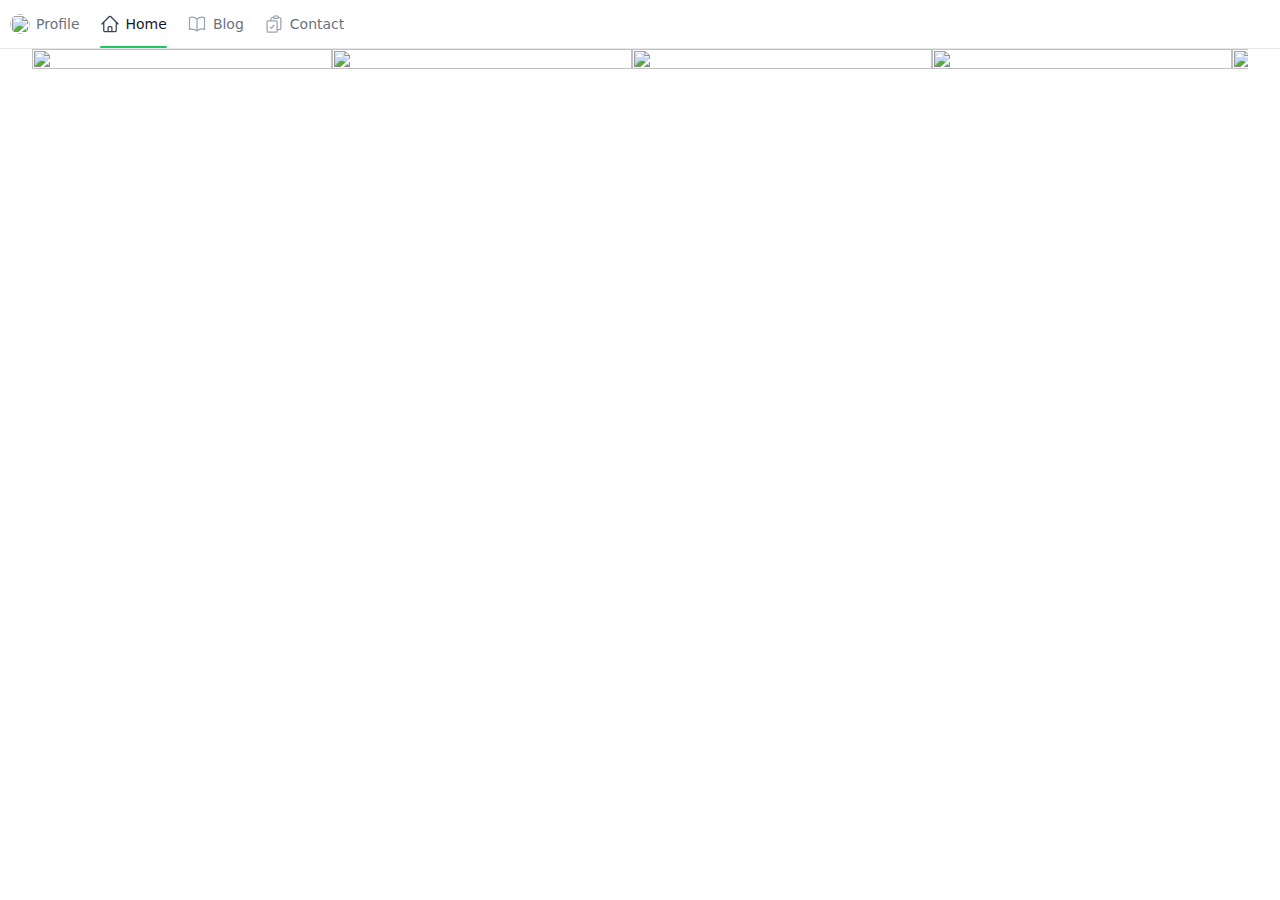
==== index.html @ e969627d "First frog" ====
<!DOCTYPE html><html  data-capo=""><head><meta charset="utf-8">
<meta name="viewport" content="width=device-width, initial-scale=1">
<style id="nuxt-ui-colors">:root {
--color-primary-50: 240 253 244;
--color-primary-100: 220 252 231;
--color-primary-200: 187 247 208;
--color-primary-300: 134 239 172;
--color-primary-400: 74 222 128;
--color-primary-500: 34 197 94;
--color-primary-600: 22 163 74;
--color-primary-700: 21 128 61;
--color-primary-800: 22 101 52;
--color-primary-900: 20 83 45;
--color-primary-950: 5 46 22;
--color-primary-DEFAULT: var(--color-primary-500);

--color-gray-50: 249 250 251;
--color-gray-100: 243 244 246;
--color-gray-200: 229 231 235;
--color-gray-300: 209 213 219;
--color-gray-400: 156 163 175;
--color-gray-500: 107 114 128;
--color-gray-600: 75 85 99;
--color-gray-700: 55 65 81;
--color-gray-800: 31 41 55;
--color-gray-900: 17 24 39;
--color-gray-950: 3 7 18;
}

.dark {
  --color-primary-DEFAULT: var(--color-primary-400);
}
</style>
<style>*,::backdrop,:after,:before{--tw-border-spacing-x:0;--tw-border-spacing-y:0;--tw-translate-x:0;--tw-translate-y:0;--tw-rotate:0;--tw-skew-x:0;--tw-skew-y:0;--tw-scale-x:1;--tw-scale-y:1;--tw-pan-x: ;--tw-pan-y: ;--tw-pinch-zoom: ;--tw-scroll-snap-strictness:proximity;--tw-gradient-from-position: ;--tw-gradient-via-position: ;--tw-gradient-to-position: ;--tw-ordinal: ;--tw-slashed-zero: ;--tw-numeric-figure: ;--tw-numeric-spacing: ;--tw-numeric-fraction: ;--tw-ring-inset: ;--tw-ring-offset-width:0px;--tw-ring-offset-color:#fff;--tw-ring-color:#3b82f680;--tw-ring-offset-shadow:0 0 #0000;--tw-ring-shadow:0 0 #0000;--tw-shadow:0 0 #0000;--tw-shadow-colored:0 0 #0000;--tw-blur: ;--tw-brightness: ;--tw-contrast: ;--tw-grayscale: ;--tw-hue-rotate: ;--tw-invert: ;--tw-saturate: ;--tw-sepia: ;--tw-drop-shadow: ;--tw-backdrop-blur: ;--tw-backdrop-brightness: ;--tw-backdrop-contrast: ;--tw-backdrop-grayscale: ;--tw-backdrop-hue-rotate: ;--tw-backdrop-invert: ;--tw-backdrop-opacity: ;--tw-backdrop-saturate: ;--tw-backdrop-sepia: ;--tw-contain-size: ;--tw-contain-layout: ;--tw-contain-paint: ;--tw-contain-style: }/*! tailwindcss v3.4.14 | MIT License | https://tailwindcss.com*/*,:after,:before{border-color:rgb(var(--color-gray-200)/1);border-style:solid;border-width:0;box-sizing:border-box}:after,:before{--tw-content:""}:host,html{line-height:1.5;-webkit-text-size-adjust:100%;font-family:ui-sans-serif,system-ui,sans-serif,Apple Color Emoji,Segoe UI Emoji,Segoe UI Symbol,Noto Color Emoji;font-feature-settings:normal;font-variation-settings:normal;tab-size:4;-webkit-tap-highlight-color:transparent}body{line-height:inherit;margin:0}hr{border-top-width:1px;color:inherit;height:0}abbr:where([title]){-webkit-text-decoration:underline dotted;text-decoration:underline dotted}h1,h2,h3,h4,h5,h6{font-size:inherit;font-weight:inherit}a{color:inherit;text-decoration:inherit}b,strong{font-weight:bolder}code,kbd,pre,samp{font-family:ui-monospace,SFMono-Regular,Menlo,Monaco,Consolas,Liberation Mono,Courier New,monospace;font-feature-settings:normal;font-size:1em;font-variation-settings:normal}small{font-size:80%}sub,sup{font-size:75%;line-height:0;position:relative;vertical-align:initial}sub{bottom:-.25em}sup{top:-.5em}table{border-collapse:collapse;border-color:inherit;text-indent:0}button,input,optgroup,select,textarea{color:inherit;font-family:inherit;font-feature-settings:inherit;font-size:100%;font-variation-settings:inherit;font-weight:inherit;letter-spacing:inherit;line-height:inherit;margin:0;padding:0}button,select{text-transform:none}button,input:where([type=button]),input:where([type=reset]),input:where([type=submit]){-webkit-appearance:button;background-color:initial;background-image:none}:-moz-focusring{outline:auto}:-moz-ui-invalid{box-shadow:none}progress{vertical-align:initial}::-webkit-inner-spin-button,::-webkit-outer-spin-button{height:auto}[type=search]{-webkit-appearance:textfield;outline-offset:-2px}::-webkit-search-decoration{-webkit-appearance:none}::-webkit-file-upload-button{-webkit-appearance:button;font:inherit}summary{display:list-item}blockquote,dd,dl,figure,h1,h2,h3,h4,h5,h6,hr,p,pre{margin:0}fieldset{margin:0}fieldset,legend{padding:0}menu,ol,ul{list-style:none;margin:0;padding:0}dialog{padding:0}textarea{resize:vertical}input::placeholder,textarea::placeholder{color:rgb(var(--color-gray-400)/1);opacity:1}[role=button],button{cursor:pointer}:disabled{cursor:default}audio,canvas,embed,iframe,img,object,svg,video{display:block;vertical-align:middle}img,video{height:auto;max-width:100%}[hidden]:where(:not([hidden=until-found])){display:none}.container{width:100%}@media (min-width:640px){.container{max-width:640px}}@media (min-width:768px){.container{max-width:768px}}@media (min-width:1024px){.container{max-width:1024px}}@media (min-width:1280px){.container{max-width:1280px}}@media (min-width:1536px){.container{max-width:1536px}}.form-input,.form-multiselect,.form-select,.form-textarea{appearance:none;background-color:#fff;border-color:rgb(var(--color-gray-500)/var(--tw-border-opacity,1));border-radius:0;border-width:1px;font-size:1rem;line-height:1.5rem;padding:.5rem .75rem;--tw-shadow:0 0 #0000}.form-input:focus,.form-multiselect:focus,.form-select:focus,.form-textarea:focus{outline:2px solid #0000;outline-offset:2px;--tw-ring-inset:var(--tw-empty,/*!*/ /*!*/);--tw-ring-offset-width:0px;--tw-ring-offset-color:#fff;--tw-ring-color:#2563eb;--tw-ring-offset-shadow:var(--tw-ring-inset) 0 0 0 var(--tw-ring-offset-width) var(--tw-ring-offset-color);--tw-ring-shadow:var(--tw-ring-inset) 0 0 0 calc(1px + var(--tw-ring-offset-width)) var(--tw-ring-color);border-color:#2563eb;box-shadow:var(--tw-ring-offset-shadow),var(--tw-ring-shadow),var(--tw-shadow)}.form-input::placeholder,.form-textarea::placeholder{color:rgb(var(--color-gray-500)/var(--tw-text-opacity,1));opacity:1}.form-input::-webkit-datetime-edit-fields-wrapper{padding:0}.form-input::-webkit-date-and-time-value{min-height:1.5em;text-align:inherit}.form-input::-webkit-datetime-edit{display:inline-flex}.form-input::-webkit-datetime-edit,.form-input::-webkit-datetime-edit-day-field,.form-input::-webkit-datetime-edit-hour-field,.form-input::-webkit-datetime-edit-meridiem-field,.form-input::-webkit-datetime-edit-millisecond-field,.form-input::-webkit-datetime-edit-minute-field,.form-input::-webkit-datetime-edit-month-field,.form-input::-webkit-datetime-edit-second-field,.form-input::-webkit-datetime-edit-year-field{padding-bottom:0;padding-top:0}.form-select{background-image:url("data:image/svg+xml;charset=utf-8,%3Csvg xmlns='http://www.w3.org/2000/svg' fill='none' viewBox='0 0 20 20'%3E%3Cpath stroke='%236b7280' stroke-linecap='round' stroke-linejoin='round' stroke-width='1.5' d='m6 8 4 4 4-4'/%3E%3C/svg%3E");background-position:right .5rem center;background-repeat:no-repeat;background-size:1.5em 1.5em;padding-right:2.5rem;-webkit-print-color-adjust:exact;print-color-adjust:exact}.form-select:where([size]:not([size="1"])){background-image:none;background-position:0 0;background-repeat:unset;background-size:initial;padding-right:.75rem;-webkit-print-color-adjust:unset;print-color-adjust:unset}.form-checkbox,.form-radio{appearance:none;background-color:#fff;background-origin:border-box;border-color:rgb(var(--color-gray-500)/var(--tw-border-opacity,1));border-width:1px;color:#2563eb;display:inline-block;flex-shrink:0;height:1rem;padding:0;-webkit-print-color-adjust:exact;print-color-adjust:exact;-webkit-user-select:none;user-select:none;vertical-align:middle;width:1rem;--tw-shadow:0 0 #0000}.form-checkbox{border-radius:0}.form-radio{border-radius:100%}.form-checkbox:focus,.form-radio:focus{outline:2px solid #0000;outline-offset:2px;--tw-ring-inset:var(--tw-empty,/*!*/ /*!*/);--tw-ring-offset-width:2px;--tw-ring-offset-color:#fff;--tw-ring-color:#2563eb;--tw-ring-offset-shadow:var(--tw-ring-inset) 0 0 0 var(--tw-ring-offset-width) var(--tw-ring-offset-color);--tw-ring-shadow:var(--tw-ring-inset) 0 0 0 calc(2px + var(--tw-ring-offset-width)) var(--tw-ring-color);box-shadow:var(--tw-ring-offset-shadow),var(--tw-ring-shadow),var(--tw-shadow)}.form-checkbox:checked,.form-radio:checked{background-color:currentColor;background-position:50%;background-repeat:no-repeat;background-size:100% 100%;border-color:#0000}.form-checkbox:checked{background-image:url("data:image/svg+xml;charset=utf-8,%3Csvg xmlns='http://www.w3.org/2000/svg' fill='%23fff' viewBox='0 0 16 16'%3E%3Cpath d='M12.207 4.793a1 1 0 0 1 0 1.414l-5 5a1 1 0 0 1-1.414 0l-2-2a1 1 0 0 1 1.414-1.414L6.5 9.086l4.293-4.293a1 1 0 0 1 1.414 0'/%3E%3C/svg%3E")}@media (forced-colors:active) {.form-checkbox:checked{appearance:auto}}.form-radio:checked{background-image:url("data:image/svg+xml;charset=utf-8,%3Csvg xmlns='http://www.w3.org/2000/svg' fill='%23fff' viewBox='0 0 16 16'%3E%3Ccircle cx='8' cy='8' r='3'/%3E%3C/svg%3E")}@media (forced-colors:active) {.form-radio:checked{appearance:auto}}.form-checkbox:checked:focus,.form-checkbox:checked:hover,.form-checkbox:indeterminate,.form-radio:checked:focus,.form-radio:checked:hover{background-color:currentColor;border-color:#0000}.form-checkbox:indeterminate{background-image:url("data:image/svg+xml;charset=utf-8,%3Csvg xmlns='http://www.w3.org/2000/svg' fill='none' viewBox='0 0 16 16'%3E%3Cpath stroke='%23fff' stroke-linecap='round' stroke-linejoin='round' stroke-width='2' d='M4 8h8'/%3E%3C/svg%3E");background-position:50%;background-repeat:no-repeat;background-size:100% 100%}@media (forced-colors:active) {.form-checkbox:indeterminate{appearance:auto}}.form-checkbox:indeterminate:focus,.form-checkbox:indeterminate:hover{background-color:currentColor;border-color:#0000}.sr-only{height:1px;margin:-1px;overflow:hidden;padding:0;position:absolute;width:1px;clip:rect(0,0,0,0);border-width:0;white-space:nowrap}.pointer-events-none{pointer-events:none}.pointer-events-auto{pointer-events:auto}.invisible{visibility:hidden}.static{position:static}.fixed{position:fixed}.absolute{position:absolute}.relative{position:relative}.sticky{position:sticky}.inset-0{inset:0}.inset-x-0{left:0;right:0}.inset-y-0{bottom:0;top:0}.-bottom-1{bottom:-.25rem}.-bottom-\[0\.5px\]{bottom:-.5px}.-left-1{left:-.25rem}.-right-1{right:-.25rem}.-top-1{top:-.25rem}.bottom-0{bottom:0}.bottom-4{bottom:1rem}.end-0{inset-inline-end:0}.end-4{inset-inline-end:1rem}.left-0{left:0}.left-\[4px\]{left:4px}.right-0{right:0}.start-0{inset-inline-start:0}.start-4{inset-inline-start:1rem}.top-0{top:0}.top-1\/2{top:50%}.top-\[4px\]{top:4px}.z-10{z-index:10}.z-20{z-index:20}.z-50{z-index:50}.z-\[1\]{z-index:1}.z-\[55\]{z-index:55}.col-start-1{grid-column-start:1}.row-start-1{grid-row-start:1}.-m-1\.5{margin:-.375rem}.-mx-1{margin-left:-.25rem;margin-right:-.25rem}.-my-1\.5{margin-bottom:-.375rem;margin-top:-.375rem}.mx-1{margin-left:.25rem;margin-right:.25rem}.mx-3{margin-left:.75rem;margin-right:.75rem}.mx-auto{margin-left:auto;margin-right:auto}.my-2{margin-bottom:.5rem;margin-top:.5rem}.-me-1\.5{margin-inline-end:-.375rem}.-mt-1{margin-top:-.25rem}.mb-1{margin-bottom:.25rem}.mb-1\.5{margin-bottom:.375rem}.mb-4{margin-bottom:1rem}.me-2{margin-inline-end:.5rem}.ml-auto{margin-left:auto}.ms-3{margin-inline-start:.75rem}.ms-auto{margin-inline-start:auto}.mt-0{margin-top:0}.mt-1{margin-top:.25rem}.mt-2{margin-top:.5rem}.mt-3{margin-top:.75rem}.line-clamp-1{display:-webkit-box;overflow:hidden;-webkit-box-orient:vertical;-webkit-line-clamp:1}.block{display:block}.inline-block{display:inline-block}.inline{display:inline}.flex{display:flex}.inline-flex{display:inline-flex}.table{display:table}.grid{display:grid}.inline-grid{display:inline-grid}.hidden{display:none}.h-0\.5{height:.125rem}.h-1{height:.25rem}.h-1\.5{height:.375rem}.h-10{height:2.5rem}.h-12{height:3rem}.h-14{height:3.5rem}.h-16{height:4rem}.h-2{height:.5rem}.h-2\.5{height:.625rem}.h-20{height:5rem}.h-3{height:.75rem}.h-3\.5{height:.875rem}.h-32{height:8rem}.h-4{height:1rem}.h-5{height:1.25rem}.h-6{height:1.5rem}.h-7{height:1.75rem}.h-8{height:2rem}.h-\[4px\]{height:4px}.h-\[5px\]{height:5px}.h-full{height:100%}.h-px{height:1px}.h-screen{height:100vh}.max-h-60{max-height:15rem}.max-h-96{max-height:24rem}.min-h-0{min-height:0}.min-h-full{min-height:100%}.w-0{width:0}.w-10{width:2.5rem}.w-11{width:2.75rem}.w-12{width:3rem}.w-14{width:3.5rem}.w-16{width:4rem}.w-2{width:.5rem}.w-2\.5{width:.625rem}.w-20{width:5rem}.w-3{width:.75rem}.w-4{width:1rem}.w-48{width:12rem}.w-5{width:1.25rem}.w-6{width:1.5rem}.w-7{width:1.75rem}.w-8{width:2rem}.w-9{width:2.25rem}.w-\[3\.25rem\]{width:3.25rem}.w-\[3\.75rem\]{width:3.75rem}.w-\[calc\(100\%\+0\.5rem\)\]{width:calc(100% + .5rem)}.w-fit{width:fit-content}.w-full{width:100%}.w-px{width:1px}.w-screen{width:100vw}.min-w-0{min-width:0}.min-w-\[0\.375rem\]{min-width:.375rem}.min-w-\[0\.5rem\]{min-width:.5rem}.min-w-\[0\.625rem\]{min-width:.625rem}.min-w-\[0\.75rem\]{min-width:.75rem}.min-w-\[0\.875rem\]{min-width:.875rem}.min-w-\[1\.25rem\]{min-width:1.25rem}.min-w-\[16px\]{min-width:16px}.min-w-\[1rem\]{min-width:1rem}.min-w-\[20px\]{min-width:20px}.min-w-\[24px\]{min-width:24px}.min-w-\[4px\]{min-width:4px}.min-w-\[5px\]{min-width:5px}.min-w-fit{min-width:fit-content}.min-w-full{min-width:100%}.max-w-7xl{max-width:80rem}.max-w-md{max-width:28rem}.max-w-xs{max-width:20rem}.flex-1{flex:1 1 0%}.flex-none{flex:none}.flex-shrink{flex-shrink:1}.flex-shrink-0{flex-shrink:0}.table-fixed{table-layout:fixed}.-translate-x-1\/2{--tw-translate-x:-50%}.-translate-x-1\/2,.-translate-x-full{transform:translate(var(--tw-translate-x),var(--tw-translate-y)) rotate(var(--tw-rotate)) skewX(var(--tw-skew-x)) skewY(var(--tw-skew-y)) scaleX(var(--tw-scale-x)) scaleY(var(--tw-scale-y))}.-translate-x-full{--tw-translate-x:-100%}.-translate-y-1\/2{--tw-translate-y:-50%}.-translate-y-1\/2,.-translate-y-full{transform:translate(var(--tw-translate-x),var(--tw-translate-y)) rotate(var(--tw-rotate)) skewX(var(--tw-skew-x)) skewY(var(--tw-skew-y)) scaleX(var(--tw-scale-x)) scaleY(var(--tw-scale-y))}.-translate-y-full{--tw-translate-y:-100%}.translate-x-0{--tw-translate-x:0px}.translate-x-0,.translate-x-1\/2{transform:translate(var(--tw-translate-x),var(--tw-translate-y)) rotate(var(--tw-rotate)) skewX(var(--tw-skew-x)) skewY(var(--tw-skew-y)) scaleX(var(--tw-scale-x)) scaleY(var(--tw-scale-y))}.translate-x-1\/2{--tw-translate-x:50%}.translate-x-2{--tw-translate-x:0.5rem}.translate-x-2,.translate-x-2\.5{transform:translate(var(--tw-translate-x),var(--tw-translate-y)) rotate(var(--tw-rotate)) skewX(var(--tw-skew-x)) skewY(var(--tw-skew-y)) scaleX(var(--tw-scale-x)) scaleY(var(--tw-scale-y))}.translate-x-2\.5{--tw-translate-x:0.625rem}.translate-x-3{--tw-translate-x:0.75rem}.translate-x-3,.translate-x-4{transform:translate(var(--tw-translate-x),var(--tw-translate-y)) rotate(var(--tw-rotate)) skewX(var(--tw-skew-x)) skewY(var(--tw-skew-y)) scaleX(var(--tw-scale-x)) scaleY(var(--tw-scale-y))}.translate-x-4{--tw-translate-x:1rem}.translate-x-5{--tw-translate-x:1.25rem}.translate-x-5,.translate-x-6{transform:translate(var(--tw-translate-x),var(--tw-translate-y)) rotate(var(--tw-rotate)) skewX(var(--tw-skew-x)) skewY(var(--tw-skew-y)) scaleX(var(--tw-scale-x)) scaleY(var(--tw-scale-y))}.translate-x-6{--tw-translate-x:1.5rem}.translate-x-7{--tw-translate-x:1.75rem}.translate-x-7,.translate-x-full{transform:translate(var(--tw-translate-x),var(--tw-translate-y)) rotate(var(--tw-rotate)) skewX(var(--tw-skew-x)) skewY(var(--tw-skew-y)) scaleX(var(--tw-scale-x)) scaleY(var(--tw-scale-y))}.translate-x-full{--tw-translate-x:100%}.translate-y-0{--tw-translate-y:0px}.translate-y-0,.translate-y-1{transform:translate(var(--tw-translate-x),var(--tw-translate-y)) rotate(var(--tw-rotate)) skewX(var(--tw-skew-x)) skewY(var(--tw-skew-y)) scaleX(var(--tw-scale-x)) scaleY(var(--tw-scale-y))}.translate-y-1{--tw-translate-y:0.25rem}.translate-y-1\/2{--tw-translate-y:50%}.translate-y-1\/2,.translate-y-2{transform:translate(var(--tw-translate-x),var(--tw-translate-y)) rotate(var(--tw-rotate)) skewX(var(--tw-skew-x)) skewY(var(--tw-skew-y)) scaleX(var(--tw-scale-x)) scaleY(var(--tw-scale-y))}.translate-y-2{--tw-translate-y:0.5rem}.translate-y-4{--tw-translate-y:1rem}.translate-y-4,.translate-y-full{transform:translate(var(--tw-translate-x),var(--tw-translate-y)) rotate(var(--tw-rotate)) skewX(var(--tw-skew-x)) skewY(var(--tw-skew-y)) scaleX(var(--tw-scale-x)) scaleY(var(--tw-scale-y))}.translate-y-full{--tw-translate-y:100%}.-rotate-180{--tw-rotate:-180deg}.-rotate-180,.rotate-180{transform:translate(var(--tw-translate-x),var(--tw-translate-y)) rotate(var(--tw-rotate)) skewX(var(--tw-skew-x)) skewY(var(--tw-skew-y)) scaleX(var(--tw-scale-x)) scaleY(var(--tw-scale-y))}.rotate-180{--tw-rotate:180deg}.scale-100{--tw-scale-x:1;--tw-scale-y:1}.scale-100,.scale-95{transform:translate(var(--tw-translate-x),var(--tw-translate-y)) rotate(var(--tw-rotate)) skewX(var(--tw-skew-x)) skewY(var(--tw-skew-y)) scaleX(var(--tw-scale-x)) scaleY(var(--tw-scale-y))}.scale-95{--tw-scale-x:.95;--tw-scale-y:.95}.transform{transform:translate(var(--tw-translate-x),var(--tw-translate-y)) rotate(var(--tw-rotate)) skewX(var(--tw-skew-x)) skewY(var(--tw-skew-y)) scaleX(var(--tw-scale-x)) scaleY(var(--tw-scale-y))}@keyframes pulse{50%{opacity:.5}}.animate-pulse{animation:pulse 2s cubic-bezier(.4,0,.6,1) infinite}@keyframes spin{to{transform:rotate(1turn)}}.animate-spin{animation:spin 1s linear infinite}.cursor-default{cursor:default}.cursor-not-allowed{cursor:not-allowed}.cursor-pointer{cursor:pointer}.select-none{-webkit-user-select:none;user-select:none}.resize-none{resize:none}.resize{resize:both}.snap-x{scroll-snap-type:x var(--tw-scroll-snap-strictness)}.snap-mandatory{--tw-scroll-snap-strictness:mandatory}.snap-center{scroll-snap-align:center}.scroll-py-1{scroll-padding-bottom:.25rem;scroll-padding-top:.25rem}.scroll-py-2{scroll-padding-bottom:.5rem;scroll-padding-top:.5rem}.list-inside{list-style-position:inside}.list-disc{list-style-type:disc}.appearance-none{appearance:none}.grid-cols-1{grid-template-columns:repeat(1,minmax(0,1fr))}.flex-row{flex-direction:row}.flex-row-reverse{flex-direction:row-reverse}.flex-col{flex-direction:column}.flex-nowrap{flex-wrap:nowrap}.content-center{align-content:center}.items-start{align-items:flex-start}.items-end{align-items:flex-end}.items-center{align-items:center}.justify-end{justify-content:flex-end}.justify-center{justify-content:center}.justify-between{justify-content:space-between}.gap-0\.5{gap:.125rem}.gap-1{gap:.25rem}.gap-1\.5{gap:.375rem}.gap-2{gap:.5rem}.gap-3{gap:.75rem}.gap-x-1{column-gap:.25rem}.gap-x-1\.5{column-gap:.375rem}.gap-x-2{column-gap:.5rem}.gap-x-2\.5{column-gap:.625rem}.-space-x-px>:not([hidden])~:not([hidden]){--tw-space-x-reverse:0;margin-left:calc(-1px*(1 - var(--tw-space-x-reverse)));margin-right:calc(-1px*var(--tw-space-x-reverse))}.-space-y-px>:not([hidden])~:not([hidden]){--tw-space-y-reverse:0;margin-bottom:calc(-1px*var(--tw-space-y-reverse));margin-top:calc(-1px*(1 - var(--tw-space-y-reverse)))}.space-y-2>:not([hidden])~:not([hidden]){--tw-space-y-reverse:0;margin-bottom:calc(.5rem*var(--tw-space-y-reverse));margin-top:calc(.5rem*(1 - var(--tw-space-y-reverse)))}.space-y-3>:not([hidden])~:not([hidden]){--tw-space-y-reverse:0;margin-bottom:calc(.75rem*var(--tw-space-y-reverse));margin-top:calc(.75rem*(1 - var(--tw-space-y-reverse)))}.divide-y>:not([hidden])~:not([hidden]){--tw-divide-y-reverse:0;border-bottom-width:calc(1px*var(--tw-divide-y-reverse));border-top-width:calc(1px*(1 - var(--tw-divide-y-reverse)))}.divide-gray-100>:not([hidden])~:not([hidden]){--tw-divide-opacity:1;border-color:rgb(var(--color-gray-100)/var(--tw-divide-opacity))}.divide-gray-200>:not([hidden])~:not([hidden]){--tw-divide-opacity:1;border-color:rgb(var(--color-gray-200)/var(--tw-divide-opacity))}.divide-gray-300>:not([hidden])~:not([hidden]){--tw-divide-opacity:1;border-color:rgb(var(--color-gray-300)/var(--tw-divide-opacity))}.self-center{align-self:center}.overflow-hidden{overflow:hidden}.overflow-x-auto{overflow-x:auto}.overflow-y-auto{overflow-y:auto}.overflow-y-hidden{overflow-y:hidden}.scroll-smooth{scroll-behavior:smooth}.truncate{overflow:hidden;text-overflow:ellipsis}.truncate,.whitespace-nowrap{white-space:nowrap}.break-all{word-break:break-all}.rounded{border-radius:.25rem}.rounded-2xl{border-radius:1rem}.rounded-3xl{border-radius:1.5rem}.rounded-full{border-radius:9999px}.rounded-lg{border-radius:.5rem}.rounded-md{border-radius:.375rem}.rounded-none{border-radius:0}.rounded-sm{border-radius:.125rem}.rounded-xl{border-radius:.75rem}.rounded-b{border-bottom-left-radius:.25rem;border-bottom-right-radius:.25rem}.rounded-b-2xl{border-bottom-left-radius:1rem;border-bottom-right-radius:1rem}.rounded-b-3xl{border-bottom-left-radius:1.5rem;border-bottom-right-radius:1.5rem}.rounded-b-full{border-bottom-left-radius:9999px;border-bottom-right-radius:9999px}.rounded-b-lg{border-bottom-left-radius:.5rem;border-bottom-right-radius:.5rem}.rounded-b-md{border-bottom-left-radius:.375rem;border-bottom-right-radius:.375rem}.rounded-b-none{border-bottom-left-radius:0;border-bottom-right-radius:0}.rounded-b-sm{border-bottom-left-radius:.125rem;border-bottom-right-radius:.125rem}.rounded-b-xl{border-bottom-left-radius:.75rem;border-bottom-right-radius:.75rem}.rounded-e{border-end-end-radius:.25rem;border-start-end-radius:.25rem}.rounded-e-2xl{border-end-end-radius:1rem;border-start-end-radius:1rem}.rounded-e-3xl{border-end-end-radius:1.5rem;border-start-end-radius:1.5rem}.rounded-e-full{border-end-end-radius:9999px;border-start-end-radius:9999px}.rounded-e-lg{border-end-end-radius:.5rem;border-start-end-radius:.5rem}.rounded-e-md{border-end-end-radius:.375rem;border-start-end-radius:.375rem}.rounded-e-none{border-end-end-radius:0;border-start-end-radius:0}.rounded-e-sm{border-end-end-radius:.125rem;border-start-end-radius:.125rem}.rounded-e-xl{border-end-end-radius:.75rem;border-start-end-radius:.75rem}.rounded-s{border-end-start-radius:.25rem;border-start-start-radius:.25rem}.rounded-s-2xl{border-end-start-radius:1rem;border-start-start-radius:1rem}.rounded-s-3xl{border-end-start-radius:1.5rem;border-start-start-radius:1.5rem}.rounded-s-full{border-end-start-radius:9999px;border-start-start-radius:9999px}.rounded-s-lg{border-end-start-radius:.5rem;border-start-start-radius:.5rem}.rounded-s-md{border-end-start-radius:.375rem;border-start-start-radius:.375rem}.rounded-s-none{border-end-start-radius:0;border-start-start-radius:0}.rounded-s-sm{border-end-start-radius:.125rem;border-start-start-radius:.125rem}.rounded-s-xl{border-end-start-radius:.75rem;border-start-start-radius:.75rem}.rounded-t{border-top-left-radius:.25rem;border-top-right-radius:.25rem}.rounded-t-2xl{border-top-left-radius:1rem;border-top-right-radius:1rem}.rounded-t-3xl{border-top-left-radius:1.5rem;border-top-right-radius:1.5rem}.rounded-t-full{border-top-left-radius:9999px;border-top-right-radius:9999px}.rounded-t-lg{border-top-left-radius:.5rem;border-top-right-radius:.5rem}.rounded-t-md{border-top-left-radius:.375rem;border-top-right-radius:.375rem}.rounded-t-none{border-top-left-radius:0;border-top-right-radius:0}.rounded-t-sm{border-top-left-radius:.125rem;border-top-right-radius:.125rem}.rounded-t-xl{border-top-left-radius:.75rem;border-top-right-radius:.75rem}.border{border-width:1px}.border-0{border-width:0}.border-2{border-width:2px}.border-b{border-bottom-width:1px}.border-s{border-inline-start-width:1px}.border-s-\[2px\]{border-inline-start-width:2px}.border-s-\[3px\]{border-inline-start-width:3px}.border-s-\[4px\]{border-inline-start-width:4px}.border-s-\[5px\]{border-inline-start-width:5px}.border-s-\[6px\]{border-inline-start-width:6px}.border-t{border-top-width:1px}.border-t-\[2px\]{border-top-width:2px}.border-t-\[3px\]{border-top-width:3px}.border-t-\[4px\]{border-top-width:4px}.border-t-\[5px\]{border-top-width:5px}.border-t-\[6px\]{border-top-width:6px}.border-solid{border-style:solid}.border-dashed{border-style:dashed}.border-dotted{border-style:dotted}.border-none{border-style:none}.border-gray-200{--tw-border-opacity:1;border-color:rgb(var(--color-gray-200)/var(--tw-border-opacity))}.border-gray-300{--tw-border-opacity:1;border-color:rgb(var(--color-gray-300)/var(--tw-border-opacity))}.border-transparent{border-color:#0000}.bg-amber-400{--tw-bg-opacity:1;background-color:rgb(251 191 36/var(--tw-bg-opacity))}.bg-amber-500{--tw-bg-opacity:1;background-color:rgb(245 158 11/var(--tw-bg-opacity))}.bg-blue-400{--tw-bg-opacity:1;background-color:rgb(96 165 250/var(--tw-bg-opacity))}.bg-blue-500{--tw-bg-opacity:1;background-color:rgb(59 130 246/var(--tw-bg-opacity))}.bg-current{background-color:currentColor}.bg-cyan-400{--tw-bg-opacity:1;background-color:rgb(34 211 238/var(--tw-bg-opacity))}.bg-cyan-500{--tw-bg-opacity:1;background-color:rgb(6 182 212/var(--tw-bg-opacity))}.bg-emerald-400{--tw-bg-opacity:1;background-color:rgb(52 211 153/var(--tw-bg-opacity))}.bg-emerald-500{--tw-bg-opacity:1;background-color:rgb(16 185 129/var(--tw-bg-opacity))}.bg-fuchsia-400{--tw-bg-opacity:1;background-color:rgb(232 121 249/var(--tw-bg-opacity))}.bg-fuchsia-500{--tw-bg-opacity:1;background-color:rgb(217 70 239/var(--tw-bg-opacity))}.bg-gray-100{--tw-bg-opacity:1;background-color:rgb(var(--color-gray-100)/var(--tw-bg-opacity))}.bg-gray-200{--tw-bg-opacity:1;background-color:rgb(var(--color-gray-200)/var(--tw-bg-opacity))}.bg-gray-200\/75{background-color:rgb(var(--color-gray-200)/.75)}.bg-gray-50{--tw-bg-opacity:1;background-color:rgb(var(--color-gray-50)/var(--tw-bg-opacity))}.bg-gray-500{--tw-bg-opacity:1;background-color:rgb(var(--color-gray-500)/var(--tw-bg-opacity))}.bg-gray-900{--tw-bg-opacity:1;background-color:rgb(var(--color-gray-900)/var(--tw-bg-opacity))}.bg-green-400{--tw-bg-opacity:1;background-color:rgb(74 222 128/var(--tw-bg-opacity))}.bg-green-500{--tw-bg-opacity:1;background-color:rgb(34 197 94/var(--tw-bg-opacity))}.bg-indigo-400{--tw-bg-opacity:1;background-color:rgb(129 140 248/var(--tw-bg-opacity))}.bg-indigo-500{--tw-bg-opacity:1;background-color:rgb(99 102 241/var(--tw-bg-opacity))}.bg-lime-400{--tw-bg-opacity:1;background-color:rgb(163 230 53/var(--tw-bg-opacity))}.bg-lime-500{--tw-bg-opacity:1;background-color:rgb(132 204 22/var(--tw-bg-opacity))}.bg-orange-400{--tw-bg-opacity:1;background-color:rgb(251 146 60/var(--tw-bg-opacity))}.bg-orange-500{--tw-bg-opacity:1;background-color:rgb(249 115 22/var(--tw-bg-opacity))}.bg-pink-400{--tw-bg-opacity:1;background-color:rgb(244 114 182/var(--tw-bg-opacity))}.bg-pink-500{--tw-bg-opacity:1;background-color:rgb(236 72 153/var(--tw-bg-opacity))}.bg-primary-100{--tw-bg-opacity:1;background-color:rgb(var(--color-primary-100)/var(--tw-bg-opacity))}.bg-primary-400{--tw-bg-opacity:1;background-color:rgb(var(--color-primary-400)/var(--tw-bg-opacity))}.bg-primary-50{--tw-bg-opacity:1;background-color:rgb(var(--color-primary-50)/var(--tw-bg-opacity))}.bg-primary-500{--tw-bg-opacity:1;background-color:rgb(var(--color-primary-500)/var(--tw-bg-opacity))}.bg-primary-600{--tw-bg-opacity:1;background-color:rgb(var(--color-primary-600)/var(--tw-bg-opacity))}.bg-primary-900{--tw-bg-opacity:1;background-color:rgb(var(--color-primary-900)/var(--tw-bg-opacity))}.bg-primary-950{--tw-bg-opacity:1;background-color:rgb(var(--color-primary-950)/var(--tw-bg-opacity))}.bg-purple-400{--tw-bg-opacity:1;background-color:rgb(192 132 252/var(--tw-bg-opacity))}.bg-purple-500{--tw-bg-opacity:1;background-color:rgb(168 85 247/var(--tw-bg-opacity))}.bg-red-400{--tw-bg-opacity:1;background-color:rgb(248 113 113/var(--tw-bg-opacity))}.bg-red-500{--tw-bg-opacity:1;background-color:rgb(239 68 68/var(--tw-bg-opacity))}.bg-rose-400{--tw-bg-opacity:1;background-color:rgb(251 113 133/var(--tw-bg-opacity))}.bg-rose-500{--tw-bg-opacity:1;background-color:rgb(244 63 94/var(--tw-bg-opacity))}.bg-sky-400{--tw-bg-opacity:1;background-color:rgb(56 189 248/var(--tw-bg-opacity))}.bg-sky-500{--tw-bg-opacity:1;background-color:rgb(14 165 233/var(--tw-bg-opacity))}.bg-teal-400{--tw-bg-opacity:1;background-color:rgb(45 212 191/var(--tw-bg-opacity))}.bg-teal-500{--tw-bg-opacity:1;background-color:rgb(20 184 166/var(--tw-bg-opacity))}.bg-transparent{background-color:initial}.bg-violet-400{--tw-bg-opacity:1;background-color:rgb(167 139 250/var(--tw-bg-opacity))}.bg-violet-500{--tw-bg-opacity:1;background-color:rgb(139 92 246/var(--tw-bg-opacity))}.bg-white{--tw-bg-opacity:1;background-color:rgb(255 255 255/var(--tw-bg-opacity))}.bg-yellow-400{--tw-bg-opacity:1;background-color:rgb(250 204 21/var(--tw-bg-opacity))}.bg-yellow-500{--tw-bg-opacity:1;background-color:rgb(234 179 8/var(--tw-bg-opacity))}.bg-none{background-image:none}.p-0{padding:0}.p-0\.5{padding:.125rem}.p-1{padding:.25rem}.p-1\.5{padding:.375rem}.p-2{padding:.5rem}.p-2\.5{padding:.625rem}.p-4{padding:1rem}.p-px{padding:1px}.px-1{padding-left:.25rem;padding-right:.25rem}.px-1\.5{padding-left:.375rem;padding-right:.375rem}.px-2{padding-left:.5rem;padding-right:.5rem}.px-2\.5{padding-left:.625rem;padding-right:.625rem}.px-3{padding-left:.75rem;padding-right:.75rem}.px-3\.5{padding-left:.875rem;padding-right:.875rem}.px-4{padding-left:1rem;padding-right:1rem}.px-6{padding-left:1.5rem;padding-right:1.5rem}.py-0\.5{padding-bottom:.125rem;padding-top:.125rem}.py-1{padding-bottom:.25rem;padding-top:.25rem}.py-1\.5{padding-bottom:.375rem;padding-top:.375rem}.py-14{padding-bottom:3.5rem;padding-top:3.5rem}.py-2{padding-bottom:.5rem;padding-top:.5rem}.py-2\.5{padding-bottom:.625rem;padding-top:.625rem}.py-3\.5{padding-bottom:.875rem;padding-top:.875rem}.py-4{padding-bottom:1rem;padding-top:1rem}.py-5{padding-bottom:1.25rem;padding-top:1.25rem}.py-6{padding-bottom:1.5rem;padding-top:1.5rem}.pb-3{padding-bottom:.75rem}.pe-10{padding-inline-end:2.5rem}.pe-11{padding-inline-end:2.75rem}.pe-12{padding-inline-end:3rem}.pe-2{padding-inline-end:.5rem}.pe-7{padding-inline-end:1.75rem}.pe-8{padding-inline-end:2rem}.pe-9{padding-inline-end:2.25rem}.ps-10{padding-inline-start:2.5rem}.ps-11{padding-inline-start:2.75rem}.ps-12{padding-inline-start:3rem}.ps-4{padding-inline-start:1rem}.ps-7{padding-inline-start:1.75rem}.ps-8{padding-inline-start:2rem}.ps-9{padding-inline-start:2.25rem}.pt-1\.5{padding-top:.375rem}.text-left{text-align:left}.text-center{text-align:center}.text-end{text-align:end}.align-middle{vertical-align:middle}.font-sans{font-family:ui-sans-serif,system-ui,sans-serif,Apple Color Emoji,Segoe UI Emoji,Segoe UI Symbol,Noto Color Emoji}.text-2xl{font-size:1.5rem;line-height:2rem}.text-3xl{font-size:1.875rem;line-height:2.25rem}.text-\[10px\]{font-size:10px}.text-\[11px\]{font-size:11px}.text-\[12px\]{font-size:12px}.text-\[14px\]{font-size:14px}.text-\[4px\]{font-size:4px}.text-\[5px\]{font-size:5px}.text-\[6px\]{font-size:6px}.text-\[7px\]{font-size:7px}.text-\[8px\]{font-size:8px}.text-base{font-size:1rem;line-height:1.5rem}.text-lg{font-size:1.125rem;line-height:1.75rem}.text-sm{font-size:.875rem;line-height:1.25rem}.text-xl{font-size:1.25rem;line-height:1.75rem}.text-xs{font-size:.75rem;line-height:1rem}.font-medium{font-weight:500}.font-normal{font-weight:400}.font-semibold{font-weight:600}.leading-4{line-height:1rem}.leading-5{line-height:1.25rem}.leading-6{line-height:1.5rem}.leading-none{line-height:1}.text-amber-400{--tw-text-opacity:1;color:rgb(251 191 36/var(--tw-text-opacity))}.text-amber-500{--tw-text-opacity:1;color:rgb(245 158 11/var(--tw-text-opacity))}.text-black{--tw-text-opacity:1;color:rgb(0 0 0/var(--tw-text-opacity))}.text-blue-400{--tw-text-opacity:1;color:rgb(96 165 250/var(--tw-text-opacity))}.text-blue-500{--tw-text-opacity:1;color:rgb(59 130 246/var(--tw-text-opacity))}.text-cyan-400{--tw-text-opacity:1;color:rgb(34 211 238/var(--tw-text-opacity))}.text-cyan-500{--tw-text-opacity:1;color:rgb(6 182 212/var(--tw-text-opacity))}.text-emerald-400{--tw-text-opacity:1;color:rgb(52 211 153/var(--tw-text-opacity))}.text-emerald-500{--tw-text-opacity:1;color:rgb(16 185 129/var(--tw-text-opacity))}.text-fuchsia-400{--tw-text-opacity:1;color:rgb(232 121 249/var(--tw-text-opacity))}.text-fuchsia-500{--tw-text-opacity:1;color:rgb(217 70 239/var(--tw-text-opacity))}.text-gray-400{--tw-text-opacity:1;color:rgb(var(--color-gray-400)/var(--tw-text-opacity))}.text-gray-500{--tw-text-opacity:1;color:rgb(var(--color-gray-500)/var(--tw-text-opacity))}.text-gray-700{--tw-text-opacity:1;color:rgb(var(--color-gray-700)/var(--tw-text-opacity))}.text-gray-900{--tw-text-opacity:1;color:rgb(var(--color-gray-900)/var(--tw-text-opacity))}.text-green-400{--tw-text-opacity:1;color:rgb(74 222 128/var(--tw-text-opacity))}.text-green-500{--tw-text-opacity:1;color:rgb(34 197 94/var(--tw-text-opacity))}.text-indigo-400{--tw-text-opacity:1;color:rgb(129 140 248/var(--tw-text-opacity))}.text-indigo-500{--tw-text-opacity:1;color:rgb(99 102 241/var(--tw-text-opacity))}.text-lime-400{--tw-text-opacity:1;color:rgb(163 230 53/var(--tw-text-opacity))}.text-lime-500{--tw-text-opacity:1;color:rgb(132 204 22/var(--tw-text-opacity))}.text-orange-400{--tw-text-opacity:1;color:rgb(251 146 60/var(--tw-text-opacity))}.text-orange-500{--tw-text-opacity:1;color:rgb(249 115 22/var(--tw-text-opacity))}.text-pink-400{--tw-text-opacity:1;color:rgb(244 114 182/var(--tw-text-opacity))}.text-pink-500{--tw-text-opacity:1;color:rgb(236 72 153/var(--tw-text-opacity))}.text-primary-400{--tw-text-opacity:1;color:rgb(var(--color-primary-400)/var(--tw-text-opacity))}.text-primary-500{--tw-text-opacity:1;color:rgb(var(--color-primary-500)/var(--tw-text-opacity))}.text-primary-600{--tw-text-opacity:1;color:rgb(var(--color-primary-600)/var(--tw-text-opacity))}.text-purple-400{--tw-text-opacity:1;color:rgb(192 132 252/var(--tw-text-opacity))}.text-purple-500{--tw-text-opacity:1;color:rgb(168 85 247/var(--tw-text-opacity))}.text-red-400{--tw-text-opacity:1;color:rgb(248 113 113/var(--tw-text-opacity))}.text-red-500{--tw-text-opacity:1;color:rgb(239 68 68/var(--tw-text-opacity))}.text-rose-400{--tw-text-opacity:1;color:rgb(251 113 133/var(--tw-text-opacity))}.text-rose-500{--tw-text-opacity:1;color:rgb(244 63 94/var(--tw-text-opacity))}.text-sky-400{--tw-text-opacity:1;color:rgb(56 189 248/var(--tw-text-opacity))}.text-sky-500{--tw-text-opacity:1;color:rgb(14 165 233/var(--tw-text-opacity))}.text-teal-400{--tw-text-opacity:1;color:rgb(45 212 191/var(--tw-text-opacity))}.text-teal-500{--tw-text-opacity:1;color:rgb(20 184 166/var(--tw-text-opacity))}.text-violet-400{--tw-text-opacity:1;color:rgb(167 139 250/var(--tw-text-opacity))}.text-violet-500{--tw-text-opacity:1;color:rgb(139 92 246/var(--tw-text-opacity))}.text-white{--tw-text-opacity:1;color:rgb(255 255 255/var(--tw-text-opacity))}.text-yellow-400{--tw-text-opacity:1;color:rgb(250 204 21/var(--tw-text-opacity))}.text-yellow-500{--tw-text-opacity:1;color:rgb(234 179 8/var(--tw-text-opacity))}.underline-offset-4{text-underline-offset:4px}.placeholder-gray-400::placeholder{--tw-placeholder-opacity:1;color:rgb(var(--color-gray-400)/var(--tw-placeholder-opacity))}.opacity-0{opacity:0}.opacity-100{opacity:1}.opacity-50{opacity:.5}.opacity-90{opacity:.9}.shadow{--tw-shadow:0 1px 3px 0 #0000001a,0 1px 2px -1px #0000001a;--tw-shadow-colored:0 1px 3px 0 var(--tw-shadow-color),0 1px 2px -1px var(--tw-shadow-color)}.shadow,.shadow-lg{box-shadow:var(--tw-ring-offset-shadow,0 0 #0000),var(--tw-ring-shadow,0 0 #0000),var(--tw-shadow)}.shadow-lg{--tw-shadow:0 10px 15px -3px #0000001a,0 4px 6px -4px #0000001a;--tw-shadow-colored:0 10px 15px -3px var(--tw-shadow-color),0 4px 6px -4px var(--tw-shadow-color)}.shadow-sm{--tw-shadow:0 1px 2px 0 #0000000d;--tw-shadow-colored:0 1px 2px 0 var(--tw-shadow-color)}.shadow-sm,.shadow-xl{box-shadow:var(--tw-ring-offset-shadow,0 0 #0000),var(--tw-ring-shadow,0 0 #0000),var(--tw-shadow)}.shadow-xl{--tw-shadow:0 20px 25px -5px #0000001a,0 8px 10px -6px #0000001a;--tw-shadow-colored:0 20px 25px -5px var(--tw-shadow-color),0 8px 10px -6px var(--tw-shadow-color)}.outline{outline-style:solid}.outline-primary-400{outline-color:rgb(var(--color-primary-400)/1)}.outline-primary-500{outline-color:rgb(var(--color-primary-500)/1)}.ring{--tw-ring-offset-shadow:var(--tw-ring-inset) 0 0 0 var(--tw-ring-offset-width) var(--tw-ring-offset-color);--tw-ring-shadow:var(--tw-ring-inset) 0 0 0 calc(3px + var(--tw-ring-offset-width)) var(--tw-ring-color)}.ring,.ring-0{box-shadow:var(--tw-ring-offset-shadow),var(--tw-ring-shadow),var(--tw-shadow,0 0 #0000)}.ring-0{--tw-ring-offset-shadow:var(--tw-ring-inset) 0 0 0 var(--tw-ring-offset-width) var(--tw-ring-offset-color);--tw-ring-shadow:var(--tw-ring-inset) 0 0 0 calc(var(--tw-ring-offset-width)) var(--tw-ring-color)}.ring-1{--tw-ring-offset-shadow:var(--tw-ring-inset) 0 0 0 var(--tw-ring-offset-width) var(--tw-ring-offset-color);--tw-ring-shadow:var(--tw-ring-inset) 0 0 0 calc(1px + var(--tw-ring-offset-width)) var(--tw-ring-color)}.ring-1,.ring-2{box-shadow:var(--tw-ring-offset-shadow),var(--tw-ring-shadow),var(--tw-shadow,0 0 #0000)}.ring-2{--tw-ring-offset-shadow:var(--tw-ring-inset) 0 0 0 var(--tw-ring-offset-width) var(--tw-ring-offset-color);--tw-ring-shadow:var(--tw-ring-inset) 0 0 0 calc(2px + var(--tw-ring-offset-width)) var(--tw-ring-color)}.ring-inset{--tw-ring-inset:inset}.ring-current{--tw-ring-color:currentColor}.ring-gray-200{--tw-ring-opacity:1;--tw-ring-color:rgb(var(--color-gray-200)/var(--tw-ring-opacity))}.ring-gray-300{--tw-ring-opacity:1;--tw-ring-color:rgb(var(--color-gray-300)/var(--tw-ring-opacity))}.ring-primary-400{--tw-ring-opacity:1;--tw-ring-color:rgb(var(--color-primary-400)/var(--tw-ring-opacity))}.ring-primary-500{--tw-ring-opacity:1;--tw-ring-color:rgb(var(--color-primary-500)/var(--tw-ring-opacity))}.ring-red-400{--tw-ring-opacity:1;--tw-ring-color:rgb(248 113 113/var(--tw-ring-opacity))}.ring-red-500{--tw-ring-opacity:1;--tw-ring-color:rgb(239 68 68/var(--tw-ring-opacity))}.ring-white{--tw-ring-opacity:1;--tw-ring-color:rgb(255 255 255/var(--tw-ring-opacity))}.ring-opacity-25{--tw-ring-opacity:0.25}.blur{--tw-blur:blur(8px)}.blur,.filter{filter:var(--tw-blur) var(--tw-brightness) var(--tw-contrast) var(--tw-grayscale) var(--tw-hue-rotate) var(--tw-invert) var(--tw-saturate) var(--tw-sepia) var(--tw-drop-shadow)}.transition{transition-duration:.15s;transition-property:color,background-color,border-color,text-decoration-color,fill,stroke,opacity,box-shadow,transform,filter,-webkit-backdrop-filter;transition-property:color,background-color,border-color,text-decoration-color,fill,stroke,opacity,box-shadow,transform,filter,backdrop-filter;transition-property:color,background-color,border-color,text-decoration-color,fill,stroke,opacity,box-shadow,transform,filter,backdrop-filter,-webkit-backdrop-filter;transition-timing-function:cubic-bezier(.4,0,.2,1)}.transition-\[height\]{transition-duration:.15s;transition-property:height;transition-timing-function:cubic-bezier(.4,0,.2,1)}.transition-all{transition-duration:.15s;transition-property:all;transition-timing-function:cubic-bezier(.4,0,.2,1)}.transition-colors{transition-duration:.15s;transition-property:color,background-color,border-color,text-decoration-color,fill,stroke;transition-timing-function:cubic-bezier(.4,0,.2,1)}.transition-opacity{transition-duration:.15s;transition-property:opacity;transition-timing-function:cubic-bezier(.4,0,.2,1)}.transition-transform{transition-duration:.15s;transition-property:transform;transition-timing-function:cubic-bezier(.4,0,.2,1)}.duration-100{transition-duration:.1s}.duration-150{transition-duration:.15s}.duration-200{transition-duration:.2s}.duration-300{transition-duration:.3s}.duration-500{transition-duration:.5s}.duration-75{transition-duration:75ms}.ease-in{transition-timing-function:cubic-bezier(.4,0,1,1)}.ease-in-out{transition-timing-function:cubic-bezier(.4,0,.2,1)}.ease-out{transition-timing-function:cubic-bezier(0,0,.2,1)}.content-\[\"\"\]{--tw-content:"";content:var(--tw-content)}.file\:mr-1\.5::file-selector-button{margin-right:.375rem}.file\:border-0::file-selector-button{border-width:0}.file\:bg-transparent::file-selector-button{background-color:initial}.file\:p-0::file-selector-button{padding:0}.file\:font-medium::file-selector-button{font-weight:500}.file\:text-gray-500::file-selector-button{--tw-text-opacity:1;color:rgb(var(--color-gray-500)/var(--tw-text-opacity))}.file\:outline-none::file-selector-button{outline:2px solid #0000;outline-offset:2px}.before\:visible:before{content:var(--tw-content);visibility:visible}.before\:absolute:before{content:var(--tw-content);position:absolute}.before\:inset-px:before{content:var(--tw-content);inset:1px}.before\:inset-x-0:before{content:var(--tw-content);left:0;right:0}.before\:inset-y-2:before{bottom:.5rem;content:var(--tw-content);top:.5rem}.before\:z-\[-1\]:before{content:var(--tw-content);z-index:-1}.before\:block:before{content:var(--tw-content);display:block}.before\:h-2:before{content:var(--tw-content);height:.5rem}.before\:w-2:before{content:var(--tw-content);width:.5rem}.before\:rotate-45:before{content:var(--tw-content);--tw-rotate:45deg;transform:translate(var(--tw-translate-x),var(--tw-translate-y)) rotate(var(--tw-rotate)) skewX(var(--tw-skew-x)) skewY(var(--tw-skew-y)) scaleX(var(--tw-scale-x)) scaleY(var(--tw-scale-y))}.before\:rounded-md:before{border-radius:.375rem;content:var(--tw-content)}.before\:rounded-sm:before{border-radius:.125rem;content:var(--tw-content)}.before\:bg-gray-100:before{content:var(--tw-content);--tw-bg-opacity:1;background-color:rgb(var(--color-gray-100)/var(--tw-bg-opacity))}.before\:bg-gray-200:before{content:var(--tw-content);--tw-bg-opacity:1;background-color:rgb(var(--color-gray-200)/var(--tw-bg-opacity))}.before\:bg-white:before{content:var(--tw-content);--tw-bg-opacity:1;background-color:rgb(255 255 255/var(--tw-bg-opacity))}.before\:shadow:before{content:var(--tw-content);--tw-shadow:0 1px 3px 0 #0000001a,0 1px 2px -1px #0000001a;--tw-shadow-colored:0 1px 3px 0 var(--tw-shadow-color),0 1px 2px -1px var(--tw-shadow-color);box-shadow:var(--tw-ring-offset-shadow,0 0 #0000),var(--tw-ring-shadow,0 0 #0000),var(--tw-shadow)}.before\:ring-1:before{content:var(--tw-content);--tw-ring-offset-shadow:var(--tw-ring-inset) 0 0 0 var(--tw-ring-offset-width) var(--tw-ring-offset-color);--tw-ring-shadow:var(--tw-ring-inset) 0 0 0 calc(1px + var(--tw-ring-offset-width)) var(--tw-ring-color);box-shadow:var(--tw-ring-offset-shadow),var(--tw-ring-shadow),var(--tw-shadow,0 0 #0000)}.before\:ring-gray-200:before{content:var(--tw-content);--tw-ring-opacity:1;--tw-ring-color:rgb(var(--color-gray-200)/var(--tw-ring-opacity))}.after\:absolute:after{content:var(--tw-content);position:absolute}.after\:inset-x-2\.5:after{content:var(--tw-content);left:.625rem;right:.625rem}.after\:bottom-0:after{bottom:0;content:var(--tw-content)}.after\:ms-0\.5:after{content:var(--tw-content);margin-inline-start:.125rem}.after\:mt-2:after{content:var(--tw-content);margin-top:.5rem}.after\:block:after{content:var(--tw-content);display:block}.after\:h-\[2px\]:after{content:var(--tw-content);height:2px}.after\:rounded-full:after{border-radius:9999px;content:var(--tw-content)}.after\:bg-primary-500:after{content:var(--tw-content);--tw-bg-opacity:1;background-color:rgb(var(--color-primary-500)/var(--tw-bg-opacity))}.after\:text-red-500:after{content:var(--tw-content);--tw-text-opacity:1;color:rgb(239 68 68/var(--tw-text-opacity))}.after\:content-\[\'\*\'\]:after{--tw-content:"*";content:var(--tw-content)}.first\:me-0:first-child{margin-inline-end:0}.first\:rounded-s-md:first-child{border-end-start-radius:.375rem;border-start-start-radius:.375rem}.last\:rounded-e-md:last-child{border-end-end-radius:.375rem;border-start-end-radius:.375rem}.indeterminate\:relative:indeterminate{position:relative}.indeterminate\:after\:rounded-full:indeterminate:after{border-radius:9999px;content:var(--tw-content)}.hover\:bg-gray-100:hover{--tw-bg-opacity:1;background-color:rgb(var(--color-gray-100)/var(--tw-bg-opacity))}.hover\:bg-gray-50:hover{--tw-bg-opacity:1;background-color:rgb(var(--color-gray-50)/var(--tw-bg-opacity))}.hover\:bg-gray-800:hover{--tw-bg-opacity:1;background-color:rgb(var(--color-gray-800)/var(--tw-bg-opacity))}.hover\:bg-primary-100:hover{--tw-bg-opacity:1;background-color:rgb(var(--color-primary-100)/var(--tw-bg-opacity))}.hover\:bg-primary-50:hover{--tw-bg-opacity:1;background-color:rgb(var(--color-primary-50)/var(--tw-bg-opacity))}.hover\:bg-primary-600:hover{--tw-bg-opacity:1;background-color:rgb(var(--color-primary-600)/var(--tw-bg-opacity))}.hover\:bg-white:hover{--tw-bg-opacity:1;background-color:rgb(255 255 255/var(--tw-bg-opacity))}.hover\:text-gray-700:hover{--tw-text-opacity:1;color:rgb(var(--color-gray-700)/var(--tw-text-opacity))}.hover\:text-gray-900:hover{--tw-text-opacity:1;color:rgb(var(--color-gray-900)/var(--tw-text-opacity))}.hover\:text-primary-600:hover{--tw-text-opacity:1;color:rgb(var(--color-primary-600)/var(--tw-text-opacity))}.hover\:underline:hover{text-decoration-line:underline}.hover\:before\:bg-gray-50:hover:before{content:var(--tw-content);--tw-bg-opacity:1;background-color:rgb(var(--color-gray-50)/var(--tw-bg-opacity))}.focus\:shadow-none:focus{--tw-shadow:0 0 #0000;--tw-shadow-colored:0 0 #0000;box-shadow:var(--tw-ring-offset-shadow,0 0 #0000),var(--tw-ring-shadow,0 0 #0000),var(--tw-shadow)}.focus\:outline-none:focus{outline:2px solid #0000;outline-offset:2px}.focus\:ring-0:focus{--tw-ring-offset-shadow:var(--tw-ring-inset) 0 0 0 var(--tw-ring-offset-width) var(--tw-ring-offset-color);--tw-ring-shadow:var(--tw-ring-inset) 0 0 0 calc(var(--tw-ring-offset-width)) var(--tw-ring-color)}.focus\:ring-0:focus,.focus\:ring-2:focus{box-shadow:var(--tw-ring-offset-shadow),var(--tw-ring-shadow),var(--tw-shadow,0 0 #0000)}.focus\:ring-2:focus{--tw-ring-offset-shadow:var(--tw-ring-inset) 0 0 0 var(--tw-ring-offset-width) var(--tw-ring-offset-color);--tw-ring-shadow:var(--tw-ring-inset) 0 0 0 calc(2px + var(--tw-ring-offset-width)) var(--tw-ring-color)}.focus\:ring-primary-500:focus{--tw-ring-opacity:1;--tw-ring-color:rgb(var(--color-primary-500)/var(--tw-ring-opacity))}.focus\:ring-red-500:focus{--tw-ring-opacity:1;--tw-ring-color:rgb(239 68 68/var(--tw-ring-opacity))}.focus\:ring-transparent:focus{--tw-ring-color:#0000}.focus\:ring-offset-transparent:focus{--tw-ring-offset-color:#0000}.focus-visible\:outline-none:focus-visible{outline:2px solid #0000;outline-offset:2px}.focus-visible\:outline:focus-visible{outline-style:solid}.focus-visible\:outline-0:focus-visible{outline-width:0}.focus-visible\:outline-2:focus-visible{outline-width:2px}.focus-visible\:outline-offset-2:focus-visible{outline-offset:2px}.focus-visible\:outline-primary-500:focus-visible{outline-color:rgb(var(--color-primary-500)/1)}.focus-visible\:ring-2:focus-visible{--tw-ring-offset-shadow:var(--tw-ring-inset) 0 0 0 var(--tw-ring-offset-width) var(--tw-ring-offset-color);--tw-ring-shadow:var(--tw-ring-inset) 0 0 0 calc(2px + var(--tw-ring-offset-width)) var(--tw-ring-color);box-shadow:var(--tw-ring-offset-shadow),var(--tw-ring-shadow),var(--tw-shadow,0 0 #0000)}.focus-visible\:ring-inset:focus-visible{--tw-ring-inset:inset}.focus-visible\:ring-primary-500:focus-visible{--tw-ring-opacity:1;--tw-ring-color:rgb(var(--color-primary-500)/var(--tw-ring-opacity))}.focus-visible\:ring-red-500:focus-visible{--tw-ring-opacity:1;--tw-ring-color:rgb(239 68 68/var(--tw-ring-opacity))}.focus-visible\:ring-offset-2:focus-visible{--tw-ring-offset-width:2px}.focus-visible\:ring-offset-white:focus-visible{--tw-ring-offset-color:#fff}.focus-visible\:before\:ring-1:focus-visible:before{content:var(--tw-content);--tw-ring-offset-shadow:var(--tw-ring-inset) 0 0 0 var(--tw-ring-offset-width) var(--tw-ring-offset-color);--tw-ring-shadow:var(--tw-ring-inset) 0 0 0 calc(1px + var(--tw-ring-offset-width)) var(--tw-ring-color);box-shadow:var(--tw-ring-offset-shadow),var(--tw-ring-shadow),var(--tw-shadow,0 0 #0000)}.focus-visible\:before\:ring-inset:focus-visible:before{content:var(--tw-content);--tw-ring-inset:inset}.focus-visible\:before\:ring-primary-500:focus-visible:before{content:var(--tw-content);--tw-ring-opacity:1;--tw-ring-color:rgb(var(--color-primary-500)/var(--tw-ring-opacity))}.disabled\:cursor-not-allowed:disabled{cursor:not-allowed}.disabled\:bg-gray-50:disabled{--tw-bg-opacity:1;background-color:rgb(var(--color-gray-50)/var(--tw-bg-opacity))}.disabled\:bg-gray-900:disabled{--tw-bg-opacity:1;background-color:rgb(var(--color-gray-900)/var(--tw-bg-opacity))}.disabled\:bg-primary-50:disabled{--tw-bg-opacity:1;background-color:rgb(var(--color-primary-50)/var(--tw-bg-opacity))}.disabled\:bg-primary-500:disabled{--tw-bg-opacity:1;background-color:rgb(var(--color-primary-500)/var(--tw-bg-opacity))}.disabled\:bg-transparent:disabled{background-color:initial}.disabled\:bg-white:disabled{--tw-bg-opacity:1;background-color:rgb(255 255 255/var(--tw-bg-opacity))}.disabled\:bg-opacity-50:disabled{--tw-bg-opacity:0.5}.disabled\:text-primary-500:disabled{--tw-text-opacity:1;color:rgb(var(--color-primary-500)/var(--tw-text-opacity))}.disabled\:opacity-50:disabled{opacity:.5}.disabled\:opacity-75:disabled{opacity:.75}.group:hover .group-hover\:text-gray-700{--tw-text-opacity:1;color:rgb(var(--color-gray-700)/var(--tw-text-opacity))}.peer:disabled~.peer-disabled\:bg-opacity-50{--tw-bg-opacity:0.5}.aria-disabled\:cursor-not-allowed[aria-disabled=true]{cursor:not-allowed}.aria-disabled\:bg-gray-50[aria-disabled=true]{--tw-bg-opacity:1;background-color:rgb(var(--color-gray-50)/var(--tw-bg-opacity))}.aria-disabled\:bg-gray-900[aria-disabled=true]{--tw-bg-opacity:1;background-color:rgb(var(--color-gray-900)/var(--tw-bg-opacity))}.aria-disabled\:bg-transparent[aria-disabled=true]{background-color:initial}.aria-disabled\:bg-white[aria-disabled=true]{--tw-bg-opacity:1;background-color:rgb(255 255 255/var(--tw-bg-opacity))}.aria-disabled\:opacity-75[aria-disabled=true]{opacity:.75}.group[data-popper-placement*=bottom] .group-data-\[popper-placement\*\=\'bottom\'\]\:-top-1{top:-.25rem}.group[data-popper-placement*=left] .group-data-\[popper-placement\*\=\'left\'\]\:-right-1{right:-.25rem}.group[data-popper-placement*=right] .group-data-\[popper-placement\*\=\'right\'\]\:-left-1{left:-.25rem}.group[data-popper-placement*=top] .group-data-\[popper-placement\*\=\'top\'\]\:-bottom-1{bottom:-.25rem}:where([data-headlessui-focus-visible]) .ui-focus-visible\:outline-0:focus{outline-width:0}:where([data-headlessui-focus-visible]) .ui-focus-visible\:ring-2:focus{--tw-ring-offset-shadow:var(--tw-ring-inset) 0 0 0 var(--tw-ring-offset-width) var(--tw-ring-offset-color);--tw-ring-shadow:var(--tw-ring-inset) 0 0 0 calc(2px + var(--tw-ring-offset-width)) var(--tw-ring-color);box-shadow:var(--tw-ring-offset-shadow),var(--tw-ring-shadow),var(--tw-shadow,0 0 #0000)}:where([data-headlessui-focus-visible]) .ui-focus-visible\:ring-primary-500:focus{--tw-ring-opacity:1;--tw-ring-color:rgb(var(--color-primary-500)/var(--tw-ring-opacity))}.ui-not-focus-visible\:outline-none:focus:where(:not([data-headlessui-focus-visible] .ui-not-focus-visible\:outline-none)){outline:2px solid #0000;outline-offset:2px}.dark\:divide-gray-700:is(.dark *)>:not([hidden])~:not([hidden]){--tw-divide-opacity:1;border-color:rgb(var(--color-gray-700)/var(--tw-divide-opacity))}.dark\:divide-gray-800:is(.dark *)>:not([hidden])~:not([hidden]){--tw-divide-opacity:1;border-color:rgb(var(--color-gray-800)/var(--tw-divide-opacity))}.dark\:border-gray-700:is(.dark *){--tw-border-opacity:1;border-color:rgb(var(--color-gray-700)/var(--tw-border-opacity))}.dark\:border-gray-800:is(.dark *){--tw-border-opacity:1;border-color:rgb(var(--color-gray-800)/var(--tw-border-opacity))}.dark\:bg-amber-400:is(.dark *){--tw-bg-opacity:1;background-color:rgb(251 191 36/var(--tw-bg-opacity))}.dark\:bg-blue-400:is(.dark *){--tw-bg-opacity:1;background-color:rgb(96 165 250/var(--tw-bg-opacity))}.dark\:bg-cyan-400:is(.dark *){--tw-bg-opacity:1;background-color:rgb(34 211 238/var(--tw-bg-opacity))}.dark\:bg-emerald-400:is(.dark *){--tw-bg-opacity:1;background-color:rgb(52 211 153/var(--tw-bg-opacity))}.dark\:bg-fuchsia-400:is(.dark *){--tw-bg-opacity:1;background-color:rgb(232 121 249/var(--tw-bg-opacity))}.dark\:bg-gray-400:is(.dark *){--tw-bg-opacity:1;background-color:rgb(var(--color-gray-400)/var(--tw-bg-opacity))}.dark\:bg-gray-700:is(.dark *){--tw-bg-opacity:1;background-color:rgb(var(--color-gray-700)/var(--tw-bg-opacity))}.dark\:bg-gray-800:is(.dark *){--tw-bg-opacity:1;background-color:rgb(var(--color-gray-800)/var(--tw-bg-opacity))}.dark\:bg-gray-800\/50:is(.dark *){background-color:rgb(var(--color-gray-800)/.5)}.dark\:bg-gray-800\/75:is(.dark *){background-color:rgb(var(--color-gray-800)/.75)}.dark\:bg-gray-900:is(.dark *){--tw-bg-opacity:1;background-color:rgb(var(--color-gray-900)/var(--tw-bg-opacity))}.dark\:bg-green-400:is(.dark *){--tw-bg-opacity:1;background-color:rgb(74 222 128/var(--tw-bg-opacity))}.dark\:bg-indigo-400:is(.dark *){--tw-bg-opacity:1;background-color:rgb(129 140 248/var(--tw-bg-opacity))}.dark\:bg-lime-400:is(.dark *){--tw-bg-opacity:1;background-color:rgb(163 230 53/var(--tw-bg-opacity))}.dark\:bg-orange-400:is(.dark *){--tw-bg-opacity:1;background-color:rgb(251 146 60/var(--tw-bg-opacity))}.dark\:bg-pink-400:is(.dark *){--tw-bg-opacity:1;background-color:rgb(244 114 182/var(--tw-bg-opacity))}.dark\:bg-primary-400:is(.dark *){--tw-bg-opacity:1;background-color:rgb(var(--color-primary-400)/var(--tw-bg-opacity))}.dark\:bg-primary-950:is(.dark *){--tw-bg-opacity:1;background-color:rgb(var(--color-primary-950)/var(--tw-bg-opacity))}.dark\:bg-purple-400:is(.dark *){--tw-bg-opacity:1;background-color:rgb(192 132 252/var(--tw-bg-opacity))}.dark\:bg-red-400:is(.dark *){--tw-bg-opacity:1;background-color:rgb(248 113 113/var(--tw-bg-opacity))}.dark\:bg-rose-400:is(.dark *){--tw-bg-opacity:1;background-color:rgb(251 113 133/var(--tw-bg-opacity))}.dark\:bg-sky-400:is(.dark *){--tw-bg-opacity:1;background-color:rgb(56 189 248/var(--tw-bg-opacity))}.dark\:bg-teal-400:is(.dark *){--tw-bg-opacity:1;background-color:rgb(45 212 191/var(--tw-bg-opacity))}.dark\:bg-violet-400:is(.dark *){--tw-bg-opacity:1;background-color:rgb(167 139 250/var(--tw-bg-opacity))}.dark\:bg-white:is(.dark *){--tw-bg-opacity:1;background-color:rgb(255 255 255/var(--tw-bg-opacity))}.dark\:bg-yellow-400:is(.dark *){--tw-bg-opacity:1;background-color:rgb(250 204 21/var(--tw-bg-opacity))}.dark\:bg-opacity-10:is(.dark *){--tw-bg-opacity:0.1}.dark\:text-amber-400:is(.dark *){--tw-text-opacity:1;color:rgb(251 191 36/var(--tw-text-opacity))}.dark\:text-black:is(.dark *){--tw-text-opacity:1;color:rgb(0 0 0/var(--tw-text-opacity))}.dark\:text-blue-400:is(.dark *){--tw-text-opacity:1;color:rgb(96 165 250/var(--tw-text-opacity))}.dark\:text-cyan-400:is(.dark *){--tw-text-opacity:1;color:rgb(34 211 238/var(--tw-text-opacity))}.dark\:text-emerald-400:is(.dark *){--tw-text-opacity:1;color:rgb(52 211 153/var(--tw-text-opacity))}.dark\:text-fuchsia-400:is(.dark *){--tw-text-opacity:1;color:rgb(232 121 249/var(--tw-text-opacity))}.dark\:text-gray-200:is(.dark *){--tw-text-opacity:1;color:rgb(var(--color-gray-200)/var(--tw-text-opacity))}.dark\:text-gray-400:is(.dark *){--tw-text-opacity:1;color:rgb(var(--color-gray-400)/var(--tw-text-opacity))}.dark\:text-gray-500:is(.dark *){--tw-text-opacity:1;color:rgb(var(--color-gray-500)/var(--tw-text-opacity))}.dark\:text-gray-900:is(.dark *){--tw-text-opacity:1;color:rgb(var(--color-gray-900)/var(--tw-text-opacity))}.dark\:text-green-400:is(.dark *){--tw-text-opacity:1;color:rgb(74 222 128/var(--tw-text-opacity))}.dark\:text-indigo-400:is(.dark *){--tw-text-opacity:1;color:rgb(129 140 248/var(--tw-text-opacity))}.dark\:text-lime-400:is(.dark *){--tw-text-opacity:1;color:rgb(163 230 53/var(--tw-text-opacity))}.dark\:text-orange-400:is(.dark *){--tw-text-opacity:1;color:rgb(251 146 60/var(--tw-text-opacity))}.dark\:text-pink-400:is(.dark *){--tw-text-opacity:1;color:rgb(244 114 182/var(--tw-text-opacity))}.dark\:text-primary-400:is(.dark *){--tw-text-opacity:1;color:rgb(var(--color-primary-400)/var(--tw-text-opacity))}.dark\:text-purple-400:is(.dark *){--tw-text-opacity:1;color:rgb(192 132 252/var(--tw-text-opacity))}.dark\:text-red-400:is(.dark *){--tw-text-opacity:1;color:rgb(248 113 113/var(--tw-text-opacity))}.dark\:text-rose-400:is(.dark *){--tw-text-opacity:1;color:rgb(251 113 133/var(--tw-text-opacity))}.dark\:text-sky-400:is(.dark *){--tw-text-opacity:1;color:rgb(56 189 248/var(--tw-text-opacity))}.dark\:text-teal-400:is(.dark *){--tw-text-opacity:1;color:rgb(45 212 191/var(--tw-text-opacity))}.dark\:text-violet-400:is(.dark *){--tw-text-opacity:1;color:rgb(167 139 250/var(--tw-text-opacity))}.dark\:text-white:is(.dark *){--tw-text-opacity:1;color:rgb(255 255 255/var(--tw-text-opacity))}.dark\:text-yellow-400:is(.dark *){--tw-text-opacity:1;color:rgb(250 204 21/var(--tw-text-opacity))}.dark\:placeholder-gray-500:is(.dark *)::placeholder{--tw-placeholder-opacity:1;color:rgb(var(--color-gray-500)/var(--tw-placeholder-opacity))}.dark\:ring-gray-700:is(.dark *){--tw-ring-opacity:1;--tw-ring-color:rgb(var(--color-gray-700)/var(--tw-ring-opacity))}.dark\:ring-gray-800:is(.dark *){--tw-ring-opacity:1;--tw-ring-color:rgb(var(--color-gray-800)/var(--tw-ring-opacity))}.dark\:ring-gray-900:is(.dark *){--tw-ring-opacity:1;--tw-ring-color:rgb(var(--color-gray-900)/var(--tw-ring-opacity))}.dark\:ring-primary-400:is(.dark *){--tw-ring-opacity:1;--tw-ring-color:rgb(var(--color-primary-400)/var(--tw-ring-opacity))}.dark\:ring-red-400:is(.dark *){--tw-ring-opacity:1;--tw-ring-color:rgb(248 113 113/var(--tw-ring-opacity))}.dark\:ring-opacity-25:is(.dark *){--tw-ring-opacity:0.25}.dark\:file\:text-gray-400:is(.dark *)::file-selector-button{--tw-text-opacity:1;color:rgb(var(--color-gray-400)/var(--tw-text-opacity))}.dark\:before\:bg-gray-700:is(.dark *):before{content:var(--tw-content);--tw-bg-opacity:1;background-color:rgb(var(--color-gray-700)/var(--tw-bg-opacity))}.dark\:before\:bg-gray-800:is(.dark *):before{content:var(--tw-content);--tw-bg-opacity:1;background-color:rgb(var(--color-gray-800)/var(--tw-bg-opacity))}.dark\:before\:ring-gray-700:is(.dark *):before{content:var(--tw-content);--tw-ring-opacity:1;--tw-ring-color:rgb(var(--color-gray-700)/var(--tw-ring-opacity))}.dark\:before\:ring-gray-800:is(.dark *):before{content:var(--tw-content);--tw-ring-opacity:1;--tw-ring-color:rgb(var(--color-gray-800)/var(--tw-ring-opacity))}.dark\:after\:bg-primary-400:is(.dark *):after{content:var(--tw-content);--tw-bg-opacity:1;background-color:rgb(var(--color-primary-400)/var(--tw-bg-opacity))}.dark\:after\:text-red-400:is(.dark *):after{content:var(--tw-content);--tw-text-opacity:1;color:rgb(248 113 113/var(--tw-text-opacity))}.dark\:checked\:border-transparent:checked:is(.dark *){border-color:#0000}.dark\:checked\:bg-current:checked:is(.dark *){background-color:currentColor}.dark\:indeterminate\:border-transparent:indeterminate:is(.dark *){border-color:#0000}.dark\:indeterminate\:bg-current:indeterminate:is(.dark *){background-color:currentColor}.dark\:hover\:bg-gray-100:hover:is(.dark *){--tw-bg-opacity:1;background-color:rgb(var(--color-gray-100)/var(--tw-bg-opacity))}.dark\:hover\:bg-gray-700\/50:hover:is(.dark *){background-color:rgb(var(--color-gray-700)/.5)}.dark\:hover\:bg-gray-800:hover:is(.dark *){--tw-bg-opacity:1;background-color:rgb(var(--color-gray-800)/var(--tw-bg-opacity))}.dark\:hover\:bg-gray-800\/50:hover:is(.dark *){background-color:rgb(var(--color-gray-800)/.5)}.dark\:hover\:bg-gray-900:hover:is(.dark *){--tw-bg-opacity:1;background-color:rgb(var(--color-gray-900)/var(--tw-bg-opacity))}.dark\:hover\:bg-primary-500:hover:is(.dark *){--tw-bg-opacity:1;background-color:rgb(var(--color-primary-500)/var(--tw-bg-opacity))}.dark\:hover\:bg-primary-900:hover:is(.dark *){--tw-bg-opacity:1;background-color:rgb(var(--color-primary-900)/var(--tw-bg-opacity))}.dark\:hover\:bg-primary-950:hover:is(.dark *){--tw-bg-opacity:1;background-color:rgb(var(--color-primary-950)/var(--tw-bg-opacity))}.dark\:hover\:text-gray-200:hover:is(.dark *){--tw-text-opacity:1;color:rgb(var(--color-gray-200)/var(--tw-text-opacity))}.dark\:hover\:text-primary-500:hover:is(.dark *){--tw-text-opacity:1;color:rgb(var(--color-primary-500)/var(--tw-text-opacity))}.dark\:hover\:text-white:hover:is(.dark *){--tw-text-opacity:1;color:rgb(255 255 255/var(--tw-text-opacity))}.dark\:hover\:before\:bg-gray-800\/50:hover:is(.dark *):before{background-color:rgb(var(--color-gray-800)/.5);content:var(--tw-content)}.dark\:focus\:ring-primary-400:focus:is(.dark *){--tw-ring-opacity:1;--tw-ring-color:rgb(var(--color-primary-400)/var(--tw-ring-opacity))}.dark\:focus\:ring-red-400:focus:is(.dark *){--tw-ring-opacity:1;--tw-ring-color:rgb(248 113 113/var(--tw-ring-opacity))}.dark\:focus-visible\:outline-none:focus-visible:is(.dark *){outline:2px solid #0000;outline-offset:2px}.dark\:focus-visible\:outline-primary-400:focus-visible:is(.dark *){outline-color:rgb(var(--color-primary-400)/1)}.dark\:focus-visible\:ring-primary-400:focus-visible:is(.dark *){--tw-ring-opacity:1;--tw-ring-color:rgb(var(--color-primary-400)/var(--tw-ring-opacity))}.dark\:focus-visible\:ring-red-400:focus-visible:is(.dark *){--tw-ring-opacity:1;--tw-ring-color:rgb(248 113 113/var(--tw-ring-opacity))}.dark\:focus-visible\:ring-offset-gray-900:focus-visible:is(.dark *){--tw-ring-offset-color:rgb(var(--color-gray-900)/1)}.dark\:focus-visible\:before\:ring-primary-400:focus-visible:is(.dark *):before{content:var(--tw-content);--tw-ring-opacity:1;--tw-ring-color:rgb(var(--color-primary-400)/var(--tw-ring-opacity))}.dark\:disabled\:bg-gray-800:disabled:is(.dark *){--tw-bg-opacity:1;background-color:rgb(var(--color-gray-800)/var(--tw-bg-opacity))}.dark\:disabled\:bg-gray-900:disabled:is(.dark *){--tw-bg-opacity:1;background-color:rgb(var(--color-gray-900)/var(--tw-bg-opacity))}.dark\:disabled\:bg-primary-400:disabled:is(.dark *){--tw-bg-opacity:1;background-color:rgb(var(--color-primary-400)/var(--tw-bg-opacity))}.dark\:disabled\:bg-primary-950:disabled:is(.dark *){--tw-bg-opacity:1;background-color:rgb(var(--color-primary-950)/var(--tw-bg-opacity))}.dark\:disabled\:bg-transparent:disabled:is(.dark *){background-color:initial}.dark\:disabled\:bg-white:disabled:is(.dark *){--tw-bg-opacity:1;background-color:rgb(255 255 255/var(--tw-bg-opacity))}.dark\:disabled\:text-primary-400:disabled:is(.dark *){--tw-text-opacity:1;color:rgb(var(--color-primary-400)/var(--tw-text-opacity))}.group:hover .dark\:group-hover\:text-gray-200:is(.dark *){--tw-text-opacity:1;color:rgb(var(--color-gray-200)/var(--tw-text-opacity))}.dark\:aria-disabled\:bg-gray-800[aria-disabled=true]:is(.dark *){--tw-bg-opacity:1;background-color:rgb(var(--color-gray-800)/var(--tw-bg-opacity))}.dark\:aria-disabled\:bg-gray-900[aria-disabled=true]:is(.dark *){--tw-bg-opacity:1;background-color:rgb(var(--color-gray-900)/var(--tw-bg-opacity))}.dark\:aria-disabled\:bg-transparent[aria-disabled=true]:is(.dark *){background-color:initial}.dark\:aria-disabled\:bg-white[aria-disabled=true]:is(.dark *){--tw-bg-opacity:1;background-color:rgb(255 255 255/var(--tw-bg-opacity))}:where([data-headlessui-focus-visible]) .dark\:ui-focus-visible\:ring-primary-400:focus:is(.dark *){--tw-ring-opacity:1;--tw-ring-color:rgb(var(--color-primary-400)/var(--tw-ring-opacity))}@media (min-width:640px){.sm\:my-8{margin-bottom:2rem;margin-top:2rem}.sm\:w-96{width:24rem}.sm\:max-w-lg{max-width:32rem}.sm\:translate-x-0{--tw-translate-x:0px}.sm\:translate-x-0,.sm\:translate-x-2{transform:translate(var(--tw-translate-x),var(--tw-translate-y)) rotate(var(--tw-rotate)) skewX(var(--tw-skew-x)) skewY(var(--tw-skew-y)) scaleX(var(--tw-scale-x)) scaleY(var(--tw-scale-y))}.sm\:translate-x-2{--tw-translate-x:0.5rem}.sm\:translate-y-0{--tw-translate-y:0px}.sm\:scale-100,.sm\:translate-y-0{transform:translate(var(--tw-translate-x),var(--tw-translate-y)) rotate(var(--tw-rotate)) skewX(var(--tw-skew-x)) skewY(var(--tw-skew-y)) scaleX(var(--tw-scale-x)) scaleY(var(--tw-scale-y))}.sm\:scale-100{--tw-scale-x:1;--tw-scale-y:1}.sm\:scale-95{--tw-scale-x:.95;--tw-scale-y:.95;transform:translate(var(--tw-translate-x),var(--tw-translate-y)) rotate(var(--tw-rotate)) skewX(var(--tw-skew-x)) skewY(var(--tw-skew-y)) scaleX(var(--tw-scale-x)) scaleY(var(--tw-scale-y))}.sm\:items-center{align-items:center}.sm\:p-0{padding:0}.sm\:p-6{padding:1.5rem}.sm\:px-14{padding-left:3.5rem;padding-right:3.5rem}.sm\:px-6{padding-left:1.5rem;padding-right:1.5rem}.sm\:text-sm{font-size:.875rem;line-height:1.25rem}}@media (min-width:768px){.md\:inline-flex{display:inline-flex}}@media (min-width:1024px){.lg\:px-8{padding-left:2rem;padding-right:2rem}}.rtl\:-translate-x-0:where([dir=rtl],[dir=rtl] *){--tw-translate-x:-0px;transform:translate(var(--tw-translate-x),var(--tw-translate-y)) rotate(var(--tw-rotate)) skewX(var(--tw-skew-x)) skewY(var(--tw-skew-y)) scaleX(var(--tw-scale-x)) scaleY(var(--tw-scale-y))}.rtl\:-translate-x-2:where([dir=rtl],[dir=rtl] *){--tw-translate-x:-0.5rem;transform:translate(var(--tw-translate-x),var(--tw-translate-y)) rotate(var(--tw-rotate)) skewX(var(--tw-skew-x)) skewY(var(--tw-skew-y)) scaleX(var(--tw-scale-x)) scaleY(var(--tw-scale-y))}.rtl\:-translate-x-2\.5:where([dir=rtl],[dir=rtl] *){--tw-translate-x:-0.625rem;transform:translate(var(--tw-translate-x),var(--tw-translate-y)) rotate(var(--tw-rotate)) skewX(var(--tw-skew-x)) skewY(var(--tw-skew-y)) scaleX(var(--tw-scale-x)) scaleY(var(--tw-scale-y))}.rtl\:-translate-x-3:where([dir=rtl],[dir=rtl] *){--tw-translate-x:-0.75rem;transform:translate(var(--tw-translate-x),var(--tw-translate-y)) rotate(var(--tw-rotate)) skewX(var(--tw-skew-x)) skewY(var(--tw-skew-y)) scaleX(var(--tw-scale-x)) scaleY(var(--tw-scale-y))}.rtl\:-translate-x-4:where([dir=rtl],[dir=rtl] *){--tw-translate-x:-1rem;transform:translate(var(--tw-translate-x),var(--tw-translate-y)) rotate(var(--tw-rotate)) skewX(var(--tw-skew-x)) skewY(var(--tw-skew-y)) scaleX(var(--tw-scale-x)) scaleY(var(--tw-scale-y))}.rtl\:-translate-x-5:where([dir=rtl],[dir=rtl] *){--tw-translate-x:-1.25rem;transform:translate(var(--tw-translate-x),var(--tw-translate-y)) rotate(var(--tw-rotate)) skewX(var(--tw-skew-x)) skewY(var(--tw-skew-y)) scaleX(var(--tw-scale-x)) scaleY(var(--tw-scale-y))}.rtl\:-translate-x-6:where([dir=rtl],[dir=rtl] *){--tw-translate-x:-1.5rem;transform:translate(var(--tw-translate-x),var(--tw-translate-y)) rotate(var(--tw-rotate)) skewX(var(--tw-skew-x)) skewY(var(--tw-skew-y)) scaleX(var(--tw-scale-x)) scaleY(var(--tw-scale-y))}.rtl\:-translate-x-7:where([dir=rtl],[dir=rtl] *){--tw-translate-x:-1.75rem;transform:translate(var(--tw-translate-x),var(--tw-translate-y)) rotate(var(--tw-rotate)) skewX(var(--tw-skew-x)) skewY(var(--tw-skew-y)) scaleX(var(--tw-scale-x)) scaleY(var(--tw-scale-y))}.rtl\:-translate-x-full:where([dir=rtl],[dir=rtl] *){--tw-translate-x:-100%;transform:translate(var(--tw-translate-x),var(--tw-translate-y)) rotate(var(--tw-rotate)) skewX(var(--tw-skew-x)) skewY(var(--tw-skew-y)) scaleX(var(--tw-scale-x)) scaleY(var(--tw-scale-y))}.rtl\:translate-x-full:where([dir=rtl],[dir=rtl] *){--tw-translate-x:100%;transform:translate(var(--tw-translate-x),var(--tw-translate-y)) rotate(var(--tw-rotate)) skewX(var(--tw-skew-x)) skewY(var(--tw-skew-y)) scaleX(var(--tw-scale-x)) scaleY(var(--tw-scale-y))}.rtl\:rotate-180:where([dir=rtl],[dir=rtl] *){--tw-rotate:180deg;transform:translate(var(--tw-translate-x),var(--tw-translate-y)) rotate(var(--tw-rotate)) skewX(var(--tw-skew-x)) skewY(var(--tw-skew-y)) scaleX(var(--tw-scale-x)) scaleY(var(--tw-scale-y))}.rtl\:text-right:where([dir=rtl],[dir=rtl] *){text-align:right}.\[\&\:\:-moz-meter-bar\]\:h-0\.5::-moz-meter-bar{height:.125rem}.\[\&\:\:-moz-meter-bar\]\:h-1::-moz-meter-bar{height:.25rem}.\[\&\:\:-moz-meter-bar\]\:h-2::-moz-meter-bar{height:.5rem}.\[\&\:\:-moz-meter-bar\]\:h-3::-moz-meter-bar{height:.75rem}.\[\&\:\:-moz-meter-bar\]\:h-4::-moz-meter-bar{height:1rem}.\[\&\:\:-moz-meter-bar\]\:h-5::-moz-meter-bar{height:1.25rem}.\[\&\:\:-moz-meter-bar\]\:h-px::-moz-meter-bar{height:1px}.\[\&\:\:-moz-meter-bar\]\:rounded-full::-moz-meter-bar{border-radius:9999px}.\[\&\:\:-moz-meter-bar\]\:border-none::-moz-meter-bar{border-style:none}.\[\&\:\:-moz-meter-bar\]\:bg-current::-moz-meter-bar{background-color:currentColor}.\[\&\:\:-moz-meter-bar\]\:bg-none::-moz-meter-bar{background-image:none}.\[\&\:\:-moz-meter-bar\]\:transition-all::-moz-meter-bar{transition-duration:.15s;-moz-transition-property:all;transition-property:all;transition-timing-function:cubic-bezier(.4,0,.2,1)}.\[\&\:\:-moz-progress-bar\]\:rounded-full::-moz-progress-bar{border-radius:9999px}.\[\&\:\:-moz-progress-bar\]\:bg-current::-moz-progress-bar{background-color:currentColor}.\[\&\:\:-moz-range-thumb\]\:relative::-moz-range-thumb{position:relative}.\[\&\:\:-moz-range-thumb\]\:z-\[1\]::-moz-range-thumb{z-index:1}.\[\&\:\:-moz-range-thumb\]\:-mt-1::-moz-range-thumb{margin-top:-.25rem}.\[\&\:\:-moz-range-thumb\]\:mt-\[-2\.5px\]::-moz-range-thumb{margin-top:-2.5px}.\[\&\:\:-moz-range-thumb\]\:mt-\[-3px\]::-moz-range-thumb{margin-top:-3px}.\[\&\:\:-moz-range-thumb\]\:h-1\.5::-moz-range-thumb{height:.375rem}.\[\&\:\:-moz-range-thumb\]\:h-2::-moz-range-thumb{height:.5rem}.\[\&\:\:-moz-range-thumb\]\:h-3::-moz-range-thumb{height:.75rem}.\[\&\:\:-moz-range-thumb\]\:h-4::-moz-range-thumb{height:1rem}.\[\&\:\:-moz-range-thumb\]\:h-5::-moz-range-thumb{height:1.25rem}.\[\&\:\:-moz-range-thumb\]\:h-6::-moz-range-thumb{height:1.5rem}.\[\&\:\:-moz-range-thumb\]\:h-7::-moz-range-thumb{height:1.75rem}.\[\&\:\:-moz-range-thumb\]\:w-1\.5::-moz-range-thumb{width:.375rem}.\[\&\:\:-moz-range-thumb\]\:w-2::-moz-range-thumb{width:.5rem}.\[\&\:\:-moz-range-thumb\]\:w-3::-moz-range-thumb{width:.75rem}.\[\&\:\:-moz-range-thumb\]\:w-4::-moz-range-thumb{width:1rem}.\[\&\:\:-moz-range-thumb\]\:w-5::-moz-range-thumb{width:1.25rem}.\[\&\:\:-moz-range-thumb\]\:w-6::-moz-range-thumb{width:1.5rem}.\[\&\:\:-moz-range-thumb\]\:w-7::-moz-range-thumb{width:1.75rem}.\[\&\:\:-moz-range-thumb\]\:appearance-none::-moz-range-thumb{appearance:none}.\[\&\:\:-moz-range-thumb\]\:rounded-full::-moz-range-thumb{border-radius:9999px}.\[\&\:\:-moz-range-thumb\]\:border-0::-moz-range-thumb{border-width:0}.\[\&\:\:-moz-range-thumb\]\:bg-current::-moz-range-thumb{background-color:currentColor}.\[\&\:\:-moz-range-track\]\:h-0\.5::-moz-range-track{height:.125rem}.\[\&\:\:-moz-range-track\]\:h-1::-moz-range-track{height:.25rem}.\[\&\:\:-moz-range-track\]\:h-2::-moz-range-track{height:.5rem}.\[\&\:\:-moz-range-track\]\:h-3::-moz-range-track{height:.75rem}.\[\&\:\:-moz-range-track\]\:h-4::-moz-range-track{height:1rem}.\[\&\:\:-moz-range-track\]\:h-5::-moz-range-track{height:1.25rem}.\[\&\:\:-moz-range-track\]\:h-px::-moz-range-track{height:1px}.\[\&\:\:-moz-range-track\]\:rounded-lg::-moz-range-track{border-radius:.5rem}.\[\&\:\:-moz-range-track\]\:bg-gray-200::-moz-range-track{--tw-bg-opacity:1;background-color:rgb(var(--color-gray-200)/var(--tw-bg-opacity))}.group:disabled .\[\&\:\:-moz-range-track\]\:group-disabled\:bg-opacity-50::-moz-range-track{--tw-bg-opacity:0.5}.\[\&\:\:-moz-range-track\]\:dark\:bg-gray-700:is(.dark *)::-moz-range-track{--tw-bg-opacity:1;background-color:rgb(var(--color-gray-700)/var(--tw-bg-opacity))}.\[\&\:\:-webkit-meter-bar\]\:border-none::-webkit-meter-bar{border-style:none}.\[\&\:\:-webkit-meter-bar\]\:bg-transparent::-webkit-meter-bar{background-color:initial}.\[\&\:\:-webkit-meter-bar\]\:bg-none::-webkit-meter-bar{background-image:none}.\[\&\:\:-webkit-meter-inner-element\]\:relative::-webkit-meter-inner-element{position:relative}.\[\&\:\:-webkit-meter-inner-element\]\:block::-webkit-meter-inner-element{display:block}.\[\&\:\:-webkit-meter-inner-element\]\:border-none::-webkit-meter-inner-element{border-style:none}.\[\&\:\:-webkit-meter-inner-element\]\:bg-transparent::-webkit-meter-inner-element{background-color:initial}.\[\&\:\:-webkit-meter-inner-element\]\:bg-none::-webkit-meter-inner-element{background-image:none}.\[\&\:\:-webkit-meter-optimum-value\]\:h-0\.5::-webkit-meter-optimum-value{height:.125rem}.\[\&\:\:-webkit-meter-optimum-value\]\:h-1::-webkit-meter-optimum-value{height:.25rem}.\[\&\:\:-webkit-meter-optimum-value\]\:h-2::-webkit-meter-optimum-value{height:.5rem}.\[\&\:\:-webkit-meter-optimum-value\]\:h-3::-webkit-meter-optimum-value{height:.75rem}.\[\&\:\:-webkit-meter-optimum-value\]\:h-4::-webkit-meter-optimum-value{height:1rem}.\[\&\:\:-webkit-meter-optimum-value\]\:h-5::-webkit-meter-optimum-value{height:1.25rem}.\[\&\:\:-webkit-meter-optimum-value\]\:h-px::-webkit-meter-optimum-value{height:1px}.\[\&\:\:-webkit-meter-optimum-value\]\:rounded-full::-webkit-meter-optimum-value{border-radius:9999px}.\[\&\:\:-webkit-meter-optimum-value\]\:border-none::-webkit-meter-optimum-value{border-style:none}.\[\&\:\:-webkit-meter-optimum-value\]\:bg-current::-webkit-meter-optimum-value{background-color:currentColor}.\[\&\:\:-webkit-meter-optimum-value\]\:bg-none::-webkit-meter-optimum-value{background-image:none}.\[\&\:\:-webkit-meter-optimum-value\]\:transition-all::-webkit-meter-optimum-value{transition-duration:.15s;-webkit-transition-property:all;transition-property:all;transition-timing-function:cubic-bezier(.4,0,.2,1)}.\[\&\:\:-webkit-progress-bar\]\:w-full::-webkit-progress-bar{width:100%}.\[\&\:\:-webkit-progress-bar\]\:rounded-full::-webkit-progress-bar{border-radius:9999px}.\[\&\:\:-webkit-progress-bar\]\:bg-gray-200::-webkit-progress-bar{--tw-bg-opacity:1;background-color:rgb(var(--color-gray-200)/var(--tw-bg-opacity))}.\[\&\:\:-webkit-progress-bar\]\:dark\:bg-gray-700:is(.dark *)::-webkit-progress-bar{--tw-bg-opacity:1;background-color:rgb(var(--color-gray-700)/var(--tw-bg-opacity))}.\[\&\:\:-webkit-progress-value\]\:rounded-full::-webkit-progress-value{border-radius:9999px}.\[\&\:\:-webkit-progress-value\]\:bg-current::-webkit-progress-value{background-color:currentColor}.\[\&\:\:-webkit-progress-value\]\:transition-all::-webkit-progress-value{transition-duration:.15s;-webkit-transition-property:all;transition-property:all;transition-timing-function:cubic-bezier(.4,0,.2,1)}.\[\&\:\:-webkit-progress-value\]\:ease-in-out::-webkit-progress-value{transition-timing-function:cubic-bezier(.4,0,.2,1)}.\[\&\:\:-webkit-slider-runnable-track\]\:h-0\.5::-webkit-slider-runnable-track{height:.125rem}.\[\&\:\:-webkit-slider-runnable-track\]\:h-1::-webkit-slider-runnable-track{height:.25rem}.\[\&\:\:-webkit-slider-runnable-track\]\:h-2::-webkit-slider-runnable-track{height:.5rem}.\[\&\:\:-webkit-slider-runnable-track\]\:h-3::-webkit-slider-runnable-track{height:.75rem}.\[\&\:\:-webkit-slider-runnable-track\]\:h-4::-webkit-slider-runnable-track{height:1rem}.\[\&\:\:-webkit-slider-runnable-track\]\:h-5::-webkit-slider-runnable-track{height:1.25rem}.\[\&\:\:-webkit-slider-runnable-track\]\:h-px::-webkit-slider-runnable-track{height:1px}.\[\&\:\:-webkit-slider-runnable-track\]\:rounded-lg::-webkit-slider-runnable-track{border-radius:.5rem}.\[\&\:\:-webkit-slider-runnable-track\]\:bg-gray-200::-webkit-slider-runnable-track{--tw-bg-opacity:1;background-color:rgb(var(--color-gray-200)/var(--tw-bg-opacity))}.group:disabled .\[\&\:\:-webkit-slider-runnable-track\]\:group-disabled\:bg-opacity-50::-webkit-slider-runnable-track{--tw-bg-opacity:0.5}.\[\&\:\:-webkit-slider-runnable-track\]\:dark\:bg-gray-700:is(.dark *)::-webkit-slider-runnable-track{--tw-bg-opacity:1;background-color:rgb(var(--color-gray-700)/var(--tw-bg-opacity))}.\[\&\:\:-webkit-slider-thumb\]\:relative::-webkit-slider-thumb{position:relative}.\[\&\:\:-webkit-slider-thumb\]\:z-\[1\]::-webkit-slider-thumb{z-index:1}.\[\&\:\:-webkit-slider-thumb\]\:-mt-1::-webkit-slider-thumb{margin-top:-.25rem}.\[\&\:\:-webkit-slider-thumb\]\:mt-\[-2\.5px\]::-webkit-slider-thumb{margin-top:-2.5px}.\[\&\:\:-webkit-slider-thumb\]\:mt-\[-3px\]::-webkit-slider-thumb{margin-top:-3px}.\[\&\:\:-webkit-slider-thumb\]\:h-1\.5::-webkit-slider-thumb{height:.375rem}.\[\&\:\:-webkit-slider-thumb\]\:h-2::-webkit-slider-thumb{height:.5rem}.\[\&\:\:-webkit-slider-thumb\]\:h-3::-webkit-slider-thumb{height:.75rem}.\[\&\:\:-webkit-slider-thumb\]\:h-4::-webkit-slider-thumb{height:1rem}.\[\&\:\:-webkit-slider-thumb\]\:h-5::-webkit-slider-thumb{height:1.25rem}.\[\&\:\:-webkit-slider-thumb\]\:h-6::-webkit-slider-thumb{height:1.5rem}.\[\&\:\:-webkit-slider-thumb\]\:h-7::-webkit-slider-thumb{height:1.75rem}.\[\&\:\:-webkit-slider-thumb\]\:w-1\.5::-webkit-slider-thumb{width:.375rem}.\[\&\:\:-webkit-slider-thumb\]\:w-2::-webkit-slider-thumb{width:.5rem}.\[\&\:\:-webkit-slider-thumb\]\:w-3::-webkit-slider-thumb{width:.75rem}.\[\&\:\:-webkit-slider-thumb\]\:w-4::-webkit-slider-thumb{width:1rem}.\[\&\:\:-webkit-slider-thumb\]\:w-5::-webkit-slider-thumb{width:1.25rem}.\[\&\:\:-webkit-slider-thumb\]\:w-6::-webkit-slider-thumb{width:1.5rem}.\[\&\:\:-webkit-slider-thumb\]\:w-7::-webkit-slider-thumb{width:1.75rem}.\[\&\:\:-webkit-slider-thumb\]\:appearance-none::-webkit-slider-thumb{appearance:none}.\[\&\:\:-webkit-slider-thumb\]\:rounded-full::-webkit-slider-thumb{border-radius:9999px}.\[\&\:\:-webkit-slider-thumb\]\:bg-white::-webkit-slider-thumb{--tw-bg-opacity:1;background-color:rgb(255 255 255/var(--tw-bg-opacity))}.\[\&\:\:-webkit-slider-thumb\]\:ring-2::-webkit-slider-thumb{--tw-ring-offset-shadow:var(--tw-ring-inset) 0 0 0 var(--tw-ring-offset-width) var(--tw-ring-offset-color);--tw-ring-shadow:var(--tw-ring-inset) 0 0 0 calc(2px + var(--tw-ring-offset-width)) var(--tw-ring-color);box-shadow:var(--tw-ring-offset-shadow),var(--tw-ring-shadow),var(--tw-shadow,0 0 #0000)}.\[\&\:\:-webkit-slider-thumb\]\:ring-current::-webkit-slider-thumb{--tw-ring-color:currentColor}.\[\&\:\:-webkit-slider-thumb\]\:dark\:bg-gray-900:is(.dark *)::-webkit-slider-thumb{--tw-bg-opacity:1;background-color:rgb(var(--color-gray-900)/var(--tw-bg-opacity))}.\[\&\:indeterminate\:\:-moz-progress-bar\]\:rounded-full:indeterminate::-moz-progress-bar{border-radius:9999px}.\[\&\:indeterminate\:\:-webkit-progress-value\]\:rounded-full:indeterminate::-webkit-progress-value{border-radius:9999px}.rtl\:\[\&_span\:first-child\]\:rotate-180 span:first-child:where([dir=rtl],[dir=rtl] *){--tw-rotate:180deg;transform:translate(var(--tw-translate-x),var(--tw-translate-y)) rotate(var(--tw-rotate)) skewX(var(--tw-skew-x)) skewY(var(--tw-skew-y)) scaleX(var(--tw-scale-x)) scaleY(var(--tw-scale-y))}.rtl\:\[\&_span\:last-child\]\:rotate-180 span:last-child:where([dir=rtl],[dir=rtl] *){--tw-rotate:180deg;transform:translate(var(--tw-translate-x),var(--tw-translate-y)) rotate(var(--tw-rotate)) skewX(var(--tw-skew-x)) skewY(var(--tw-skew-y)) scaleX(var(--tw-scale-x)) scaleY(var(--tw-scale-y))}@media(pointer:coarse){.\[\@media\(pointer\:coarse\)\]\:hidden{display:none}}@supports(selector(&::-moz-progress-bar)){.\[\@supports\(selector\(\&\:\:-moz-progress-bar\)\)\]\:bg-gray-200{--tw-bg-opacity:1;background-color:rgb(var(--color-gray-200)/var(--tw-bg-opacity))}.\[\@supports\(selector\(\&\:\:-moz-progress-bar\)\)\]\:dark\:bg-gray-700:is(.dark *){--tw-bg-opacity:1;background-color:rgb(var(--color-gray-700)/var(--tw-bg-opacity))}}</style>
<style>.dark{color-scheme:dark}a:focus-visible{outline-color:rgb(var(--color-primary-DEFAULT)/1)}::-moz-selection{background-color:rgb(var(--color-primary-DEFAULT)/.4)}::selection{background-color:rgb(var(--color-primary-DEFAULT)/.4)}</style>
<style>.no-scrollbar[data-v-95b82712]::-webkit-scrollbar{display:none}.no-scrollbar[data-v-95b82712]{-ms-overflow-style:none;scrollbar-width:none}</style>
<link rel="stylesheet" href="/_nuxt/index.VOesXfeO.css">
<link rel="preload" as="fetch" crossorigin="anonymous" href="/_payload.json?cb7827d8-343c-4b2a-99fd-f55de2c4c2ad">
<link rel="modulepreload" as="script" crossorigin href="/_nuxt/CASETPd-.js">
<link rel="modulepreload" as="script" crossorigin href="/_nuxt/cEYvzlea.js">
<link rel="modulepreload" as="script" crossorigin href="/_nuxt/CdP_EStY.js">
<link rel="modulepreload" as="script" crossorigin href="/_nuxt/Dg0xtUU4.js">
<link rel="modulepreload" as="script" crossorigin href="/_nuxt/DA_EJG5r.js">
<link rel="modulepreload" as="script" crossorigin href="/_nuxt/IShi1APO.js">
<link rel="modulepreload" as="script" crossorigin href="/_nuxt/CkvVkR0O.js">
<link rel="modulepreload" as="script" crossorigin href="/_nuxt/DdkfFyG9.js">
<link rel="modulepreload" as="script" crossorigin href="/_nuxt/B4qhWKcR.js">
<link rel="modulepreload" as="script" crossorigin href="/_nuxt/r2zUDdNq.js">
<link rel="prefetch" as="script" crossorigin href="/_nuxt/l89pk8t8.js">
<link rel="prefetch" as="script" crossorigin href="/_nuxt/ln2sxq_X.js">
<script type="module" src="/_nuxt/CASETPd-.js" crossorigin></script>
<style>:where(.i-heroicons\:book-open){display:inline-block;width:1em;height:1em;background-color:currentColor;-webkit-mask-image:var(--svg);mask-image:var(--svg);-webkit-mask-repeat:no-repeat;mask-repeat:no-repeat;-webkit-mask-size:100% 100%;mask-size:100% 100%;--svg:url("data:image/svg+xml,%3Csvg xmlns='http://www.w3.org/2000/svg' viewBox='0 0 24 24' width='24' height='24'%3E%3Cpath fill='none' stroke='black' stroke-linecap='round' stroke-linejoin='round' stroke-width='1.5' d='M12 6.042A8.97 8.97 0 0 0 6 3.75c-1.052 0-2.062.18-3 .512v14.25A9 9 0 0 1 6 18c2.305 0 4.408.867 6 2.292m0-14.25a8.97 8.97 0 0 1 6-2.292c1.052 0 2.062.18 3 .512v14.25A9 9 0 0 0 18 18a8.97 8.97 0 0 0-6 2.292m0-14.25v14.25'/%3E%3C/svg%3E")}:where(.i-heroicons\:clipboard-document-check){display:inline-block;width:1em;height:1em;background-color:currentColor;-webkit-mask-image:var(--svg);mask-image:var(--svg);-webkit-mask-repeat:no-repeat;mask-repeat:no-repeat;-webkit-mask-size:100% 100%;mask-size:100% 100%;--svg:url("data:image/svg+xml,%3Csvg xmlns='http://www.w3.org/2000/svg' viewBox='0 0 24 24' width='24' height='24'%3E%3Cpath fill='none' stroke='black' stroke-linecap='round' stroke-linejoin='round' stroke-width='1.5' d='M11.35 3.836q-.099.316-.1.664c0 .414.336.75.75.75h4.5a.75.75 0 0 0 .75-.75a2.3 2.3 0 0 0-.1-.664m-5.8 0A2.25 2.25 0 0 1 13.5 2.25H15a2.25 2.25 0 0 1 2.15 1.586m-5.8 0q-.563.035-1.124.08C9.095 4.01 8.25 4.973 8.25 6.108V8.25m8.9-4.414q.564.035 1.124.08c1.131.094 1.976 1.057 1.976 2.192V16.5A2.25 2.25 0 0 1 18 18.75h-2.25m-7.5-10.5H4.875c-.621 0-1.125.504-1.125 1.125v11.25c0 .621.504 1.125 1.125 1.125h9.75c.621 0 1.125-.504 1.125-1.125V18.75m-7.5-10.5h6.375c.621 0 1.125.504 1.125 1.125v9.375m-8.25-3l1.5 1.5l3-3.75'/%3E%3C/svg%3E")}:where(.i-heroicons\:home){display:inline-block;width:1em;height:1em;background-color:currentColor;-webkit-mask-image:var(--svg);mask-image:var(--svg);-webkit-mask-repeat:no-repeat;mask-repeat:no-repeat;-webkit-mask-size:100% 100%;mask-size:100% 100%;--svg:url("data:image/svg+xml,%3Csvg xmlns='http://www.w3.org/2000/svg' viewBox='0 0 24 24' width='24' height='24'%3E%3Cpath fill='none' stroke='black' stroke-linecap='round' stroke-linejoin='round' stroke-width='1.5' d='m2.25 12l8.955-8.955a1.124 1.124 0 0 1 1.59 0L21.75 12M4.5 9.75v10.125c0 .621.504 1.125 1.125 1.125H9.75v-4.875c0-.621.504-1.125 1.125-1.125h2.25c.621 0 1.125.504 1.125 1.125V21h4.125c.621 0 1.125-.504 1.125-1.125V9.75M8.25 21h8.25'/%3E%3C/svg%3E")}</style><script>"use strict";(()=>{const t=window,e=document.documentElement,c=["dark","light"],n=getStorageValue("localStorage","nuxt-color-mode")||"system";let i=n==="system"?u():n;const r=e.getAttribute("data-color-mode-forced");r&&(i=r),l(i),t["__NUXT_COLOR_MODE__"]={preference:n,value:i,getColorScheme:u,addColorScheme:l,removeColorScheme:d};function l(o){const s=""+o+"",a="";e.classList?e.classList.add(s):e.className+=" "+s,a&&e.setAttribute("data-"+a,o)}function d(o){const s=""+o+"",a="";e.classList?e.classList.remove(s):e.className=e.className.replace(new RegExp(s,"g"),""),a&&e.removeAttribute("data-"+a)}function f(o){return t.matchMedia("(prefers-color-scheme"+o+")")}function u(){if(t.matchMedia&&f("").media!=="not all"){for(const o of c)if(f(":"+o).matches)return o}return"light"}})();function getStorageValue(t,e){switch(t){case"localStorage":return window.localStorage.getItem(e);case"sessionStorage":return window.sessionStorage.getItem(e);case"cookie":return getCookie(e);default:return null}}function getCookie(t){const c=("; "+window.document.cookie).split("; "+t+"=");if(c.length===2)return c.pop()?.split(";").shift()}</script></head><body><div id="__nuxt"><div><div><nav class="relative w-full flex items-center justify-between border-b border-gray-200 dark:border-gray-800"><!--[--><ul class="flex items-center min-w-0"><!--[--><li class="min-w-0"><!--[--><a class="group relative w-full flex items-center gap-1.5 px-2.5 py-3.5 rounded-md font-medium text-sm focus:outline-none focus-visible:outline-none dark:focus-visible:outline-none focus-visible:ring-inset focus-visible:ring-2 focus-visible:ring-primary-500 dark:focus-visible:ring-primary-400 disabled:cursor-not-allowed disabled:opacity-75 before:absolute before:inset-x-0 before:inset-y-2 before:inset-px before:rounded-md hover:before:bg-gray-50 dark:hover:before:bg-gray-800/50 after:absolute after:bottom-0 after:inset-x-2.5 after:block after:h-[2px] after:mt-2 text-gray-500 dark:text-gray-400 hover:text-gray-900 dark:hover:text-white" href="/profile"><!--[--><!--[--><span class="relative inline-flex items-center justify-center flex-shrink-0 rounded-full h-5 w-5 text-[10px] flex-shrink-0"><img class="rounded-full h-5 w-5 text-[10px]" src="https://avatars.githubusercontent.com/u/739984?v=4"><!----><!--[--><!--]--></span><!--]--><!--[--><!----><!--]--><!--[--><span class="truncate relative"><!----> Profile</span><!--]--><!--[--><!----><!--]--><!--]--></a><!--]--></li><li class="min-w-0"><!--[--><a class="group relative w-full flex items-center gap-1.5 px-2.5 py-3.5 rounded-md font-medium text-sm focus:outline-none focus-visible:outline-none dark:focus-visible:outline-none focus-visible:ring-inset focus-visible:ring-2 focus-visible:ring-primary-500 dark:focus-visible:ring-primary-400 disabled:cursor-not-allowed disabled:opacity-75 before:absolute before:inset-x-0 before:inset-y-2 before:inset-px before:rounded-md hover:before:bg-gray-50 dark:hover:before:bg-gray-800/50 after:absolute after:bottom-0 after:inset-x-2.5 after:block after:h-[2px] after:mt-2 text-gray-900 dark:text-white after:bg-primary-500 dark:after:bg-primary-400 after:rounded-full" href="/"><!--[--><!--[--><!----><!--]--><!--[--><span class="iconify i-heroicons:home flex-shrink-0 w-5 h-5 relative text-gray-700 dark:text-gray-200" aria-hidden="true" style=""></span><!--]--><!--[--><span class="truncate relative"><span class="sr-only"> Current page: </span> Home</span><!--]--><!--[--><!----><!--]--><!--]--></a><!--]--></li><li class="min-w-0"><!--[--><a class="group relative w-full flex items-center gap-1.5 px-2.5 py-3.5 rounded-md font-medium text-sm focus:outline-none focus-visible:outline-none dark:focus-visible:outline-none focus-visible:ring-inset focus-visible:ring-2 focus-visible:ring-primary-500 dark:focus-visible:ring-primary-400 disabled:cursor-not-allowed disabled:opacity-75 before:absolute before:inset-x-0 before:inset-y-2 before:inset-px before:rounded-md hover:before:bg-gray-50 dark:hover:before:bg-gray-800/50 after:absolute after:bottom-0 after:inset-x-2.5 after:block after:h-[2px] after:mt-2 text-gray-500 dark:text-gray-400 hover:text-gray-900 dark:hover:text-white" href="/blog"><!--[--><!--[--><!----><!--]--><!--[--><span class="iconify i-heroicons:book-open flex-shrink-0 w-5 h-5 relative text-gray-400 dark:text-gray-500 group-hover:text-gray-700 dark:group-hover:text-gray-200" aria-hidden="true" style=""></span><!--]--><!--[--><span class="truncate relative"><!----> Blog</span><!--]--><!--[--><!----><!--]--><!--]--></a><!--]--></li><li class="min-w-0"><!--[--><a class="group relative w-full flex items-center gap-1.5 px-2.5 py-3.5 rounded-md font-medium text-sm focus:outline-none focus-visible:outline-none dark:focus-visible:outline-none focus-visible:ring-inset focus-visible:ring-2 focus-visible:ring-primary-500 dark:focus-visible:ring-primary-400 disabled:cursor-not-allowed disabled:opacity-75 before:absolute before:inset-x-0 before:inset-y-2 before:inset-px before:rounded-md hover:before:bg-gray-50 dark:hover:before:bg-gray-800/50 after:absolute after:bottom-0 after:inset-x-2.5 after:block after:h-[2px] after:mt-2 text-gray-500 dark:text-gray-400 hover:text-gray-900 dark:hover:text-white" href="/contact"><!--[--><!--[--><!----><!--]--><!--[--><span class="iconify i-heroicons:clipboard-document-check flex-shrink-0 w-5 h-5 relative text-gray-400 dark:text-gray-500 group-hover:text-gray-700 dark:group-hover:text-gray-200" aria-hidden="true" style=""></span><!--]--><!--[--><span class="truncate relative"><!----> Contact</span><!--]--><!--[--><!----><!--]--><!--]--></a><!--]--></li><!--]--></ul><!--]--></nav><!--[--><div><div class="mx-auto px-4 sm:px-6 lg:px-8 max-w-7xl"><!--[--><div class="relative" dir="ltr" data-v-95b82712><div class="relative w-full flex overflow-x-auto snap-x snap-mandatory scroll-smooth no-scrollbar" data-v-95b82712><!--[--><div class="flex flex-none snap-center" data-v-95b82712><!--[--><img src="https://picsum.photos/600/800?random=1" width="300" height="400" draggable="false"><!--]--></div><div class="flex flex-none snap-center" data-v-95b82712><!--[--><img src="https://picsum.photos/600/800?random=2" width="300" height="400" draggable="false"><!--]--></div><div class="flex flex-none snap-center" data-v-95b82712><!--[--><img src="https://picsum.photos/600/800?random=3" width="300" height="400" draggable="false"><!--]--></div><div class="flex flex-none snap-center" data-v-95b82712><!--[--><img src="https://picsum.photos/600/800?random=4" width="300" height="400" draggable="false"><!--]--></div><div class="flex flex-none snap-center" data-v-95b82712><!--[--><img src="https://picsum.photos/600/800?random=5" width="300" height="400" draggable="false"><!--]--></div><div class="flex flex-none snap-center" data-v-95b82712><!--[--><img src="https://picsum.photos/600/800?random=6" width="300" height="400" draggable="false"><!--]--></div><!--]--></div><!----><!----></div><!--]--></div></div><!--]--></div></div></div><div id="teleports"></div><script type="application/json" data-nuxt-data="nuxt-app" data-ssr="true" id="__NUXT_DATA__" data-src="/_payload.json?cb7827d8-343c-4b2a-99fd-f55de2c4c2ad">[{"state":1,"once":7,"_errors":8,"serverRendered":5,"path":10,"prerenderedAt":11},["Reactive",2],{"$scolor-mode":3},{"preference":4,"value":4,"unknown":5,"forced":6},"system",true,false,["Set"],["ShallowReactive",9],{},"/",1729027853299]</script>
<script>window.__NUXT__={};window.__NUXT__.config={public:{mdc:{components:{prose:true,map:{p:"prose-p",a:"prose-a",blockquote:"prose-blockquote","code-inline":"prose-code-inline",code:"ProseCodeInline",em:"prose-em",h1:"prose-h1",h2:"prose-h2",h3:"prose-h3",h4:"prose-h4",h5:"prose-h5",h6:"prose-h6",hr:"prose-hr",img:"prose-img",ul:"prose-ul",ol:"prose-ol",li:"prose-li",strong:"prose-strong",table:"prose-table",thead:"prose-thead",tbody:"prose-tbody",td:"prose-td",th:"prose-th",tr:"prose-tr"}},headings:{anchorLinks:{h1:false,h2:true,h3:true,h4:true,h5:false,h6:false}}},content:{locales:[],defaultLocale:"",integrity:1729027845843,experimental:{stripQueryParameters:false,advanceQuery:false,clientDB:false},respectPathCase:false,api:{baseURL:"/api/_content"},navigation:{fields:[]},tags:{p:"prose-p",a:"prose-a",blockquote:"prose-blockquote","code-inline":"prose-code-inline",code:"ProseCodeInline",em:"prose-em",h1:"prose-h1",h2:"prose-h2",h3:"prose-h3",h4:"prose-h4",h5:"prose-h5",h6:"prose-h6",hr:"prose-hr",img:"prose-img",ul:"prose-ul",ol:"prose-ol",li:"prose-li",strong:"prose-strong",table:"prose-table",thead:"prose-thead",tbody:"prose-tbody",td:"prose-td",th:"prose-th",tr:"prose-tr"},highlight:false,wsUrl:"",documentDriven:false,host:"",trailingSlash:false,search:"",contentHead:true,anchorLinks:{depth:4,exclude:[1]}}},app:{baseURL:"/",buildId:"cb7827d8-343c-4b2a-99fd-f55de2c4c2ad",buildAssetsDir:"/_nuxt/",cdnURL:""}}</script></body></html>
---- _nuxt/index.VOesXfeO.css ----
.no-scrollbar[data-v-95b82712]::-webkit-scrollbar{display:none}.no-scrollbar[data-v-95b82712]{-ms-overflow-style:none;scrollbar-width:none}
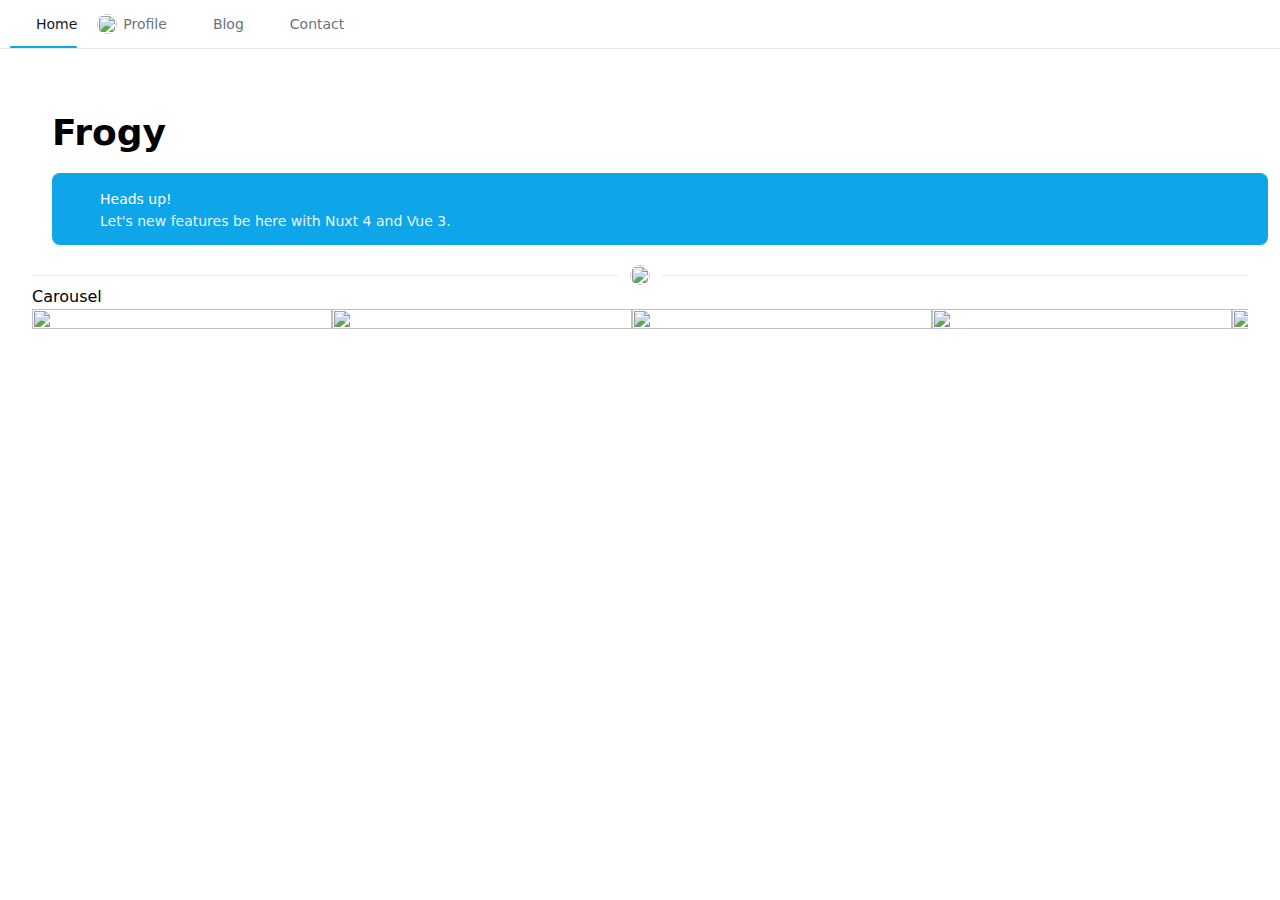
==== commit d17915dc: "frog reactivation" ====
--- a/index.html
+++ b/index.html
@@ -1,17 +1,17 @@
 <!DOCTYPE html><html  data-capo=""><head><meta charset="utf-8">
 <meta name="viewport" content="width=device-width, initial-scale=1">
 <style id="nuxt-ui-colors">:root {
---color-primary-50: 240 253 244;
---color-primary-100: 220 252 231;
---color-primary-200: 187 247 208;
---color-primary-300: 134 239 172;
---color-primary-400: 74 222 128;
---color-primary-500: 34 197 94;
---color-primary-600: 22 163 74;
---color-primary-700: 21 128 61;
---color-primary-800: 22 101 52;
---color-primary-900: 20 83 45;
---color-primary-950: 5 46 22;
+--color-primary-50: 240 249 255;
+--color-primary-100: 224 242 254;
+--color-primary-200: 186 230 253;
+--color-primary-300: 125 211 252;
+--color-primary-400: 56 189 248;
+--color-primary-500: 14 165 233;
+--color-primary-600: 2 132 199;
+--color-primary-700: 3 105 161;
+--color-primary-800: 7 89 133;
+--color-primary-900: 12 74 110;
+--color-primary-950: 8 47 73;
 --color-primary-DEFAULT: var(--color-primary-500);
 
 --color-gray-50: 249 250 251;
@@ -31,23 +31,29 @@
   --color-primary-DEFAULT: var(--color-primary-400);
 }
 </style>
-<style>*,::backdrop,:after,:before{--tw-border-spacing-x:0;--tw-border-spacing-y:0;--tw-translate-x:0;--tw-translate-y:0;--tw-rotate:0;--tw-skew-x:0;--tw-skew-y:0;--tw-scale-x:1;--tw-scale-y:1;--tw-pan-x: ;--tw-pan-y: ;--tw-pinch-zoom: ;--tw-scroll-snap-strictness:proximity;--tw-gradient-from-position: ;--tw-gradient-via-position: ;--tw-gradient-to-position: ;--tw-ordinal: ;--tw-slashed-zero: ;--tw-numeric-figure: ;--tw-numeric-spacing: ;--tw-numeric-fraction: ;--tw-ring-inset: ;--tw-ring-offset-width:0px;--tw-ring-offset-color:#fff;--tw-ring-color:#3b82f680;--tw-ring-offset-shadow:0 0 #0000;--tw-ring-shadow:0 0 #0000;--tw-shadow:0 0 #0000;--tw-shadow-colored:0 0 #0000;--tw-blur: ;--tw-brightness: ;--tw-contrast: ;--tw-grayscale: ;--tw-hue-rotate: ;--tw-invert: ;--tw-saturate: ;--tw-sepia: ;--tw-drop-shadow: ;--tw-backdrop-blur: ;--tw-backdrop-brightness: ;--tw-backdrop-contrast: ;--tw-backdrop-grayscale: ;--tw-backdrop-hue-rotate: ;--tw-backdrop-invert: ;--tw-backdrop-opacity: ;--tw-backdrop-saturate: ;--tw-backdrop-sepia: ;--tw-contain-size: ;--tw-contain-layout: ;--tw-contain-paint: ;--tw-contain-style: }/*! tailwindcss v3.4.14 | MIT License | https://tailwindcss.com*/*,:after,:before{border-color:rgb(var(--color-gray-200)/1);border-style:solid;border-width:0;box-sizing:border-box}:after,:before{--tw-content:""}:host,html{line-height:1.5;-webkit-text-size-adjust:100%;font-family:ui-sans-serif,system-ui,sans-serif,Apple Color Emoji,Segoe UI Emoji,Segoe UI Symbol,Noto Color Emoji;font-feature-settings:normal;font-variation-settings:normal;tab-size:4;-webkit-tap-highlight-color:transparent}body{line-height:inherit;margin:0}hr{border-top-width:1px;color:inherit;height:0}abbr:where([title]){-webkit-text-decoration:underline dotted;text-decoration:underline dotted}h1,h2,h3,h4,h5,h6{font-size:inherit;font-weight:inherit}a{color:inherit;text-decoration:inherit}b,strong{font-weight:bolder}code,kbd,pre,samp{font-family:ui-monospace,SFMono-Regular,Menlo,Monaco,Consolas,Liberation Mono,Courier New,monospace;font-feature-settings:normal;font-size:1em;font-variation-settings:normal}small{font-size:80%}sub,sup{font-size:75%;line-height:0;position:relative;vertical-align:initial}sub{bottom:-.25em}sup{top:-.5em}table{border-collapse:collapse;border-color:inherit;text-indent:0}button,input,optgroup,select,textarea{color:inherit;font-family:inherit;font-feature-settings:inherit;font-size:100%;font-variation-settings:inherit;font-weight:inherit;letter-spacing:inherit;line-height:inherit;margin:0;padding:0}button,select{text-transform:none}button,input:where([type=button]),input:where([type=reset]),input:where([type=submit]){-webkit-appearance:button;background-color:initial;background-image:none}:-moz-focusring{outline:auto}:-moz-ui-invalid{box-shadow:none}progress{vertical-align:initial}::-webkit-inner-spin-button,::-webkit-outer-spin-button{height:auto}[type=search]{-webkit-appearance:textfield;outline-offset:-2px}::-webkit-search-decoration{-webkit-appearance:none}::-webkit-file-upload-button{-webkit-appearance:button;font:inherit}summary{display:list-item}blockquote,dd,dl,figure,h1,h2,h3,h4,h5,h6,hr,p,pre{margin:0}fieldset{margin:0}fieldset,legend{padding:0}menu,ol,ul{list-style:none;margin:0;padding:0}dialog{padding:0}textarea{resize:vertical}input::placeholder,textarea::placeholder{color:rgb(var(--color-gray-400)/1);opacity:1}[role=button],button{cursor:pointer}:disabled{cursor:default}audio,canvas,embed,iframe,img,object,svg,video{display:block;vertical-align:middle}img,video{height:auto;max-width:100%}[hidden]:where(:not([hidden=until-found])){display:none}.container{width:100%}@media (min-width:640px){.container{max-width:640px}}@media (min-width:768px){.container{max-width:768px}}@media (min-width:1024px){.container{max-width:1024px}}@media (min-width:1280px){.container{max-width:1280px}}@media (min-width:1536px){.container{max-width:1536px}}.form-input,.form-multiselect,.form-select,.form-textarea{appearance:none;background-color:#fff;border-color:rgb(var(--color-gray-500)/var(--tw-border-opacity,1));border-radius:0;border-width:1px;font-size:1rem;line-height:1.5rem;padding:.5rem .75rem;--tw-shadow:0 0 #0000}.form-input:focus,.form-multiselect:focus,.form-select:focus,.form-textarea:focus{outline:2px solid #0000;outline-offset:2px;--tw-ring-inset:var(--tw-empty,/*!*/ /*!*/);--tw-ring-offset-width:0px;--tw-ring-offset-color:#fff;--tw-ring-color:#2563eb;--tw-ring-offset-shadow:var(--tw-ring-inset) 0 0 0 var(--tw-ring-offset-width) var(--tw-ring-offset-color);--tw-ring-shadow:var(--tw-ring-inset) 0 0 0 calc(1px + var(--tw-ring-offset-width)) var(--tw-ring-color);border-color:#2563eb;box-shadow:var(--tw-ring-offset-shadow),var(--tw-ring-shadow),var(--tw-shadow)}.form-input::placeholder,.form-textarea::placeholder{color:rgb(var(--color-gray-500)/var(--tw-text-opacity,1));opacity:1}.form-input::-webkit-datetime-edit-fields-wrapper{padding:0}.form-input::-webkit-date-and-time-value{min-height:1.5em;text-align:inherit}.form-input::-webkit-datetime-edit{display:inline-flex}.form-input::-webkit-datetime-edit,.form-input::-webkit-datetime-edit-day-field,.form-input::-webkit-datetime-edit-hour-field,.form-input::-webkit-datetime-edit-meridiem-field,.form-input::-webkit-datetime-edit-millisecond-field,.form-input::-webkit-datetime-edit-minute-field,.form-input::-webkit-datetime-edit-month-field,.form-input::-webkit-datetime-edit-second-field,.form-input::-webkit-datetime-edit-year-field{padding-bottom:0;padding-top:0}.form-select{background-image:url("data:image/svg+xml;charset=utf-8,%3Csvg xmlns='http://www.w3.org/2000/svg' fill='none' viewBox='0 0 20 20'%3E%3Cpath stroke='%236b7280' stroke-linecap='round' stroke-linejoin='round' stroke-width='1.5' d='m6 8 4 4 4-4'/%3E%3C/svg%3E");background-position:right .5rem center;background-repeat:no-repeat;background-size:1.5em 1.5em;padding-right:2.5rem;-webkit-print-color-adjust:exact;print-color-adjust:exact}.form-select:where([size]:not([size="1"])){background-image:none;background-position:0 0;background-repeat:unset;background-size:initial;padding-right:.75rem;-webkit-print-color-adjust:unset;print-color-adjust:unset}.form-checkbox,.form-radio{appearance:none;background-color:#fff;background-origin:border-box;border-color:rgb(var(--color-gray-500)/var(--tw-border-opacity,1));border-width:1px;color:#2563eb;display:inline-block;flex-shrink:0;height:1rem;padding:0;-webkit-print-color-adjust:exact;print-color-adjust:exact;-webkit-user-select:none;user-select:none;vertical-align:middle;width:1rem;--tw-shadow:0 0 #0000}.form-checkbox{border-radius:0}.form-radio{border-radius:100%}.form-checkbox:focus,.form-radio:focus{outline:2px solid #0000;outline-offset:2px;--tw-ring-inset:var(--tw-empty,/*!*/ /*!*/);--tw-ring-offset-width:2px;--tw-ring-offset-color:#fff;--tw-ring-color:#2563eb;--tw-ring-offset-shadow:var(--tw-ring-inset) 0 0 0 var(--tw-ring-offset-width) var(--tw-ring-offset-color);--tw-ring-shadow:var(--tw-ring-inset) 0 0 0 calc(2px + var(--tw-ring-offset-width)) var(--tw-ring-color);box-shadow:var(--tw-ring-offset-shadow),var(--tw-ring-shadow),var(--tw-shadow)}.form-checkbox:checked,.form-radio:checked{background-color:currentColor;background-position:50%;background-repeat:no-repeat;background-size:100% 100%;border-color:#0000}.form-checkbox:checked{background-image:url("data:image/svg+xml;charset=utf-8,%3Csvg xmlns='http://www.w3.org/2000/svg' fill='%23fff' viewBox='0 0 16 16'%3E%3Cpath d='M12.207 4.793a1 1 0 0 1 0 1.414l-5 5a1 1 0 0 1-1.414 0l-2-2a1 1 0 0 1 1.414-1.414L6.5 9.086l4.293-4.293a1 1 0 0 1 1.414 0'/%3E%3C/svg%3E")}@media (forced-colors:active) {.form-checkbox:checked{appearance:auto}}.form-radio:checked{background-image:url("data:image/svg+xml;charset=utf-8,%3Csvg xmlns='http://www.w3.org/2000/svg' fill='%23fff' viewBox='0 0 16 16'%3E%3Ccircle cx='8' cy='8' r='3'/%3E%3C/svg%3E")}@media (forced-colors:active) {.form-radio:checked{appearance:auto}}.form-checkbox:checked:focus,.form-checkbox:checked:hover,.form-checkbox:indeterminate,.form-radio:checked:focus,.form-radio:checked:hover{background-color:currentColor;border-color:#0000}.form-checkbox:indeterminate{background-image:url("data:image/svg+xml;charset=utf-8,%3Csvg xmlns='http://www.w3.org/2000/svg' fill='none' viewBox='0 0 16 16'%3E%3Cpath stroke='%23fff' stroke-linecap='round' stroke-linejoin='round' stroke-width='2' d='M4 8h8'/%3E%3C/svg%3E");background-position:50%;background-repeat:no-repeat;background-size:100% 100%}@media (forced-colors:active) {.form-checkbox:indeterminate{appearance:auto}}.form-checkbox:indeterminate:focus,.form-checkbox:indeterminate:hover{background-color:currentColor;border-color:#0000}.sr-only{height:1px;margin:-1px;overflow:hidden;padding:0;position:absolute;width:1px;clip:rect(0,0,0,0);border-width:0;white-space:nowrap}.pointer-events-none{pointer-events:none}.pointer-events-auto{pointer-events:auto}.invisible{visibility:hidden}.static{position:static}.fixed{position:fixed}.absolute{position:absolute}.relative{position:relative}.sticky{position:sticky}.inset-0{inset:0}.inset-x-0{left:0;right:0}.inset-y-0{bottom:0;top:0}.-bottom-1{bottom:-.25rem}.-bottom-\[0\.5px\]{bottom:-.5px}.-left-1{left:-.25rem}.-right-1{right:-.25rem}.-top-1{top:-.25rem}.bottom-0{bottom:0}.bottom-4{bottom:1rem}.end-0{inset-inline-end:0}.end-4{inset-inline-end:1rem}.left-0{left:0}.left-\[4px\]{left:4px}.right-0{right:0}.start-0{inset-inline-start:0}.start-4{inset-inline-start:1rem}.top-0{top:0}.top-1\/2{top:50%}.top-\[4px\]{top:4px}.z-10{z-index:10}.z-20{z-index:20}.z-50{z-index:50}.z-\[1\]{z-index:1}.z-\[55\]{z-index:55}.col-start-1{grid-column-start:1}.row-start-1{grid-row-start:1}.-m-1\.5{margin:-.375rem}.-mx-1{margin-left:-.25rem;margin-right:-.25rem}.-my-1\.5{margin-bottom:-.375rem;margin-top:-.375rem}.mx-1{margin-left:.25rem;margin-right:.25rem}.mx-3{margin-left:.75rem;margin-right:.75rem}.mx-auto{margin-left:auto;margin-right:auto}.my-2{margin-bottom:.5rem;margin-top:.5rem}.-me-1\.5{margin-inline-end:-.375rem}.-mt-1{margin-top:-.25rem}.mb-1{margin-bottom:.25rem}.mb-1\.5{margin-bottom:.375rem}.mb-4{margin-bottom:1rem}.me-2{margin-inline-end:.5rem}.ml-auto{margin-left:auto}.ms-3{margin-inline-start:.75rem}.ms-auto{margin-inline-start:auto}.mt-0{margin-top:0}.mt-1{margin-top:.25rem}.mt-2{margin-top:.5rem}.mt-3{margin-top:.75rem}.line-clamp-1{display:-webkit-box;overflow:hidden;-webkit-box-orient:vertical;-webkit-line-clamp:1}.block{display:block}.inline-block{display:inline-block}.inline{display:inline}.flex{display:flex}.inline-flex{display:inline-flex}.table{display:table}.grid{display:grid}.inline-grid{display:inline-grid}.hidden{display:none}.h-0\.5{height:.125rem}.h-1{height:.25rem}.h-1\.5{height:.375rem}.h-10{height:2.5rem}.h-12{height:3rem}.h-14{height:3.5rem}.h-16{height:4rem}.h-2{height:.5rem}.h-2\.5{height:.625rem}.h-20{height:5rem}.h-3{height:.75rem}.h-3\.5{height:.875rem}.h-32{height:8rem}.h-4{height:1rem}.h-5{height:1.25rem}.h-6{height:1.5rem}.h-7{height:1.75rem}.h-8{height:2rem}.h-\[4px\]{height:4px}.h-\[5px\]{height:5px}.h-full{height:100%}.h-px{height:1px}.h-screen{height:100vh}.max-h-60{max-height:15rem}.max-h-96{max-height:24rem}.min-h-0{min-height:0}.min-h-full{min-height:100%}.w-0{width:0}.w-10{width:2.5rem}.w-11{width:2.75rem}.w-12{width:3rem}.w-14{width:3.5rem}.w-16{width:4rem}.w-2{width:.5rem}.w-2\.5{width:.625rem}.w-20{width:5rem}.w-3{width:.75rem}.w-4{width:1rem}.w-48{width:12rem}.w-5{width:1.25rem}.w-6{width:1.5rem}.w-7{width:1.75rem}.w-8{width:2rem}.w-9{width:2.25rem}.w-\[3\.25rem\]{width:3.25rem}.w-\[3\.75rem\]{width:3.75rem}.w-\[calc\(100\%\+0\.5rem\)\]{width:calc(100% + .5rem)}.w-fit{width:fit-content}.w-full{width:100%}.w-px{width:1px}.w-screen{width:100vw}.min-w-0{min-width:0}.min-w-\[0\.375rem\]{min-width:.375rem}.min-w-\[0\.5rem\]{min-width:.5rem}.min-w-\[0\.625rem\]{min-width:.625rem}.min-w-\[0\.75rem\]{min-width:.75rem}.min-w-\[0\.875rem\]{min-width:.875rem}.min-w-\[1\.25rem\]{min-width:1.25rem}.min-w-\[16px\]{min-width:16px}.min-w-\[1rem\]{min-width:1rem}.min-w-\[20px\]{min-width:20px}.min-w-\[24px\]{min-width:24px}.min-w-\[4px\]{min-width:4px}.min-w-\[5px\]{min-width:5px}.min-w-fit{min-width:fit-content}.min-w-full{min-width:100%}.max-w-7xl{max-width:80rem}.max-w-md{max-width:28rem}.max-w-xs{max-width:20rem}.flex-1{flex:1 1 0%}.flex-none{flex:none}.flex-shrink{flex-shrink:1}.flex-shrink-0{flex-shrink:0}.table-fixed{table-layout:fixed}.-translate-x-1\/2{--tw-translate-x:-50%}.-translate-x-1\/2,.-translate-x-full{transform:translate(var(--tw-translate-x),var(--tw-translate-y)) rotate(var(--tw-rotate)) skewX(var(--tw-skew-x)) skewY(var(--tw-skew-y)) scaleX(var(--tw-scale-x)) scaleY(var(--tw-scale-y))}.-translate-x-full{--tw-translate-x:-100%}.-translate-y-1\/2{--tw-translate-y:-50%}.-translate-y-1\/2,.-translate-y-full{transform:translate(var(--tw-translate-x),var(--tw-translate-y)) rotate(var(--tw-rotate)) skewX(var(--tw-skew-x)) skewY(var(--tw-skew-y)) scaleX(var(--tw-scale-x)) scaleY(var(--tw-scale-y))}.-translate-y-full{--tw-translate-y:-100%}.translate-x-0{--tw-translate-x:0px}.translate-x-0,.translate-x-1\/2{transform:translate(var(--tw-translate-x),var(--tw-translate-y)) rotate(var(--tw-rotate)) skewX(var(--tw-skew-x)) skewY(var(--tw-skew-y)) scaleX(var(--tw-scale-x)) scaleY(var(--tw-scale-y))}.translate-x-1\/2{--tw-translate-x:50%}.translate-x-2{--tw-translate-x:0.5rem}.translate-x-2,.translate-x-2\.5{transform:translate(var(--tw-translate-x),var(--tw-translate-y)) rotate(var(--tw-rotate)) skewX(var(--tw-skew-x)) skewY(var(--tw-skew-y)) scaleX(var(--tw-scale-x)) scaleY(var(--tw-scale-y))}.translate-x-2\.5{--tw-translate-x:0.625rem}.translate-x-3{--tw-translate-x:0.75rem}.translate-x-3,.translate-x-4{transform:translate(var(--tw-translate-x),var(--tw-translate-y)) rotate(var(--tw-rotate)) skewX(var(--tw-skew-x)) skewY(var(--tw-skew-y)) scaleX(var(--tw-scale-x)) scaleY(var(--tw-scale-y))}.translate-x-4{--tw-translate-x:1rem}.translate-x-5{--tw-translate-x:1.25rem}.translate-x-5,.translate-x-6{transform:translate(var(--tw-translate-x),var(--tw-translate-y)) rotate(var(--tw-rotate)) skewX(var(--tw-skew-x)) skewY(var(--tw-skew-y)) scaleX(var(--tw-scale-x)) scaleY(var(--tw-scale-y))}.translate-x-6{--tw-translate-x:1.5rem}.translate-x-7{--tw-translate-x:1.75rem}.translate-x-7,.translate-x-full{transform:translate(var(--tw-translate-x),var(--tw-translate-y)) rotate(var(--tw-rotate)) skewX(var(--tw-skew-x)) skewY(var(--tw-skew-y)) scaleX(var(--tw-scale-x)) scaleY(var(--tw-scale-y))}.translate-x-full{--tw-translate-x:100%}.translate-y-0{--tw-translate-y:0px}.translate-y-0,.translate-y-1{transform:translate(var(--tw-translate-x),var(--tw-translate-y)) rotate(var(--tw-rotate)) skewX(var(--tw-skew-x)) skewY(var(--tw-skew-y)) scaleX(var(--tw-scale-x)) scaleY(var(--tw-scale-y))}.translate-y-1{--tw-translate-y:0.25rem}.translate-y-1\/2{--tw-translate-y:50%}.translate-y-1\/2,.translate-y-2{transform:translate(var(--tw-translate-x),var(--tw-translate-y)) rotate(var(--tw-rotate)) skewX(var(--tw-skew-x)) skewY(var(--tw-skew-y)) scaleX(var(--tw-scale-x)) scaleY(var(--tw-scale-y))}.translate-y-2{--tw-translate-y:0.5rem}.translate-y-4{--tw-translate-y:1rem}.translate-y-4,.translate-y-full{transform:translate(var(--tw-translate-x),var(--tw-translate-y)) rotate(var(--tw-rotate)) skewX(var(--tw-skew-x)) skewY(var(--tw-skew-y)) scaleX(var(--tw-scale-x)) scaleY(var(--tw-scale-y))}.translate-y-full{--tw-translate-y:100%}.-rotate-180{--tw-rotate:-180deg}.-rotate-180,.rotate-180{transform:translate(var(--tw-translate-x),var(--tw-translate-y)) rotate(var(--tw-rotate)) skewX(var(--tw-skew-x)) skewY(var(--tw-skew-y)) scaleX(var(--tw-scale-x)) scaleY(var(--tw-scale-y))}.rotate-180{--tw-rotate:180deg}.scale-100{--tw-scale-x:1;--tw-scale-y:1}.scale-100,.scale-95{transform:translate(var(--tw-translate-x),var(--tw-translate-y)) rotate(var(--tw-rotate)) skewX(var(--tw-skew-x)) skewY(var(--tw-skew-y)) scaleX(var(--tw-scale-x)) scaleY(var(--tw-scale-y))}.scale-95{--tw-scale-x:.95;--tw-scale-y:.95}.transform{transform:translate(var(--tw-translate-x),var(--tw-translate-y)) rotate(var(--tw-rotate)) skewX(var(--tw-skew-x)) skewY(var(--tw-skew-y)) scaleX(var(--tw-scale-x)) scaleY(var(--tw-scale-y))}@keyframes pulse{50%{opacity:.5}}.animate-pulse{animation:pulse 2s cubic-bezier(.4,0,.6,1) infinite}@keyframes spin{to{transform:rotate(1turn)}}.animate-spin{animation:spin 1s linear infinite}.cursor-default{cursor:default}.cursor-not-allowed{cursor:not-allowed}.cursor-pointer{cursor:pointer}.select-none{-webkit-user-select:none;user-select:none}.resize-none{resize:none}.resize{resize:both}.snap-x{scroll-snap-type:x var(--tw-scroll-snap-strictness)}.snap-mandatory{--tw-scroll-snap-strictness:mandatory}.snap-center{scroll-snap-align:center}.scroll-py-1{scroll-padding-bottom:.25rem;scroll-padding-top:.25rem}.scroll-py-2{scroll-padding-bottom:.5rem;scroll-padding-top:.5rem}.list-inside{list-style-position:inside}.list-disc{list-style-type:disc}.appearance-none{appearance:none}.grid-cols-1{grid-template-columns:repeat(1,minmax(0,1fr))}.flex-row{flex-direction:row}.flex-row-reverse{flex-direction:row-reverse}.flex-col{flex-direction:column}.flex-nowrap{flex-wrap:nowrap}.content-center{align-content:center}.items-start{align-items:flex-start}.items-end{align-items:flex-end}.items-center{align-items:center}.justify-end{justify-content:flex-end}.justify-center{justify-content:center}.justify-between{justify-content:space-between}.gap-0\.5{gap:.125rem}.gap-1{gap:.25rem}.gap-1\.5{gap:.375rem}.gap-2{gap:.5rem}.gap-3{gap:.75rem}.gap-x-1{column-gap:.25rem}.gap-x-1\.5{column-gap:.375rem}.gap-x-2{column-gap:.5rem}.gap-x-2\.5{column-gap:.625rem}.-space-x-px>:not([hidden])~:not([hidden]){--tw-space-x-reverse:0;margin-left:calc(-1px*(1 - var(--tw-space-x-reverse)));margin-right:calc(-1px*var(--tw-space-x-reverse))}.-space-y-px>:not([hidden])~:not([hidden]){--tw-space-y-reverse:0;margin-bottom:calc(-1px*var(--tw-space-y-reverse));margin-top:calc(-1px*(1 - var(--tw-space-y-reverse)))}.space-y-2>:not([hidden])~:not([hidden]){--tw-space-y-reverse:0;margin-bottom:calc(.5rem*var(--tw-space-y-reverse));margin-top:calc(.5rem*(1 - var(--tw-space-y-reverse)))}.space-y-3>:not([hidden])~:not([hidden]){--tw-space-y-reverse:0;margin-bottom:calc(.75rem*var(--tw-space-y-reverse));margin-top:calc(.75rem*(1 - var(--tw-space-y-reverse)))}.divide-y>:not([hidden])~:not([hidden]){--tw-divide-y-reverse:0;border-bottom-width:calc(1px*var(--tw-divide-y-reverse));border-top-width:calc(1px*(1 - var(--tw-divide-y-reverse)))}.divide-gray-100>:not([hidden])~:not([hidden]){--tw-divide-opacity:1;border-color:rgb(var(--color-gray-100)/var(--tw-divide-opacity))}.divide-gray-200>:not([hidden])~:not([hidden]){--tw-divide-opacity:1;border-color:rgb(var(--color-gray-200)/var(--tw-divide-opacity))}.divide-gray-300>:not([hidden])~:not([hidden]){--tw-divide-opacity:1;border-color:rgb(var(--color-gray-300)/var(--tw-divide-opacity))}.self-center{align-self:center}.overflow-hidden{overflow:hidden}.overflow-x-auto{overflow-x:auto}.overflow-y-auto{overflow-y:auto}.overflow-y-hidden{overflow-y:hidden}.scroll-smooth{scroll-behavior:smooth}.truncate{overflow:hidden;text-overflow:ellipsis}.truncate,.whitespace-nowrap{white-space:nowrap}.break-all{word-break:break-all}.rounded{border-radius:.25rem}.rounded-2xl{border-radius:1rem}.rounded-3xl{border-radius:1.5rem}.rounded-full{border-radius:9999px}.rounded-lg{border-radius:.5rem}.rounded-md{border-radius:.375rem}.rounded-none{border-radius:0}.rounded-sm{border-radius:.125rem}.rounded-xl{border-radius:.75rem}.rounded-b{border-bottom-left-radius:.25rem;border-bottom-right-radius:.25rem}.rounded-b-2xl{border-bottom-left-radius:1rem;border-bottom-right-radius:1rem}.rounded-b-3xl{border-bottom-left-radius:1.5rem;border-bottom-right-radius:1.5rem}.rounded-b-full{border-bottom-left-radius:9999px;border-bottom-right-radius:9999px}.rounded-b-lg{border-bottom-left-radius:.5rem;border-bottom-right-radius:.5rem}.rounded-b-md{border-bottom-left-radius:.375rem;border-bottom-right-radius:.375rem}.rounded-b-none{border-bottom-left-radius:0;border-bottom-right-radius:0}.rounded-b-sm{border-bottom-left-radius:.125rem;border-bottom-right-radius:.125rem}.rounded-b-xl{border-bottom-left-radius:.75rem;border-bottom-right-radius:.75rem}.rounded-e{border-end-end-radius:.25rem;border-start-end-radius:.25rem}.rounded-e-2xl{border-end-end-radius:1rem;border-start-end-radius:1rem}.rounded-e-3xl{border-end-end-radius:1.5rem;border-start-end-radius:1.5rem}.rounded-e-full{border-end-end-radius:9999px;border-start-end-radius:9999px}.rounded-e-lg{border-end-end-radius:.5rem;border-start-end-radius:.5rem}.rounded-e-md{border-end-end-radius:.375rem;border-start-end-radius:.375rem}.rounded-e-none{border-end-end-radius:0;border-start-end-radius:0}.rounded-e-sm{border-end-end-radius:.125rem;border-start-end-radius:.125rem}.rounded-e-xl{border-end-end-radius:.75rem;border-start-end-radius:.75rem}.rounded-s{border-end-start-radius:.25rem;border-start-start-radius:.25rem}.rounded-s-2xl{border-end-start-radius:1rem;border-start-start-radius:1rem}.rounded-s-3xl{border-end-start-radius:1.5rem;border-start-start-radius:1.5rem}.rounded-s-full{border-end-start-radius:9999px;border-start-start-radius:9999px}.rounded-s-lg{border-end-start-radius:.5rem;border-start-start-radius:.5rem}.rounded-s-md{border-end-start-radius:.375rem;border-start-start-radius:.375rem}.rounded-s-none{border-end-start-radius:0;border-start-start-radius:0}.rounded-s-sm{border-end-start-radius:.125rem;border-start-start-radius:.125rem}.rounded-s-xl{border-end-start-radius:.75rem;border-start-start-radius:.75rem}.rounded-t{border-top-left-radius:.25rem;border-top-right-radius:.25rem}.rounded-t-2xl{border-top-left-radius:1rem;border-top-right-radius:1rem}.rounded-t-3xl{border-top-left-radius:1.5rem;border-top-right-radius:1.5rem}.rounded-t-full{border-top-left-radius:9999px;border-top-right-radius:9999px}.rounded-t-lg{border-top-left-radius:.5rem;border-top-right-radius:.5rem}.rounded-t-md{border-top-left-radius:.375rem;border-top-right-radius:.375rem}.rounded-t-none{border-top-left-radius:0;border-top-right-radius:0}.rounded-t-sm{border-top-left-radius:.125rem;border-top-right-radius:.125rem}.rounded-t-xl{border-top-left-radius:.75rem;border-top-right-radius:.75rem}.border{border-width:1px}.border-0{border-width:0}.border-2{border-width:2px}.border-b{border-bottom-width:1px}.border-s{border-inline-start-width:1px}.border-s-\[2px\]{border-inline-start-width:2px}.border-s-\[3px\]{border-inline-start-width:3px}.border-s-\[4px\]{border-inline-start-width:4px}.border-s-\[5px\]{border-inline-start-width:5px}.border-s-\[6px\]{border-inline-start-width:6px}.border-t{border-top-width:1px}.border-t-\[2px\]{border-top-width:2px}.border-t-\[3px\]{border-top-width:3px}.border-t-\[4px\]{border-top-width:4px}.border-t-\[5px\]{border-top-width:5px}.border-t-\[6px\]{border-top-width:6px}.border-solid{border-style:solid}.border-dashed{border-style:dashed}.border-dotted{border-style:dotted}.border-none{border-style:none}.border-gray-200{--tw-border-opacity:1;border-color:rgb(var(--color-gray-200)/var(--tw-border-opacity))}.border-gray-300{--tw-border-opacity:1;border-color:rgb(var(--color-gray-300)/var(--tw-border-opacity))}.border-transparent{border-color:#0000}.bg-amber-400{--tw-bg-opacity:1;background-color:rgb(251 191 36/var(--tw-bg-opacity))}.bg-amber-500{--tw-bg-opacity:1;background-color:rgb(245 158 11/var(--tw-bg-opacity))}.bg-blue-400{--tw-bg-opacity:1;background-color:rgb(96 165 250/var(--tw-bg-opacity))}.bg-blue-500{--tw-bg-opacity:1;background-color:rgb(59 130 246/var(--tw-bg-opacity))}.bg-current{background-color:currentColor}.bg-cyan-400{--tw-bg-opacity:1;background-color:rgb(34 211 238/var(--tw-bg-opacity))}.bg-cyan-500{--tw-bg-opacity:1;background-color:rgb(6 182 212/var(--tw-bg-opacity))}.bg-emerald-400{--tw-bg-opacity:1;background-color:rgb(52 211 153/var(--tw-bg-opacity))}.bg-emerald-500{--tw-bg-opacity:1;background-color:rgb(16 185 129/var(--tw-bg-opacity))}.bg-fuchsia-400{--tw-bg-opacity:1;background-color:rgb(232 121 249/var(--tw-bg-opacity))}.bg-fuchsia-500{--tw-bg-opacity:1;background-color:rgb(217 70 239/var(--tw-bg-opacity))}.bg-gray-100{--tw-bg-opacity:1;background-color:rgb(var(--color-gray-100)/var(--tw-bg-opacity))}.bg-gray-200{--tw-bg-opacity:1;background-color:rgb(var(--color-gray-200)/var(--tw-bg-opacity))}.bg-gray-200\/75{background-color:rgb(var(--color-gray-200)/.75)}.bg-gray-50{--tw-bg-opacity:1;background-color:rgb(var(--color-gray-50)/var(--tw-bg-opacity))}.bg-gray-500{--tw-bg-opacity:1;background-color:rgb(var(--color-gray-500)/var(--tw-bg-opacity))}.bg-gray-900{--tw-bg-opacity:1;background-color:rgb(var(--color-gray-900)/var(--tw-bg-opacity))}.bg-green-400{--tw-bg-opacity:1;background-color:rgb(74 222 128/var(--tw-bg-opacity))}.bg-green-500{--tw-bg-opacity:1;background-color:rgb(34 197 94/var(--tw-bg-opacity))}.bg-indigo-400{--tw-bg-opacity:1;background-color:rgb(129 140 248/var(--tw-bg-opacity))}.bg-indigo-500{--tw-bg-opacity:1;background-color:rgb(99 102 241/var(--tw-bg-opacity))}.bg-lime-400{--tw-bg-opacity:1;background-color:rgb(163 230 53/var(--tw-bg-opacity))}.bg-lime-500{--tw-bg-opacity:1;background-color:rgb(132 204 22/var(--tw-bg-opacity))}.bg-orange-400{--tw-bg-opacity:1;background-color:rgb(251 146 60/var(--tw-bg-opacity))}.bg-orange-500{--tw-bg-opacity:1;background-color:rgb(249 115 22/var(--tw-bg-opacity))}.bg-pink-400{--tw-bg-opacity:1;background-color:rgb(244 114 182/var(--tw-bg-opacity))}.bg-pink-500{--tw-bg-opacity:1;background-color:rgb(236 72 153/var(--tw-bg-opacity))}.bg-primary-100{--tw-bg-opacity:1;background-color:rgb(var(--color-primary-100)/var(--tw-bg-opacity))}.bg-primary-400{--tw-bg-opacity:1;background-color:rgb(var(--color-primary-400)/var(--tw-bg-opacity))}.bg-primary-50{--tw-bg-opacity:1;background-color:rgb(var(--color-primary-50)/var(--tw-bg-opacity))}.bg-primary-500{--tw-bg-opacity:1;background-color:rgb(var(--color-primary-500)/var(--tw-bg-opacity))}.bg-primary-600{--tw-bg-opacity:1;background-color:rgb(var(--color-primary-600)/var(--tw-bg-opacity))}.bg-primary-900{--tw-bg-opacity:1;background-color:rgb(var(--color-primary-900)/var(--tw-bg-opacity))}.bg-primary-950{--tw-bg-opacity:1;background-color:rgb(var(--color-primary-950)/var(--tw-bg-opacity))}.bg-purple-400{--tw-bg-opacity:1;background-color:rgb(192 132 252/var(--tw-bg-opacity))}.bg-purple-500{--tw-bg-opacity:1;background-color:rgb(168 85 247/var(--tw-bg-opacity))}.bg-red-400{--tw-bg-opacity:1;background-color:rgb(248 113 113/var(--tw-bg-opacity))}.bg-red-500{--tw-bg-opacity:1;background-color:rgb(239 68 68/var(--tw-bg-opacity))}.bg-rose-400{--tw-bg-opacity:1;background-color:rgb(251 113 133/var(--tw-bg-opacity))}.bg-rose-500{--tw-bg-opacity:1;background-color:rgb(244 63 94/var(--tw-bg-opacity))}.bg-sky-400{--tw-bg-opacity:1;background-color:rgb(56 189 248/var(--tw-bg-opacity))}.bg-sky-500{--tw-bg-opacity:1;background-color:rgb(14 165 233/var(--tw-bg-opacity))}.bg-teal-400{--tw-bg-opacity:1;background-color:rgb(45 212 191/var(--tw-bg-opacity))}.bg-teal-500{--tw-bg-opacity:1;background-color:rgb(20 184 166/var(--tw-bg-opacity))}.bg-transparent{background-color:initial}.bg-violet-400{--tw-bg-opacity:1;background-color:rgb(167 139 250/var(--tw-bg-opacity))}.bg-violet-500{--tw-bg-opacity:1;background-color:rgb(139 92 246/var(--tw-bg-opacity))}.bg-white{--tw-bg-opacity:1;background-color:rgb(255 255 255/var(--tw-bg-opacity))}.bg-yellow-400{--tw-bg-opacity:1;background-color:rgb(250 204 21/var(--tw-bg-opacity))}.bg-yellow-500{--tw-bg-opacity:1;background-color:rgb(234 179 8/var(--tw-bg-opacity))}.bg-none{background-image:none}.p-0{padding:0}.p-0\.5{padding:.125rem}.p-1{padding:.25rem}.p-1\.5{padding:.375rem}.p-2{padding:.5rem}.p-2\.5{padding:.625rem}.p-4{padding:1rem}.p-px{padding:1px}.px-1{padding-left:.25rem;padding-right:.25rem}.px-1\.5{padding-left:.375rem;padding-right:.375rem}.px-2{padding-left:.5rem;padding-right:.5rem}.px-2\.5{padding-left:.625rem;padding-right:.625rem}.px-3{padding-left:.75rem;padding-right:.75rem}.px-3\.5{padding-left:.875rem;padding-right:.875rem}.px-4{padding-left:1rem;padding-right:1rem}.px-6{padding-left:1.5rem;padding-right:1.5rem}.py-0\.5{padding-bottom:.125rem;padding-top:.125rem}.py-1{padding-bottom:.25rem;padding-top:.25rem}.py-1\.5{padding-bottom:.375rem;padding-top:.375rem}.py-14{padding-bottom:3.5rem;padding-top:3.5rem}.py-2{padding-bottom:.5rem;padding-top:.5rem}.py-2\.5{padding-bottom:.625rem;padding-top:.625rem}.py-3\.5{padding-bottom:.875rem;padding-top:.875rem}.py-4{padding-bottom:1rem;padding-top:1rem}.py-5{padding-bottom:1.25rem;padding-top:1.25rem}.py-6{padding-bottom:1.5rem;padding-top:1.5rem}.pb-3{padding-bottom:.75rem}.pe-10{padding-inline-end:2.5rem}.pe-11{padding-inline-end:2.75rem}.pe-12{padding-inline-end:3rem}.pe-2{padding-inline-end:.5rem}.pe-7{padding-inline-end:1.75rem}.pe-8{padding-inline-end:2rem}.pe-9{padding-inline-end:2.25rem}.ps-10{padding-inline-start:2.5rem}.ps-11{padding-inline-start:2.75rem}.ps-12{padding-inline-start:3rem}.ps-4{padding-inline-start:1rem}.ps-7{padding-inline-start:1.75rem}.ps-8{padding-inline-start:2rem}.ps-9{padding-inline-start:2.25rem}.pt-1\.5{padding-top:.375rem}.text-left{text-align:left}.text-center{text-align:center}.text-end{text-align:end}.align-middle{vertical-align:middle}.font-sans{font-family:ui-sans-serif,system-ui,sans-serif,Apple Color Emoji,Segoe UI Emoji,Segoe UI Symbol,Noto Color Emoji}.text-2xl{font-size:1.5rem;line-height:2rem}.text-3xl{font-size:1.875rem;line-height:2.25rem}.text-\[10px\]{font-size:10px}.text-\[11px\]{font-size:11px}.text-\[12px\]{font-size:12px}.text-\[14px\]{font-size:14px}.text-\[4px\]{font-size:4px}.text-\[5px\]{font-size:5px}.text-\[6px\]{font-size:6px}.text-\[7px\]{font-size:7px}.text-\[8px\]{font-size:8px}.text-base{font-size:1rem;line-height:1.5rem}.text-lg{font-size:1.125rem;line-height:1.75rem}.text-sm{font-size:.875rem;line-height:1.25rem}.text-xl{font-size:1.25rem;line-height:1.75rem}.text-xs{font-size:.75rem;line-height:1rem}.font-medium{font-weight:500}.font-normal{font-weight:400}.font-semibold{font-weight:600}.leading-4{line-height:1rem}.leading-5{line-height:1.25rem}.leading-6{line-height:1.5rem}.leading-none{line-height:1}.text-amber-400{--tw-text-opacity:1;color:rgb(251 191 36/var(--tw-text-opacity))}.text-amber-500{--tw-text-opacity:1;color:rgb(245 158 11/var(--tw-text-opacity))}.text-black{--tw-text-opacity:1;color:rgb(0 0 0/var(--tw-text-opacity))}.text-blue-400{--tw-text-opacity:1;color:rgb(96 165 250/var(--tw-text-opacity))}.text-blue-500{--tw-text-opacity:1;color:rgb(59 130 246/var(--tw-text-opacity))}.text-cyan-400{--tw-text-opacity:1;color:rgb(34 211 238/var(--tw-text-opacity))}.text-cyan-500{--tw-text-opacity:1;color:rgb(6 182 212/var(--tw-text-opacity))}.text-emerald-400{--tw-text-opacity:1;color:rgb(52 211 153/var(--tw-text-opacity))}.text-emerald-500{--tw-text-opacity:1;color:rgb(16 185 129/var(--tw-text-opacity))}.text-fuchsia-400{--tw-text-opacity:1;color:rgb(232 121 249/var(--tw-text-opacity))}.text-fuchsia-500{--tw-text-opacity:1;color:rgb(217 70 239/var(--tw-text-opacity))}.text-gray-400{--tw-text-opacity:1;color:rgb(var(--color-gray-400)/var(--tw-text-opacity))}.text-gray-500{--tw-text-opacity:1;color:rgb(var(--color-gray-500)/var(--tw-text-opacity))}.text-gray-700{--tw-text-opacity:1;color:rgb(var(--color-gray-700)/var(--tw-text-opacity))}.text-gray-900{--tw-text-opacity:1;color:rgb(var(--color-gray-900)/var(--tw-text-opacity))}.text-green-400{--tw-text-opacity:1;color:rgb(74 222 128/var(--tw-text-opacity))}.text-green-500{--tw-text-opacity:1;color:rgb(34 197 94/var(--tw-text-opacity))}.text-indigo-400{--tw-text-opacity:1;color:rgb(129 140 248/var(--tw-text-opacity))}.text-indigo-500{--tw-text-opacity:1;color:rgb(99 102 241/var(--tw-text-opacity))}.text-lime-400{--tw-text-opacity:1;color:rgb(163 230 53/var(--tw-text-opacity))}.text-lime-500{--tw-text-opacity:1;color:rgb(132 204 22/var(--tw-text-opacity))}.text-orange-400{--tw-text-opacity:1;color:rgb(251 146 60/var(--tw-text-opacity))}.text-orange-500{--tw-text-opacity:1;color:rgb(249 115 22/var(--tw-text-opacity))}.text-pink-400{--tw-text-opacity:1;color:rgb(244 114 182/var(--tw-text-opacity))}.text-pink-500{--tw-text-opacity:1;color:rgb(236 72 153/var(--tw-text-opacity))}.text-primary-400{--tw-text-opacity:1;color:rgb(var(--color-primary-400)/var(--tw-text-opacity))}.text-primary-500{--tw-text-opacity:1;color:rgb(var(--color-primary-500)/var(--tw-text-opacity))}.text-primary-600{--tw-text-opacity:1;color:rgb(var(--color-primary-600)/var(--tw-text-opacity))}.text-purple-400{--tw-text-opacity:1;color:rgb(192 132 252/var(--tw-text-opacity))}.text-purple-500{--tw-text-opacity:1;color:rgb(168 85 247/var(--tw-text-opacity))}.text-red-400{--tw-text-opacity:1;color:rgb(248 113 113/var(--tw-text-opacity))}.text-red-500{--tw-text-opacity:1;color:rgb(239 68 68/var(--tw-text-opacity))}.text-rose-400{--tw-text-opacity:1;color:rgb(251 113 133/var(--tw-text-opacity))}.text-rose-500{--tw-text-opacity:1;color:rgb(244 63 94/var(--tw-text-opacity))}.text-sky-400{--tw-text-opacity:1;color:rgb(56 189 248/var(--tw-text-opacity))}.text-sky-500{--tw-text-opacity:1;color:rgb(14 165 233/var(--tw-text-opacity))}.text-teal-400{--tw-text-opacity:1;color:rgb(45 212 191/var(--tw-text-opacity))}.text-teal-500{--tw-text-opacity:1;color:rgb(20 184 166/var(--tw-text-opacity))}.text-violet-400{--tw-text-opacity:1;color:rgb(167 139 250/var(--tw-text-opacity))}.text-violet-500{--tw-text-opacity:1;color:rgb(139 92 246/var(--tw-text-opacity))}.text-white{--tw-text-opacity:1;color:rgb(255 255 255/var(--tw-text-opacity))}.text-yellow-400{--tw-text-opacity:1;color:rgb(250 204 21/var(--tw-text-opacity))}.text-yellow-500{--tw-text-opacity:1;color:rgb(234 179 8/var(--tw-text-opacity))}.underline-offset-4{text-underline-offset:4px}.placeholder-gray-400::placeholder{--tw-placeholder-opacity:1;color:rgb(var(--color-gray-400)/var(--tw-placeholder-opacity))}.opacity-0{opacity:0}.opacity-100{opacity:1}.opacity-50{opacity:.5}.opacity-90{opacity:.9}.shadow{--tw-shadow:0 1px 3px 0 #0000001a,0 1px 2px -1px #0000001a;--tw-shadow-colored:0 1px 3px 0 var(--tw-shadow-color),0 1px 2px -1px var(--tw-shadow-color)}.shadow,.shadow-lg{box-shadow:var(--tw-ring-offset-shadow,0 0 #0000),var(--tw-ring-shadow,0 0 #0000),var(--tw-shadow)}.shadow-lg{--tw-shadow:0 10px 15px -3px #0000001a,0 4px 6px -4px #0000001a;--tw-shadow-colored:0 10px 15px -3px var(--tw-shadow-color),0 4px 6px -4px var(--tw-shadow-color)}.shadow-sm{--tw-shadow:0 1px 2px 0 #0000000d;--tw-shadow-colored:0 1px 2px 0 var(--tw-shadow-color)}.shadow-sm,.shadow-xl{box-shadow:var(--tw-ring-offset-shadow,0 0 #0000),var(--tw-ring-shadow,0 0 #0000),var(--tw-shadow)}.shadow-xl{--tw-shadow:0 20px 25px -5px #0000001a,0 8px 10px -6px #0000001a;--tw-shadow-colored:0 20px 25px -5px var(--tw-shadow-color),0 8px 10px -6px var(--tw-shadow-color)}.outline{outline-style:solid}.outline-primary-400{outline-color:rgb(var(--color-primary-400)/1)}.outline-primary-500{outline-color:rgb(var(--color-primary-500)/1)}.ring{--tw-ring-offset-shadow:var(--tw-ring-inset) 0 0 0 var(--tw-ring-offset-width) var(--tw-ring-offset-color);--tw-ring-shadow:var(--tw-ring-inset) 0 0 0 calc(3px + var(--tw-ring-offset-width)) var(--tw-ring-color)}.ring,.ring-0{box-shadow:var(--tw-ring-offset-shadow),var(--tw-ring-shadow),var(--tw-shadow,0 0 #0000)}.ring-0{--tw-ring-offset-shadow:var(--tw-ring-inset) 0 0 0 var(--tw-ring-offset-width) var(--tw-ring-offset-color);--tw-ring-shadow:var(--tw-ring-inset) 0 0 0 calc(var(--tw-ring-offset-width)) var(--tw-ring-color)}.ring-1{--tw-ring-offset-shadow:var(--tw-ring-inset) 0 0 0 var(--tw-ring-offset-width) var(--tw-ring-offset-color);--tw-ring-shadow:var(--tw-ring-inset) 0 0 0 calc(1px + var(--tw-ring-offset-width)) var(--tw-ring-color)}.ring-1,.ring-2{box-shadow:var(--tw-ring-offset-shadow),var(--tw-ring-shadow),var(--tw-shadow,0 0 #0000)}.ring-2{--tw-ring-offset-shadow:var(--tw-ring-inset) 0 0 0 var(--tw-ring-offset-width) var(--tw-ring-offset-color);--tw-ring-shadow:var(--tw-ring-inset) 0 0 0 calc(2px + var(--tw-ring-offset-width)) var(--tw-ring-color)}.ring-inset{--tw-ring-inset:inset}.ring-current{--tw-ring-color:currentColor}.ring-gray-200{--tw-ring-opacity:1;--tw-ring-color:rgb(var(--color-gray-200)/var(--tw-ring-opacity))}.ring-gray-300{--tw-ring-opacity:1;--tw-ring-color:rgb(var(--color-gray-300)/var(--tw-ring-opacity))}.ring-primary-400{--tw-ring-opacity:1;--tw-ring-color:rgb(var(--color-primary-400)/var(--tw-ring-opacity))}.ring-primary-500{--tw-ring-opacity:1;--tw-ring-color:rgb(var(--color-primary-500)/var(--tw-ring-opacity))}.ring-red-400{--tw-ring-opacity:1;--tw-ring-color:rgb(248 113 113/var(--tw-ring-opacity))}.ring-red-500{--tw-ring-opacity:1;--tw-ring-color:rgb(239 68 68/var(--tw-ring-opacity))}.ring-white{--tw-ring-opacity:1;--tw-ring-color:rgb(255 255 255/var(--tw-ring-opacity))}.ring-opacity-25{--tw-ring-opacity:0.25}.blur{--tw-blur:blur(8px)}.blur,.filter{filter:var(--tw-blur) var(--tw-brightness) var(--tw-contrast) var(--tw-grayscale) var(--tw-hue-rotate) var(--tw-invert) var(--tw-saturate) var(--tw-sepia) var(--tw-drop-shadow)}.transition{transition-duration:.15s;transition-property:color,background-color,border-color,text-decoration-color,fill,stroke,opacity,box-shadow,transform,filter,-webkit-backdrop-filter;transition-property:color,background-color,border-color,text-decoration-color,fill,stroke,opacity,box-shadow,transform,filter,backdrop-filter;transition-property:color,background-color,border-color,text-decoration-color,fill,stroke,opacity,box-shadow,transform,filter,backdrop-filter,-webkit-backdrop-filter;transition-timing-function:cubic-bezier(.4,0,.2,1)}.transition-\[height\]{transition-duration:.15s;transition-property:height;transition-timing-function:cubic-bezier(.4,0,.2,1)}.transition-all{transition-duration:.15s;transition-property:all;transition-timing-function:cubic-bezier(.4,0,.2,1)}.transition-colors{transition-duration:.15s;transition-property:color,background-color,border-color,text-decoration-color,fill,stroke;transition-timing-function:cubic-bezier(.4,0,.2,1)}.transition-opacity{transition-duration:.15s;transition-property:opacity;transition-timing-function:cubic-bezier(.4,0,.2,1)}.transition-transform{transition-duration:.15s;transition-property:transform;transition-timing-function:cubic-bezier(.4,0,.2,1)}.duration-100{transition-duration:.1s}.duration-150{transition-duration:.15s}.duration-200{transition-duration:.2s}.duration-300{transition-duration:.3s}.duration-500{transition-duration:.5s}.duration-75{transition-duration:75ms}.ease-in{transition-timing-function:cubic-bezier(.4,0,1,1)}.ease-in-out{transition-timing-function:cubic-bezier(.4,0,.2,1)}.ease-out{transition-timing-function:cubic-bezier(0,0,.2,1)}.content-\[\"\"\]{--tw-content:"";content:var(--tw-content)}.file\:mr-1\.5::file-selector-button{margin-right:.375rem}.file\:border-0::file-selector-button{border-width:0}.file\:bg-transparent::file-selector-button{background-color:initial}.file\:p-0::file-selector-button{padding:0}.file\:font-medium::file-selector-button{font-weight:500}.file\:text-gray-500::file-selector-button{--tw-text-opacity:1;color:rgb(var(--color-gray-500)/var(--tw-text-opacity))}.file\:outline-none::file-selector-button{outline:2px solid #0000;outline-offset:2px}.before\:visible:before{content:var(--tw-content);visibility:visible}.before\:absolute:before{content:var(--tw-content);position:absolute}.before\:inset-px:before{content:var(--tw-content);inset:1px}.before\:inset-x-0:before{content:var(--tw-content);left:0;right:0}.before\:inset-y-2:before{bottom:.5rem;content:var(--tw-content);top:.5rem}.before\:z-\[-1\]:before{content:var(--tw-content);z-index:-1}.before\:block:before{content:var(--tw-content);display:block}.before\:h-2:before{content:var(--tw-content);height:.5rem}.before\:w-2:before{content:var(--tw-content);width:.5rem}.before\:rotate-45:before{content:var(--tw-content);--tw-rotate:45deg;transform:translate(var(--tw-translate-x),var(--tw-translate-y)) rotate(var(--tw-rotate)) skewX(var(--tw-skew-x)) skewY(var(--tw-skew-y)) scaleX(var(--tw-scale-x)) scaleY(var(--tw-scale-y))}.before\:rounded-md:before{border-radius:.375rem;content:var(--tw-content)}.before\:rounded-sm:before{border-radius:.125rem;content:var(--tw-content)}.before\:bg-gray-100:before{content:var(--tw-content);--tw-bg-opacity:1;background-color:rgb(var(--color-gray-100)/var(--tw-bg-opacity))}.before\:bg-gray-200:before{content:var(--tw-content);--tw-bg-opacity:1;background-color:rgb(var(--color-gray-200)/var(--tw-bg-opacity))}.before\:bg-white:before{content:var(--tw-content);--tw-bg-opacity:1;background-color:rgb(255 255 255/var(--tw-bg-opacity))}.before\:shadow:before{content:var(--tw-content);--tw-shadow:0 1px 3px 0 #0000001a,0 1px 2px -1px #0000001a;--tw-shadow-colored:0 1px 3px 0 var(--tw-shadow-color),0 1px 2px -1px var(--tw-shadow-color);box-shadow:var(--tw-ring-offset-shadow,0 0 #0000),var(--tw-ring-shadow,0 0 #0000),var(--tw-shadow)}.before\:ring-1:before{content:var(--tw-content);--tw-ring-offset-shadow:var(--tw-ring-inset) 0 0 0 var(--tw-ring-offset-width) var(--tw-ring-offset-color);--tw-ring-shadow:var(--tw-ring-inset) 0 0 0 calc(1px + var(--tw-ring-offset-width)) var(--tw-ring-color);box-shadow:var(--tw-ring-offset-shadow),var(--tw-ring-shadow),var(--tw-shadow,0 0 #0000)}.before\:ring-gray-200:before{content:var(--tw-content);--tw-ring-opacity:1;--tw-ring-color:rgb(var(--color-gray-200)/var(--tw-ring-opacity))}.after\:absolute:after{content:var(--tw-content);position:absolute}.after\:inset-x-2\.5:after{content:var(--tw-content);left:.625rem;right:.625rem}.after\:bottom-0:after{bottom:0;content:var(--tw-content)}.after\:ms-0\.5:after{content:var(--tw-content);margin-inline-start:.125rem}.after\:mt-2:after{content:var(--tw-content);margin-top:.5rem}.after\:block:after{content:var(--tw-content);display:block}.after\:h-\[2px\]:after{content:var(--tw-content);height:2px}.after\:rounded-full:after{border-radius:9999px;content:var(--tw-content)}.after\:bg-primary-500:after{content:var(--tw-content);--tw-bg-opacity:1;background-color:rgb(var(--color-primary-500)/var(--tw-bg-opacity))}.after\:text-red-500:after{content:var(--tw-content);--tw-text-opacity:1;color:rgb(239 68 68/var(--tw-text-opacity))}.after\:content-\[\'\*\'\]:after{--tw-content:"*";content:var(--tw-content)}.first\:me-0:first-child{margin-inline-end:0}.first\:rounded-s-md:first-child{border-end-start-radius:.375rem;border-start-start-radius:.375rem}.last\:rounded-e-md:last-child{border-end-end-radius:.375rem;border-start-end-radius:.375rem}.indeterminate\:relative:indeterminate{position:relative}.indeterminate\:after\:rounded-full:indeterminate:after{border-radius:9999px;content:var(--tw-content)}.hover\:bg-gray-100:hover{--tw-bg-opacity:1;background-color:rgb(var(--color-gray-100)/var(--tw-bg-opacity))}.hover\:bg-gray-50:hover{--tw-bg-opacity:1;background-color:rgb(var(--color-gray-50)/var(--tw-bg-opacity))}.hover\:bg-gray-800:hover{--tw-bg-opacity:1;background-color:rgb(var(--color-gray-800)/var(--tw-bg-opacity))}.hover\:bg-primary-100:hover{--tw-bg-opacity:1;background-color:rgb(var(--color-primary-100)/var(--tw-bg-opacity))}.hover\:bg-primary-50:hover{--tw-bg-opacity:1;background-color:rgb(var(--color-primary-50)/var(--tw-bg-opacity))}.hover\:bg-primary-600:hover{--tw-bg-opacity:1;background-color:rgb(var(--color-primary-600)/var(--tw-bg-opacity))}.hover\:bg-white:hover{--tw-bg-opacity:1;background-color:rgb(255 255 255/var(--tw-bg-opacity))}.hover\:text-gray-700:hover{--tw-text-opacity:1;color:rgb(var(--color-gray-700)/var(--tw-text-opacity))}.hover\:text-gray-900:hover{--tw-text-opacity:1;color:rgb(var(--color-gray-900)/var(--tw-text-opacity))}.hover\:text-primary-600:hover{--tw-text-opacity:1;color:rgb(var(--color-primary-600)/var(--tw-text-opacity))}.hover\:underline:hover{text-decoration-line:underline}.hover\:before\:bg-gray-50:hover:before{content:var(--tw-content);--tw-bg-opacity:1;background-color:rgb(var(--color-gray-50)/var(--tw-bg-opacity))}.focus\:shadow-none:focus{--tw-shadow:0 0 #0000;--tw-shadow-colored:0 0 #0000;box-shadow:var(--tw-ring-offset-shadow,0 0 #0000),var(--tw-ring-shadow,0 0 #0000),var(--tw-shadow)}.focus\:outline-none:focus{outline:2px solid #0000;outline-offset:2px}.focus\:ring-0:focus{--tw-ring-offset-shadow:var(--tw-ring-inset) 0 0 0 var(--tw-ring-offset-width) var(--tw-ring-offset-color);--tw-ring-shadow:var(--tw-ring-inset) 0 0 0 calc(var(--tw-ring-offset-width)) var(--tw-ring-color)}.focus\:ring-0:focus,.focus\:ring-2:focus{box-shadow:var(--tw-ring-offset-shadow),var(--tw-ring-shadow),var(--tw-shadow,0 0 #0000)}.focus\:ring-2:focus{--tw-ring-offset-shadow:var(--tw-ring-inset) 0 0 0 var(--tw-ring-offset-width) var(--tw-ring-offset-color);--tw-ring-shadow:var(--tw-ring-inset) 0 0 0 calc(2px + var(--tw-ring-offset-width)) var(--tw-ring-color)}.focus\:ring-primary-500:focus{--tw-ring-opacity:1;--tw-ring-color:rgb(var(--color-primary-500)/var(--tw-ring-opacity))}.focus\:ring-red-500:focus{--tw-ring-opacity:1;--tw-ring-color:rgb(239 68 68/var(--tw-ring-opacity))}.focus\:ring-transparent:focus{--tw-ring-color:#0000}.focus\:ring-offset-transparent:focus{--tw-ring-offset-color:#0000}.focus-visible\:outline-none:focus-visible{outline:2px solid #0000;outline-offset:2px}.focus-visible\:outline:focus-visible{outline-style:solid}.focus-visible\:outline-0:focus-visible{outline-width:0}.focus-visible\:outline-2:focus-visible{outline-width:2px}.focus-visible\:outline-offset-2:focus-visible{outline-offset:2px}.focus-visible\:outline-primary-500:focus-visible{outline-color:rgb(var(--color-primary-500)/1)}.focus-visible\:ring-2:focus-visible{--tw-ring-offset-shadow:var(--tw-ring-inset) 0 0 0 var(--tw-ring-offset-width) var(--tw-ring-offset-color);--tw-ring-shadow:var(--tw-ring-inset) 0 0 0 calc(2px + var(--tw-ring-offset-width)) var(--tw-ring-color);box-shadow:var(--tw-ring-offset-shadow),var(--tw-ring-shadow),var(--tw-shadow,0 0 #0000)}.focus-visible\:ring-inset:focus-visible{--tw-ring-inset:inset}.focus-visible\:ring-primary-500:focus-visible{--tw-ring-opacity:1;--tw-ring-color:rgb(var(--color-primary-500)/var(--tw-ring-opacity))}.focus-visible\:ring-red-500:focus-visible{--tw-ring-opacity:1;--tw-ring-color:rgb(239 68 68/var(--tw-ring-opacity))}.focus-visible\:ring-offset-2:focus-visible{--tw-ring-offset-width:2px}.focus-visible\:ring-offset-white:focus-visible{--tw-ring-offset-color:#fff}.focus-visible\:before\:ring-1:focus-visible:before{content:var(--tw-content);--tw-ring-offset-shadow:var(--tw-ring-inset) 0 0 0 var(--tw-ring-offset-width) var(--tw-ring-offset-color);--tw-ring-shadow:var(--tw-ring-inset) 0 0 0 calc(1px + var(--tw-ring-offset-width)) var(--tw-ring-color);box-shadow:var(--tw-ring-offset-shadow),var(--tw-ring-shadow),var(--tw-shadow,0 0 #0000)}.focus-visible\:before\:ring-inset:focus-visible:before{content:var(--tw-content);--tw-ring-inset:inset}.focus-visible\:before\:ring-primary-500:focus-visible:before{content:var(--tw-content);--tw-ring-opacity:1;--tw-ring-color:rgb(var(--color-primary-500)/var(--tw-ring-opacity))}.disabled\:cursor-not-allowed:disabled{cursor:not-allowed}.disabled\:bg-gray-50:disabled{--tw-bg-opacity:1;background-color:rgb(var(--color-gray-50)/var(--tw-bg-opacity))}.disabled\:bg-gray-900:disabled{--tw-bg-opacity:1;background-color:rgb(var(--color-gray-900)/var(--tw-bg-opacity))}.disabled\:bg-primary-50:disabled{--tw-bg-opacity:1;background-color:rgb(var(--color-primary-50)/var(--tw-bg-opacity))}.disabled\:bg-primary-500:disabled{--tw-bg-opacity:1;background-color:rgb(var(--color-primary-500)/var(--tw-bg-opacity))}.disabled\:bg-transparent:disabled{background-color:initial}.disabled\:bg-white:disabled{--tw-bg-opacity:1;background-color:rgb(255 255 255/var(--tw-bg-opacity))}.disabled\:bg-opacity-50:disabled{--tw-bg-opacity:0.5}.disabled\:text-primary-500:disabled{--tw-text-opacity:1;color:rgb(var(--color-primary-500)/var(--tw-text-opacity))}.disabled\:opacity-50:disabled{opacity:.5}.disabled\:opacity-75:disabled{opacity:.75}.group:hover .group-hover\:text-gray-700{--tw-text-opacity:1;color:rgb(var(--color-gray-700)/var(--tw-text-opacity))}.peer:disabled~.peer-disabled\:bg-opacity-50{--tw-bg-opacity:0.5}.aria-disabled\:cursor-not-allowed[aria-disabled=true]{cursor:not-allowed}.aria-disabled\:bg-gray-50[aria-disabled=true]{--tw-bg-opacity:1;background-color:rgb(var(--color-gray-50)/var(--tw-bg-opacity))}.aria-disabled\:bg-gray-900[aria-disabled=true]{--tw-bg-opacity:1;background-color:rgb(var(--color-gray-900)/var(--tw-bg-opacity))}.aria-disabled\:bg-transparent[aria-disabled=true]{background-color:initial}.aria-disabled\:bg-white[aria-disabled=true]{--tw-bg-opacity:1;background-color:rgb(255 255 255/var(--tw-bg-opacity))}.aria-disabled\:opacity-75[aria-disabled=true]{opacity:.75}.group[data-popper-placement*=bottom] .group-data-\[popper-placement\*\=\'bottom\'\]\:-top-1{top:-.25rem}.group[data-popper-placement*=left] .group-data-\[popper-placement\*\=\'left\'\]\:-right-1{right:-.25rem}.group[data-popper-placement*=right] .group-data-\[popper-placement\*\=\'right\'\]\:-left-1{left:-.25rem}.group[data-popper-placement*=top] .group-data-\[popper-placement\*\=\'top\'\]\:-bottom-1{bottom:-.25rem}:where([data-headlessui-focus-visible]) .ui-focus-visible\:outline-0:focus{outline-width:0}:where([data-headlessui-focus-visible]) .ui-focus-visible\:ring-2:focus{--tw-ring-offset-shadow:var(--tw-ring-inset) 0 0 0 var(--tw-ring-offset-width) var(--tw-ring-offset-color);--tw-ring-shadow:var(--tw-ring-inset) 0 0 0 calc(2px + var(--tw-ring-offset-width)) var(--tw-ring-color);box-shadow:var(--tw-ring-offset-shadow),var(--tw-ring-shadow),var(--tw-shadow,0 0 #0000)}:where([data-headlessui-focus-visible]) .ui-focus-visible\:ring-primary-500:focus{--tw-ring-opacity:1;--tw-ring-color:rgb(var(--color-primary-500)/var(--tw-ring-opacity))}.ui-not-focus-visible\:outline-none:focus:where(:not([data-headlessui-focus-visible] .ui-not-focus-visible\:outline-none)){outline:2px solid #0000;outline-offset:2px}.dark\:divide-gray-700:is(.dark *)>:not([hidden])~:not([hidden]){--tw-divide-opacity:1;border-color:rgb(var(--color-gray-700)/var(--tw-divide-opacity))}.dark\:divide-gray-800:is(.dark *)>:not([hidden])~:not([hidden]){--tw-divide-opacity:1;border-color:rgb(var(--color-gray-800)/var(--tw-divide-opacity))}.dark\:border-gray-700:is(.dark *){--tw-border-opacity:1;border-color:rgb(var(--color-gray-700)/var(--tw-border-opacity))}.dark\:border-gray-800:is(.dark *){--tw-border-opacity:1;border-color:rgb(var(--color-gray-800)/var(--tw-border-opacity))}.dark\:bg-amber-400:is(.dark *){--tw-bg-opacity:1;background-color:rgb(251 191 36/var(--tw-bg-opacity))}.dark\:bg-blue-400:is(.dark *){--tw-bg-opacity:1;background-color:rgb(96 165 250/var(--tw-bg-opacity))}.dark\:bg-cyan-400:is(.dark *){--tw-bg-opacity:1;background-color:rgb(34 211 238/var(--tw-bg-opacity))}.dark\:bg-emerald-400:is(.dark *){--tw-bg-opacity:1;background-color:rgb(52 211 153/var(--tw-bg-opacity))}.dark\:bg-fuchsia-400:is(.dark *){--tw-bg-opacity:1;background-color:rgb(232 121 249/var(--tw-bg-opacity))}.dark\:bg-gray-400:is(.dark *){--tw-bg-opacity:1;background-color:rgb(var(--color-gray-400)/var(--tw-bg-opacity))}.dark\:bg-gray-700:is(.dark *){--tw-bg-opacity:1;background-color:rgb(var(--color-gray-700)/var(--tw-bg-opacity))}.dark\:bg-gray-800:is(.dark *){--tw-bg-opacity:1;background-color:rgb(var(--color-gray-800)/var(--tw-bg-opacity))}.dark\:bg-gray-800\/50:is(.dark *){background-color:rgb(var(--color-gray-800)/.5)}.dark\:bg-gray-800\/75:is(.dark *){background-color:rgb(var(--color-gray-800)/.75)}.dark\:bg-gray-900:is(.dark *){--tw-bg-opacity:1;background-color:rgb(var(--color-gray-900)/var(--tw-bg-opacity))}.dark\:bg-green-400:is(.dark *){--tw-bg-opacity:1;background-color:rgb(74 222 128/var(--tw-bg-opacity))}.dark\:bg-indigo-400:is(.dark *){--tw-bg-opacity:1;background-color:rgb(129 140 248/var(--tw-bg-opacity))}.dark\:bg-lime-400:is(.dark *){--tw-bg-opacity:1;background-color:rgb(163 230 53/var(--tw-bg-opacity))}.dark\:bg-orange-400:is(.dark *){--tw-bg-opacity:1;background-color:rgb(251 146 60/var(--tw-bg-opacity))}.dark\:bg-pink-400:is(.dark *){--tw-bg-opacity:1;background-color:rgb(244 114 182/var(--tw-bg-opacity))}.dark\:bg-primary-400:is(.dark *){--tw-bg-opacity:1;background-color:rgb(var(--color-primary-400)/var(--tw-bg-opacity))}.dark\:bg-primary-950:is(.dark *){--tw-bg-opacity:1;background-color:rgb(var(--color-primary-950)/var(--tw-bg-opacity))}.dark\:bg-purple-400:is(.dark *){--tw-bg-opacity:1;background-color:rgb(192 132 252/var(--tw-bg-opacity))}.dark\:bg-red-400:is(.dark *){--tw-bg-opacity:1;background-color:rgb(248 113 113/var(--tw-bg-opacity))}.dark\:bg-rose-400:is(.dark *){--tw-bg-opacity:1;background-color:rgb(251 113 133/var(--tw-bg-opacity))}.dark\:bg-sky-400:is(.dark *){--tw-bg-opacity:1;background-color:rgb(56 189 248/var(--tw-bg-opacity))}.dark\:bg-teal-400:is(.dark *){--tw-bg-opacity:1;background-color:rgb(45 212 191/var(--tw-bg-opacity))}.dark\:bg-violet-400:is(.dark *){--tw-bg-opacity:1;background-color:rgb(167 139 250/var(--tw-bg-opacity))}.dark\:bg-white:is(.dark *){--tw-bg-opacity:1;background-color:rgb(255 255 255/var(--tw-bg-opacity))}.dark\:bg-yellow-400:is(.dark *){--tw-bg-opacity:1;background-color:rgb(250 204 21/var(--tw-bg-opacity))}.dark\:bg-opacity-10:is(.dark *){--tw-bg-opacity:0.1}.dark\:text-amber-400:is(.dark *){--tw-text-opacity:1;color:rgb(251 191 36/var(--tw-text-opacity))}.dark\:text-black:is(.dark *){--tw-text-opacity:1;color:rgb(0 0 0/var(--tw-text-opacity))}.dark\:text-blue-400:is(.dark *){--tw-text-opacity:1;color:rgb(96 165 250/var(--tw-text-opacity))}.dark\:text-cyan-400:is(.dark *){--tw-text-opacity:1;color:rgb(34 211 238/var(--tw-text-opacity))}.dark\:text-emerald-400:is(.dark *){--tw-text-opacity:1;color:rgb(52 211 153/var(--tw-text-opacity))}.dark\:text-fuchsia-400:is(.dark *){--tw-text-opacity:1;color:rgb(232 121 249/var(--tw-text-opacity))}.dark\:text-gray-200:is(.dark *){--tw-text-opacity:1;color:rgb(var(--color-gray-200)/var(--tw-text-opacity))}.dark\:text-gray-400:is(.dark *){--tw-text-opacity:1;color:rgb(var(--color-gray-400)/var(--tw-text-opacity))}.dark\:text-gray-500:is(.dark *){--tw-text-opacity:1;color:rgb(var(--color-gray-500)/var(--tw-text-opacity))}.dark\:text-gray-900:is(.dark *){--tw-text-opacity:1;color:rgb(var(--color-gray-900)/var(--tw-text-opacity))}.dark\:text-green-400:is(.dark *){--tw-text-opacity:1;color:rgb(74 222 128/var(--tw-text-opacity))}.dark\:text-indigo-400:is(.dark *){--tw-text-opacity:1;color:rgb(129 140 248/var(--tw-text-opacity))}.dark\:text-lime-400:is(.dark *){--tw-text-opacity:1;color:rgb(163 230 53/var(--tw-text-opacity))}.dark\:text-orange-400:is(.dark *){--tw-text-opacity:1;color:rgb(251 146 60/var(--tw-text-opacity))}.dark\:text-pink-400:is(.dark *){--tw-text-opacity:1;color:rgb(244 114 182/var(--tw-text-opacity))}.dark\:text-primary-400:is(.dark *){--tw-text-opacity:1;color:rgb(var(--color-primary-400)/var(--tw-text-opacity))}.dark\:text-purple-400:is(.dark *){--tw-text-opacity:1;color:rgb(192 132 252/var(--tw-text-opacity))}.dark\:text-red-400:is(.dark *){--tw-text-opacity:1;color:rgb(248 113 113/var(--tw-text-opacity))}.dark\:text-rose-400:is(.dark *){--tw-text-opacity:1;color:rgb(251 113 133/var(--tw-text-opacity))}.dark\:text-sky-400:is(.dark *){--tw-text-opacity:1;color:rgb(56 189 248/var(--tw-text-opacity))}.dark\:text-teal-400:is(.dark *){--tw-text-opacity:1;color:rgb(45 212 191/var(--tw-text-opacity))}.dark\:text-violet-400:is(.dark *){--tw-text-opacity:1;color:rgb(167 139 250/var(--tw-text-opacity))}.dark\:text-white:is(.dark *){--tw-text-opacity:1;color:rgb(255 255 255/var(--tw-text-opacity))}.dark\:text-yellow-400:is(.dark *){--tw-text-opacity:1;color:rgb(250 204 21/var(--tw-text-opacity))}.dark\:placeholder-gray-500:is(.dark *)::placeholder{--tw-placeholder-opacity:1;color:rgb(var(--color-gray-500)/var(--tw-placeholder-opacity))}.dark\:ring-gray-700:is(.dark *){--tw-ring-opacity:1;--tw-ring-color:rgb(var(--color-gray-700)/var(--tw-ring-opacity))}.dark\:ring-gray-800:is(.dark *){--tw-ring-opacity:1;--tw-ring-color:rgb(var(--color-gray-800)/var(--tw-ring-opacity))}.dark\:ring-gray-900:is(.dark *){--tw-ring-opacity:1;--tw-ring-color:rgb(var(--color-gray-900)/var(--tw-ring-opacity))}.dark\:ring-primary-400:is(.dark *){--tw-ring-opacity:1;--tw-ring-color:rgb(var(--color-primary-400)/var(--tw-ring-opacity))}.dark\:ring-red-400:is(.dark *){--tw-ring-opacity:1;--tw-ring-color:rgb(248 113 113/var(--tw-ring-opacity))}.dark\:ring-opacity-25:is(.dark *){--tw-ring-opacity:0.25}.dark\:file\:text-gray-400:is(.dark *)::file-selector-button{--tw-text-opacity:1;color:rgb(var(--color-gray-400)/var(--tw-text-opacity))}.dark\:before\:bg-gray-700:is(.dark *):before{content:var(--tw-content);--tw-bg-opacity:1;background-color:rgb(var(--color-gray-700)/var(--tw-bg-opacity))}.dark\:before\:bg-gray-800:is(.dark *):before{content:var(--tw-content);--tw-bg-opacity:1;background-color:rgb(var(--color-gray-800)/var(--tw-bg-opacity))}.dark\:before\:ring-gray-700:is(.dark *):before{content:var(--tw-content);--tw-ring-opacity:1;--tw-ring-color:rgb(var(--color-gray-700)/var(--tw-ring-opacity))}.dark\:before\:ring-gray-800:is(.dark *):before{content:var(--tw-content);--tw-ring-opacity:1;--tw-ring-color:rgb(var(--color-gray-800)/var(--tw-ring-opacity))}.dark\:after\:bg-primary-400:is(.dark *):after{content:var(--tw-content);--tw-bg-opacity:1;background-color:rgb(var(--color-primary-400)/var(--tw-bg-opacity))}.dark\:after\:text-red-400:is(.dark *):after{content:var(--tw-content);--tw-text-opacity:1;color:rgb(248 113 113/var(--tw-text-opacity))}.dark\:checked\:border-transparent:checked:is(.dark *){border-color:#0000}.dark\:checked\:bg-current:checked:is(.dark *){background-color:currentColor}.dark\:indeterminate\:border-transparent:indeterminate:is(.dark *){border-color:#0000}.dark\:indeterminate\:bg-current:indeterminate:is(.dark *){background-color:currentColor}.dark\:hover\:bg-gray-100:hover:is(.dark *){--tw-bg-opacity:1;background-color:rgb(var(--color-gray-100)/var(--tw-bg-opacity))}.dark\:hover\:bg-gray-700\/50:hover:is(.dark *){background-color:rgb(var(--color-gray-700)/.5)}.dark\:hover\:bg-gray-800:hover:is(.dark *){--tw-bg-opacity:1;background-color:rgb(var(--color-gray-800)/var(--tw-bg-opacity))}.dark\:hover\:bg-gray-800\/50:hover:is(.dark *){background-color:rgb(var(--color-gray-800)/.5)}.dark\:hover\:bg-gray-900:hover:is(.dark *){--tw-bg-opacity:1;background-color:rgb(var(--color-gray-900)/var(--tw-bg-opacity))}.dark\:hover\:bg-primary-500:hover:is(.dark *){--tw-bg-opacity:1;background-color:rgb(var(--color-primary-500)/var(--tw-bg-opacity))}.dark\:hover\:bg-primary-900:hover:is(.dark *){--tw-bg-opacity:1;background-color:rgb(var(--color-primary-900)/var(--tw-bg-opacity))}.dark\:hover\:bg-primary-950:hover:is(.dark *){--tw-bg-opacity:1;background-color:rgb(var(--color-primary-950)/var(--tw-bg-opacity))}.dark\:hover\:text-gray-200:hover:is(.dark *){--tw-text-opacity:1;color:rgb(var(--color-gray-200)/var(--tw-text-opacity))}.dark\:hover\:text-primary-500:hover:is(.dark *){--tw-text-opacity:1;color:rgb(var(--color-primary-500)/var(--tw-text-opacity))}.dark\:hover\:text-white:hover:is(.dark *){--tw-text-opacity:1;color:rgb(255 255 255/var(--tw-text-opacity))}.dark\:hover\:before\:bg-gray-800\/50:hover:is(.dark *):before{background-color:rgb(var(--color-gray-800)/.5);content:var(--tw-content)}.dark\:focus\:ring-primary-400:focus:is(.dark *){--tw-ring-opacity:1;--tw-ring-color:rgb(var(--color-primary-400)/var(--tw-ring-opacity))}.dark\:focus\:ring-red-400:focus:is(.dark *){--tw-ring-opacity:1;--tw-ring-color:rgb(248 113 113/var(--tw-ring-opacity))}.dark\:focus-visible\:outline-none:focus-visible:is(.dark *){outline:2px solid #0000;outline-offset:2px}.dark\:focus-visible\:outline-primary-400:focus-visible:is(.dark *){outline-color:rgb(var(--color-primary-400)/1)}.dark\:focus-visible\:ring-primary-400:focus-visible:is(.dark *){--tw-ring-opacity:1;--tw-ring-color:rgb(var(--color-primary-400)/var(--tw-ring-opacity))}.dark\:focus-visible\:ring-red-400:focus-visible:is(.dark *){--tw-ring-opacity:1;--tw-ring-color:rgb(248 113 113/var(--tw-ring-opacity))}.dark\:focus-visible\:ring-offset-gray-900:focus-visible:is(.dark *){--tw-ring-offset-color:rgb(var(--color-gray-900)/1)}.dark\:focus-visible\:before\:ring-primary-400:focus-visible:is(.dark *):before{content:var(--tw-content);--tw-ring-opacity:1;--tw-ring-color:rgb(var(--color-primary-400)/var(--tw-ring-opacity))}.dark\:disabled\:bg-gray-800:disabled:is(.dark *){--tw-bg-opacity:1;background-color:rgb(var(--color-gray-800)/var(--tw-bg-opacity))}.dark\:disabled\:bg-gray-900:disabled:is(.dark *){--tw-bg-opacity:1;background-color:rgb(var(--color-gray-900)/var(--tw-bg-opacity))}.dark\:disabled\:bg-primary-400:disabled:is(.dark *){--tw-bg-opacity:1;background-color:rgb(var(--color-primary-400)/var(--tw-bg-opacity))}.dark\:disabled\:bg-primary-950:disabled:is(.dark *){--tw-bg-opacity:1;background-color:rgb(var(--color-primary-950)/var(--tw-bg-opacity))}.dark\:disabled\:bg-transparent:disabled:is(.dark *){background-color:initial}.dark\:disabled\:bg-white:disabled:is(.dark *){--tw-bg-opacity:1;background-color:rgb(255 255 255/var(--tw-bg-opacity))}.dark\:disabled\:text-primary-400:disabled:is(.dark *){--tw-text-opacity:1;color:rgb(var(--color-primary-400)/var(--tw-text-opacity))}.group:hover .dark\:group-hover\:text-gray-200:is(.dark *){--tw-text-opacity:1;color:rgb(var(--color-gray-200)/var(--tw-text-opacity))}.dark\:aria-disabled\:bg-gray-800[aria-disabled=true]:is(.dark *){--tw-bg-opacity:1;background-color:rgb(var(--color-gray-800)/var(--tw-bg-opacity))}.dark\:aria-disabled\:bg-gray-900[aria-disabled=true]:is(.dark *){--tw-bg-opacity:1;background-color:rgb(var(--color-gray-900)/var(--tw-bg-opacity))}.dark\:aria-disabled\:bg-transparent[aria-disabled=true]:is(.dark *){background-color:initial}.dark\:aria-disabled\:bg-white[aria-disabled=true]:is(.dark *){--tw-bg-opacity:1;background-color:rgb(255 255 255/var(--tw-bg-opacity))}:where([data-headlessui-focus-visible]) .dark\:ui-focus-visible\:ring-primary-400:focus:is(.dark *){--tw-ring-opacity:1;--tw-ring-color:rgb(var(--color-primary-400)/var(--tw-ring-opacity))}@media (min-width:640px){.sm\:my-8{margin-bottom:2rem;margin-top:2rem}.sm\:w-96{width:24rem}.sm\:max-w-lg{max-width:32rem}.sm\:translate-x-0{--tw-translate-x:0px}.sm\:translate-x-0,.sm\:translate-x-2{transform:translate(var(--tw-translate-x),var(--tw-translate-y)) rotate(var(--tw-rotate)) skewX(var(--tw-skew-x)) skewY(var(--tw-skew-y)) scaleX(var(--tw-scale-x)) scaleY(var(--tw-scale-y))}.sm\:translate-x-2{--tw-translate-x:0.5rem}.sm\:translate-y-0{--tw-translate-y:0px}.sm\:scale-100,.sm\:translate-y-0{transform:translate(var(--tw-translate-x),var(--tw-translate-y)) rotate(var(--tw-rotate)) skewX(var(--tw-skew-x)) skewY(var(--tw-skew-y)) scaleX(var(--tw-scale-x)) scaleY(var(--tw-scale-y))}.sm\:scale-100{--tw-scale-x:1;--tw-scale-y:1}.sm\:scale-95{--tw-scale-x:.95;--tw-scale-y:.95;transform:translate(var(--tw-translate-x),var(--tw-translate-y)) rotate(var(--tw-rotate)) skewX(var(--tw-skew-x)) skewY(var(--tw-skew-y)) scaleX(var(--tw-scale-x)) scaleY(var(--tw-scale-y))}.sm\:items-center{align-items:center}.sm\:p-0{padding:0}.sm\:p-6{padding:1.5rem}.sm\:px-14{padding-left:3.5rem;padding-right:3.5rem}.sm\:px-6{padding-left:1.5rem;padding-right:1.5rem}.sm\:text-sm{font-size:.875rem;line-height:1.25rem}}@media (min-width:768px){.md\:inline-flex{display:inline-flex}}@media (min-width:1024px){.lg\:px-8{padding-left:2rem;padding-right:2rem}}.rtl\:-translate-x-0:where([dir=rtl],[dir=rtl] *){--tw-translate-x:-0px;transform:translate(var(--tw-translate-x),var(--tw-translate-y)) rotate(var(--tw-rotate)) skewX(var(--tw-skew-x)) skewY(var(--tw-skew-y)) scaleX(var(--tw-scale-x)) scaleY(var(--tw-scale-y))}.rtl\:-translate-x-2:where([dir=rtl],[dir=rtl] *){--tw-translate-x:-0.5rem;transform:translate(var(--tw-translate-x),var(--tw-translate-y)) rotate(var(--tw-rotate)) skewX(var(--tw-skew-x)) skewY(var(--tw-skew-y)) scaleX(var(--tw-scale-x)) scaleY(var(--tw-scale-y))}.rtl\:-translate-x-2\.5:where([dir=rtl],[dir=rtl] *){--tw-translate-x:-0.625rem;transform:translate(var(--tw-translate-x),var(--tw-translate-y)) rotate(var(--tw-rotate)) skewX(var(--tw-skew-x)) skewY(var(--tw-skew-y)) scaleX(var(--tw-scale-x)) scaleY(var(--tw-scale-y))}.rtl\:-translate-x-3:where([dir=rtl],[dir=rtl] *){--tw-translate-x:-0.75rem;transform:translate(var(--tw-translate-x),var(--tw-translate-y)) rotate(var(--tw-rotate)) skewX(var(--tw-skew-x)) skewY(var(--tw-skew-y)) scaleX(var(--tw-scale-x)) scaleY(var(--tw-scale-y))}.rtl\:-translate-x-4:where([dir=rtl],[dir=rtl] *){--tw-translate-x:-1rem;transform:translate(var(--tw-translate-x),var(--tw-translate-y)) rotate(var(--tw-rotate)) skewX(var(--tw-skew-x)) skewY(var(--tw-skew-y)) scaleX(var(--tw-scale-x)) scaleY(var(--tw-scale-y))}.rtl\:-translate-x-5:where([dir=rtl],[dir=rtl] *){--tw-translate-x:-1.25rem;transform:translate(var(--tw-translate-x),var(--tw-translate-y)) rotate(var(--tw-rotate)) skewX(var(--tw-skew-x)) skewY(var(--tw-skew-y)) scaleX(var(--tw-scale-x)) scaleY(var(--tw-scale-y))}.rtl\:-translate-x-6:where([dir=rtl],[dir=rtl] *){--tw-translate-x:-1.5rem;transform:translate(var(--tw-translate-x),var(--tw-translate-y)) rotate(var(--tw-rotate)) skewX(var(--tw-skew-x)) skewY(var(--tw-skew-y)) scaleX(var(--tw-scale-x)) scaleY(var(--tw-scale-y))}.rtl\:-translate-x-7:where([dir=rtl],[dir=rtl] *){--tw-translate-x:-1.75rem;transform:translate(var(--tw-translate-x),var(--tw-translate-y)) rotate(var(--tw-rotate)) skewX(var(--tw-skew-x)) skewY(var(--tw-skew-y)) scaleX(var(--tw-scale-x)) scaleY(var(--tw-scale-y))}.rtl\:-translate-x-full:where([dir=rtl],[dir=rtl] *){--tw-translate-x:-100%;transform:translate(var(--tw-translate-x),var(--tw-translate-y)) rotate(var(--tw-rotate)) skewX(var(--tw-skew-x)) skewY(var(--tw-skew-y)) scaleX(var(--tw-scale-x)) scaleY(var(--tw-scale-y))}.rtl\:translate-x-full:where([dir=rtl],[dir=rtl] *){--tw-translate-x:100%;transform:translate(var(--tw-translate-x),var(--tw-translate-y)) rotate(var(--tw-rotate)) skewX(var(--tw-skew-x)) skewY(var(--tw-skew-y)) scaleX(var(--tw-scale-x)) scaleY(var(--tw-scale-y))}.rtl\:rotate-180:where([dir=rtl],[dir=rtl] *){--tw-rotate:180deg;transform:translate(var(--tw-translate-x),var(--tw-translate-y)) rotate(var(--tw-rotate)) skewX(var(--tw-skew-x)) skewY(var(--tw-skew-y)) scaleX(var(--tw-scale-x)) scaleY(var(--tw-scale-y))}.rtl\:text-right:where([dir=rtl],[dir=rtl] *){text-align:right}.\[\&\:\:-moz-meter-bar\]\:h-0\.5::-moz-meter-bar{height:.125rem}.\[\&\:\:-moz-meter-bar\]\:h-1::-moz-meter-bar{height:.25rem}.\[\&\:\:-moz-meter-bar\]\:h-2::-moz-meter-bar{height:.5rem}.\[\&\:\:-moz-meter-bar\]\:h-3::-moz-meter-bar{height:.75rem}.\[\&\:\:-moz-meter-bar\]\:h-4::-moz-meter-bar{height:1rem}.\[\&\:\:-moz-meter-bar\]\:h-5::-moz-meter-bar{height:1.25rem}.\[\&\:\:-moz-meter-bar\]\:h-px::-moz-meter-bar{height:1px}.\[\&\:\:-moz-meter-bar\]\:rounded-full::-moz-meter-bar{border-radius:9999px}.\[\&\:\:-moz-meter-bar\]\:border-none::-moz-meter-bar{border-style:none}.\[\&\:\:-moz-meter-bar\]\:bg-current::-moz-meter-bar{background-color:currentColor}.\[\&\:\:-moz-meter-bar\]\:bg-none::-moz-meter-bar{background-image:none}.\[\&\:\:-moz-meter-bar\]\:transition-all::-moz-meter-bar{transition-duration:.15s;-moz-transition-property:all;transition-property:all;transition-timing-function:cubic-bezier(.4,0,.2,1)}.\[\&\:\:-moz-progress-bar\]\:rounded-full::-moz-progress-bar{border-radius:9999px}.\[\&\:\:-moz-progress-bar\]\:bg-current::-moz-progress-bar{background-color:currentColor}.\[\&\:\:-moz-range-thumb\]\:relative::-moz-range-thumb{position:relative}.\[\&\:\:-moz-range-thumb\]\:z-\[1\]::-moz-range-thumb{z-index:1}.\[\&\:\:-moz-range-thumb\]\:-mt-1::-moz-range-thumb{margin-top:-.25rem}.\[\&\:\:-moz-range-thumb\]\:mt-\[-2\.5px\]::-moz-range-thumb{margin-top:-2.5px}.\[\&\:\:-moz-range-thumb\]\:mt-\[-3px\]::-moz-range-thumb{margin-top:-3px}.\[\&\:\:-moz-range-thumb\]\:h-1\.5::-moz-range-thumb{height:.375rem}.\[\&\:\:-moz-range-thumb\]\:h-2::-moz-range-thumb{height:.5rem}.\[\&\:\:-moz-range-thumb\]\:h-3::-moz-range-thumb{height:.75rem}.\[\&\:\:-moz-range-thumb\]\:h-4::-moz-range-thumb{height:1rem}.\[\&\:\:-moz-range-thumb\]\:h-5::-moz-range-thumb{height:1.25rem}.\[\&\:\:-moz-range-thumb\]\:h-6::-moz-range-thumb{height:1.5rem}.\[\&\:\:-moz-range-thumb\]\:h-7::-moz-range-thumb{height:1.75rem}.\[\&\:\:-moz-range-thumb\]\:w-1\.5::-moz-range-thumb{width:.375rem}.\[\&\:\:-moz-range-thumb\]\:w-2::-moz-range-thumb{width:.5rem}.\[\&\:\:-moz-range-thumb\]\:w-3::-moz-range-thumb{width:.75rem}.\[\&\:\:-moz-range-thumb\]\:w-4::-moz-range-thumb{width:1rem}.\[\&\:\:-moz-range-thumb\]\:w-5::-moz-range-thumb{width:1.25rem}.\[\&\:\:-moz-range-thumb\]\:w-6::-moz-range-thumb{width:1.5rem}.\[\&\:\:-moz-range-thumb\]\:w-7::-moz-range-thumb{width:1.75rem}.\[\&\:\:-moz-range-thumb\]\:appearance-none::-moz-range-thumb{appearance:none}.\[\&\:\:-moz-range-thumb\]\:rounded-full::-moz-range-thumb{border-radius:9999px}.\[\&\:\:-moz-range-thumb\]\:border-0::-moz-range-thumb{border-width:0}.\[\&\:\:-moz-range-thumb\]\:bg-current::-moz-range-thumb{background-color:currentColor}.\[\&\:\:-moz-range-track\]\:h-0\.5::-moz-range-track{height:.125rem}.\[\&\:\:-moz-range-track\]\:h-1::-moz-range-track{height:.25rem}.\[\&\:\:-moz-range-track\]\:h-2::-moz-range-track{height:.5rem}.\[\&\:\:-moz-range-track\]\:h-3::-moz-range-track{height:.75rem}.\[\&\:\:-moz-range-track\]\:h-4::-moz-range-track{height:1rem}.\[\&\:\:-moz-range-track\]\:h-5::-moz-range-track{height:1.25rem}.\[\&\:\:-moz-range-track\]\:h-px::-moz-range-track{height:1px}.\[\&\:\:-moz-range-track\]\:rounded-lg::-moz-range-track{border-radius:.5rem}.\[\&\:\:-moz-range-track\]\:bg-gray-200::-moz-range-track{--tw-bg-opacity:1;background-color:rgb(var(--color-gray-200)/var(--tw-bg-opacity))}.group:disabled .\[\&\:\:-moz-range-track\]\:group-disabled\:bg-opacity-50::-moz-range-track{--tw-bg-opacity:0.5}.\[\&\:\:-moz-range-track\]\:dark\:bg-gray-700:is(.dark *)::-moz-range-track{--tw-bg-opacity:1;background-color:rgb(var(--color-gray-700)/var(--tw-bg-opacity))}.\[\&\:\:-webkit-meter-bar\]\:border-none::-webkit-meter-bar{border-style:none}.\[\&\:\:-webkit-meter-bar\]\:bg-transparent::-webkit-meter-bar{background-color:initial}.\[\&\:\:-webkit-meter-bar\]\:bg-none::-webkit-meter-bar{background-image:none}.\[\&\:\:-webkit-meter-inner-element\]\:relative::-webkit-meter-inner-element{position:relative}.\[\&\:\:-webkit-meter-inner-element\]\:block::-webkit-meter-inner-element{display:block}.\[\&\:\:-webkit-meter-inner-element\]\:border-none::-webkit-meter-inner-element{border-style:none}.\[\&\:\:-webkit-meter-inner-element\]\:bg-transparent::-webkit-meter-inner-element{background-color:initial}.\[\&\:\:-webkit-meter-inner-element\]\:bg-none::-webkit-meter-inner-element{background-image:none}.\[\&\:\:-webkit-meter-optimum-value\]\:h-0\.5::-webkit-meter-optimum-value{height:.125rem}.\[\&\:\:-webkit-meter-optimum-value\]\:h-1::-webkit-meter-optimum-value{height:.25rem}.\[\&\:\:-webkit-meter-optimum-value\]\:h-2::-webkit-meter-optimum-value{height:.5rem}.\[\&\:\:-webkit-meter-optimum-value\]\:h-3::-webkit-meter-optimum-value{height:.75rem}.\[\&\:\:-webkit-meter-optimum-value\]\:h-4::-webkit-meter-optimum-value{height:1rem}.\[\&\:\:-webkit-meter-optimum-value\]\:h-5::-webkit-meter-optimum-value{height:1.25rem}.\[\&\:\:-webkit-meter-optimum-value\]\:h-px::-webkit-meter-optimum-value{height:1px}.\[\&\:\:-webkit-meter-optimum-value\]\:rounded-full::-webkit-meter-optimum-value{border-radius:9999px}.\[\&\:\:-webkit-meter-optimum-value\]\:border-none::-webkit-meter-optimum-value{border-style:none}.\[\&\:\:-webkit-meter-optimum-value\]\:bg-current::-webkit-meter-optimum-value{background-color:currentColor}.\[\&\:\:-webkit-meter-optimum-value\]\:bg-none::-webkit-meter-optimum-value{background-image:none}.\[\&\:\:-webkit-meter-optimum-value\]\:transition-all::-webkit-meter-optimum-value{transition-duration:.15s;-webkit-transition-property:all;transition-property:all;transition-timing-function:cubic-bezier(.4,0,.2,1)}.\[\&\:\:-webkit-progress-bar\]\:w-full::-webkit-progress-bar{width:100%}.\[\&\:\:-webkit-progress-bar\]\:rounded-full::-webkit-progress-bar{border-radius:9999px}.\[\&\:\:-webkit-progress-bar\]\:bg-gray-200::-webkit-progress-bar{--tw-bg-opacity:1;background-color:rgb(var(--color-gray-200)/var(--tw-bg-opacity))}.\[\&\:\:-webkit-progress-bar\]\:dark\:bg-gray-700:is(.dark *)::-webkit-progress-bar{--tw-bg-opacity:1;background-color:rgb(var(--color-gray-700)/var(--tw-bg-opacity))}.\[\&\:\:-webkit-progress-value\]\:rounded-full::-webkit-progress-value{border-radius:9999px}.\[\&\:\:-webkit-progress-value\]\:bg-current::-webkit-progress-value{background-color:currentColor}.\[\&\:\:-webkit-progress-value\]\:transition-all::-webkit-progress-value{transition-duration:.15s;-webkit-transition-property:all;transition-property:all;transition-timing-function:cubic-bezier(.4,0,.2,1)}.\[\&\:\:-webkit-progress-value\]\:ease-in-out::-webkit-progress-value{transition-timing-function:cubic-bezier(.4,0,.2,1)}.\[\&\:\:-webkit-slider-runnable-track\]\:h-0\.5::-webkit-slider-runnable-track{height:.125rem}.\[\&\:\:-webkit-slider-runnable-track\]\:h-1::-webkit-slider-runnable-track{height:.25rem}.\[\&\:\:-webkit-slider-runnable-track\]\:h-2::-webkit-slider-runnable-track{height:.5rem}.\[\&\:\:-webkit-slider-runnable-track\]\:h-3::-webkit-slider-runnable-track{height:.75rem}.\[\&\:\:-webkit-slider-runnable-track\]\:h-4::-webkit-slider-runnable-track{height:1rem}.\[\&\:\:-webkit-slider-runnable-track\]\:h-5::-webkit-slider-runnable-track{height:1.25rem}.\[\&\:\:-webkit-slider-runnable-track\]\:h-px::-webkit-slider-runnable-track{height:1px}.\[\&\:\:-webkit-slider-runnable-track\]\:rounded-lg::-webkit-slider-runnable-track{border-radius:.5rem}.\[\&\:\:-webkit-slider-runnable-track\]\:bg-gray-200::-webkit-slider-runnable-track{--tw-bg-opacity:1;background-color:rgb(var(--color-gray-200)/var(--tw-bg-opacity))}.group:disabled .\[\&\:\:-webkit-slider-runnable-track\]\:group-disabled\:bg-opacity-50::-webkit-slider-runnable-track{--tw-bg-opacity:0.5}.\[\&\:\:-webkit-slider-runnable-track\]\:dark\:bg-gray-700:is(.dark *)::-webkit-slider-runnable-track{--tw-bg-opacity:1;background-color:rgb(var(--color-gray-700)/var(--tw-bg-opacity))}.\[\&\:\:-webkit-slider-thumb\]\:relative::-webkit-slider-thumb{position:relative}.\[\&\:\:-webkit-slider-thumb\]\:z-\[1\]::-webkit-slider-thumb{z-index:1}.\[\&\:\:-webkit-slider-thumb\]\:-mt-1::-webkit-slider-thumb{margin-top:-.25rem}.\[\&\:\:-webkit-slider-thumb\]\:mt-\[-2\.5px\]::-webkit-slider-thumb{margin-top:-2.5px}.\[\&\:\:-webkit-slider-thumb\]\:mt-\[-3px\]::-webkit-slider-thumb{margin-top:-3px}.\[\&\:\:-webkit-slider-thumb\]\:h-1\.5::-webkit-slider-thumb{height:.375rem}.\[\&\:\:-webkit-slider-thumb\]\:h-2::-webkit-slider-thumb{height:.5rem}.\[\&\:\:-webkit-slider-thumb\]\:h-3::-webkit-slider-thumb{height:.75rem}.\[\&\:\:-webkit-slider-thumb\]\:h-4::-webkit-slider-thumb{height:1rem}.\[\&\:\:-webkit-slider-thumb\]\:h-5::-webkit-slider-thumb{height:1.25rem}.\[\&\:\:-webkit-slider-thumb\]\:h-6::-webkit-slider-thumb{height:1.5rem}.\[\&\:\:-webkit-slider-thumb\]\:h-7::-webkit-slider-thumb{height:1.75rem}.\[\&\:\:-webkit-slider-thumb\]\:w-1\.5::-webkit-slider-thumb{width:.375rem}.\[\&\:\:-webkit-slider-thumb\]\:w-2::-webkit-slider-thumb{width:.5rem}.\[\&\:\:-webkit-slider-thumb\]\:w-3::-webkit-slider-thumb{width:.75rem}.\[\&\:\:-webkit-slider-thumb\]\:w-4::-webkit-slider-thumb{width:1rem}.\[\&\:\:-webkit-slider-thumb\]\:w-5::-webkit-slider-thumb{width:1.25rem}.\[\&\:\:-webkit-slider-thumb\]\:w-6::-webkit-slider-thumb{width:1.5rem}.\[\&\:\:-webkit-slider-thumb\]\:w-7::-webkit-slider-thumb{width:1.75rem}.\[\&\:\:-webkit-slider-thumb\]\:appearance-none::-webkit-slider-thumb{appearance:none}.\[\&\:\:-webkit-slider-thumb\]\:rounded-full::-webkit-slider-thumb{border-radius:9999px}.\[\&\:\:-webkit-slider-thumb\]\:bg-white::-webkit-slider-thumb{--tw-bg-opacity:1;background-color:rgb(255 255 255/var(--tw-bg-opacity))}.\[\&\:\:-webkit-slider-thumb\]\:ring-2::-webkit-slider-thumb{--tw-ring-offset-shadow:var(--tw-ring-inset) 0 0 0 var(--tw-ring-offset-width) var(--tw-ring-offset-color);--tw-ring-shadow:var(--tw-ring-inset) 0 0 0 calc(2px + var(--tw-ring-offset-width)) var(--tw-ring-color);box-shadow:var(--tw-ring-offset-shadow),var(--tw-ring-shadow),var(--tw-shadow,0 0 #0000)}.\[\&\:\:-webkit-slider-thumb\]\:ring-current::-webkit-slider-thumb{--tw-ring-color:currentColor}.\[\&\:\:-webkit-slider-thumb\]\:dark\:bg-gray-900:is(.dark *)::-webkit-slider-thumb{--tw-bg-opacity:1;background-color:rgb(var(--color-gray-900)/var(--tw-bg-opacity))}.\[\&\:indeterminate\:\:-moz-progress-bar\]\:rounded-full:indeterminate::-moz-progress-bar{border-radius:9999px}.\[\&\:indeterminate\:\:-webkit-progress-value\]\:rounded-full:indeterminate::-webkit-progress-value{border-radius:9999px}.rtl\:\[\&_span\:first-child\]\:rotate-180 span:first-child:where([dir=rtl],[dir=rtl] *){--tw-rotate:180deg;transform:translate(var(--tw-translate-x),var(--tw-translate-y)) rotate(var(--tw-rotate)) skewX(var(--tw-skew-x)) skewY(var(--tw-skew-y)) scaleX(var(--tw-scale-x)) scaleY(var(--tw-scale-y))}.rtl\:\[\&_span\:last-child\]\:rotate-180 span:last-child:where([dir=rtl],[dir=rtl] *){--tw-rotate:180deg;transform:translate(var(--tw-translate-x),var(--tw-translate-y)) rotate(var(--tw-rotate)) skewX(var(--tw-skew-x)) skewY(var(--tw-skew-y)) scaleX(var(--tw-scale-x)) scaleY(var(--tw-scale-y))}@media(pointer:coarse){.\[\@media\(pointer\:coarse\)\]\:hidden{display:none}}@supports(selector(&::-moz-progress-bar)){.\[\@supports\(selector\(\&\:\:-moz-progress-bar\)\)\]\:bg-gray-200{--tw-bg-opacity:1;background-color:rgb(var(--color-gray-200)/var(--tw-bg-opacity))}.\[\@supports\(selector\(\&\:\:-moz-progress-bar\)\)\]\:dark\:bg-gray-700:is(.dark *){--tw-bg-opacity:1;background-color:rgb(var(--color-gray-700)/var(--tw-bg-opacity))}}</style>
+<style>*,::backdrop,:after,:before{--tw-border-spacing-x:0;--tw-border-spacing-y:0;--tw-translate-x:0;--tw-translate-y:0;--tw-rotate:0;--tw-skew-x:0;--tw-skew-y:0;--tw-scale-x:1;--tw-scale-y:1;--tw-pan-x: ;--tw-pan-y: ;--tw-pinch-zoom: ;--tw-scroll-snap-strictness:proximity;--tw-gradient-from-position: ;--tw-gradient-via-position: ;--tw-gradient-to-position: ;--tw-ordinal: ;--tw-slashed-zero: ;--tw-numeric-figure: ;--tw-numeric-spacing: ;--tw-numeric-fraction: ;--tw-ring-inset: ;--tw-ring-offset-width:0px;--tw-ring-offset-color:#fff;--tw-ring-color:#3b82f680;--tw-ring-offset-shadow:0 0 #0000;--tw-ring-shadow:0 0 #0000;--tw-shadow:0 0 #0000;--tw-shadow-colored:0 0 #0000;--tw-blur: ;--tw-brightness: ;--tw-contrast: ;--tw-grayscale: ;--tw-hue-rotate: ;--tw-invert: ;--tw-saturate: ;--tw-sepia: ;--tw-drop-shadow: ;--tw-backdrop-blur: ;--tw-backdrop-brightness: ;--tw-backdrop-contrast: ;--tw-backdrop-grayscale: ;--tw-backdrop-hue-rotate: ;--tw-backdrop-invert: ;--tw-backdrop-opacity: ;--tw-backdrop-saturate: ;--tw-backdrop-sepia: ;--tw-contain-size: ;--tw-contain-layout: ;--tw-contain-paint: ;--tw-contain-style: }/*! tailwindcss v3.4.14 | MIT License | https://tailwindcss.com*/*,:after,:before{border-color:rgb(var(--color-gray-200)/1);border-style:solid;border-width:0;box-sizing:border-box}:after,:before{--tw-content:""}:host,html{line-height:1.5;-webkit-text-size-adjust:100%;font-family:ui-sans-serif,system-ui,sans-serif,Apple Color Emoji,Segoe UI Emoji,Segoe UI Symbol,Noto Color Emoji;font-feature-settings:normal;font-variation-settings:normal;tab-size:4;-webkit-tap-highlight-color:transparent}body{line-height:inherit;margin:0}hr{border-top-width:1px;color:inherit;height:0}abbr:where([title]){-webkit-text-decoration:underline dotted;text-decoration:underline dotted}h1,h2,h3,h4,h5,h6{font-size:inherit;font-weight:inherit}a{color:inherit;text-decoration:inherit}b,strong{font-weight:bolder}code,kbd,pre,samp{font-family:ui-monospace,SFMono-Regular,Menlo,Monaco,Consolas,Liberation Mono,Courier New,monospace;font-feature-settings:normal;font-size:1em;font-variation-settings:normal}small{font-size:80%}sub,sup{font-size:75%;line-height:0;position:relative;vertical-align:initial}sub{bottom:-.25em}sup{top:-.5em}table{border-collapse:collapse;border-color:inherit;text-indent:0}button,input,optgroup,select,textarea{color:inherit;font-family:inherit;font-feature-settings:inherit;font-size:100%;font-variation-settings:inherit;font-weight:inherit;letter-spacing:inherit;line-height:inherit;margin:0;padding:0}button,select{text-transform:none}button,input:where([type=button]),input:where([type=reset]),input:where([type=submit]){-webkit-appearance:button;background-color:initial;background-image:none}:-moz-focusring{outline:auto}:-moz-ui-invalid{box-shadow:none}progress{vertical-align:initial}::-webkit-inner-spin-button,::-webkit-outer-spin-button{height:auto}[type=search]{-webkit-appearance:textfield;outline-offset:-2px}::-webkit-search-decoration{-webkit-appearance:none}::-webkit-file-upload-button{-webkit-appearance:button;font:inherit}summary{display:list-item}blockquote,dd,dl,figure,h1,h2,h3,h4,h5,h6,hr,p,pre{margin:0}fieldset{margin:0}fieldset,legend{padding:0}menu,ol,ul{list-style:none;margin:0;padding:0}dialog{padding:0}textarea{resize:vertical}input::placeholder,textarea::placeholder{color:rgb(var(--color-gray-400)/1);opacity:1}[role=button],button{cursor:pointer}:disabled{cursor:default}audio,canvas,embed,iframe,img,object,svg,video{display:block;vertical-align:middle}img,video{height:auto;max-width:100%}[hidden]:where(:not([hidden=until-found])){display:none}.container{width:100%}@media (min-width:640px){.container{max-width:640px}}@media (min-width:768px){.container{max-width:768px}}@media (min-width:1024px){.container{max-width:1024px}}@media (min-width:1280px){.container{max-width:1280px}}@media (min-width:1536px){.container{max-width:1536px}}.form-input,.form-multiselect,.form-select,.form-textarea{appearance:none;background-color:#fff;border-color:rgb(var(--color-gray-500)/var(--tw-border-opacity,1));border-radius:0;border-width:1px;font-size:1rem;line-height:1.5rem;padding:.5rem .75rem;--tw-shadow:0 0 #0000}.form-input:focus,.form-multiselect:focus,.form-select:focus,.form-textarea:focus{outline:2px solid #0000;outline-offset:2px;--tw-ring-inset:var(--tw-empty,/*!*/ /*!*/);--tw-ring-offset-width:0px;--tw-ring-offset-color:#fff;--tw-ring-color:#2563eb;--tw-ring-offset-shadow:var(--tw-ring-inset) 0 0 0 var(--tw-ring-offset-width) var(--tw-ring-offset-color);--tw-ring-shadow:var(--tw-ring-inset) 0 0 0 calc(1px + var(--tw-ring-offset-width)) var(--tw-ring-color);border-color:#2563eb;box-shadow:var(--tw-ring-offset-shadow),var(--tw-ring-shadow),var(--tw-shadow)}.form-input::placeholder,.form-textarea::placeholder{color:rgb(var(--color-gray-500)/var(--tw-text-opacity,1));opacity:1}.form-input::-webkit-datetime-edit-fields-wrapper{padding:0}.form-input::-webkit-date-and-time-value{min-height:1.5em;text-align:inherit}.form-input::-webkit-datetime-edit{display:inline-flex}.form-input::-webkit-datetime-edit,.form-input::-webkit-datetime-edit-day-field,.form-input::-webkit-datetime-edit-hour-field,.form-input::-webkit-datetime-edit-meridiem-field,.form-input::-webkit-datetime-edit-millisecond-field,.form-input::-webkit-datetime-edit-minute-field,.form-input::-webkit-datetime-edit-month-field,.form-input::-webkit-datetime-edit-second-field,.form-input::-webkit-datetime-edit-year-field{padding-bottom:0;padding-top:0}.form-select{background-image:url("data:image/svg+xml;charset=utf-8,%3Csvg xmlns='http://www.w3.org/2000/svg' fill='none' viewBox='0 0 20 20'%3E%3Cpath stroke='%236b7280' stroke-linecap='round' stroke-linejoin='round' stroke-width='1.5' d='m6 8 4 4 4-4'/%3E%3C/svg%3E");background-position:right .5rem center;background-repeat:no-repeat;background-size:1.5em 1.5em;padding-right:2.5rem;-webkit-print-color-adjust:exact;print-color-adjust:exact}.form-select:where([size]:not([size="1"])){background-image:none;background-position:0 0;background-repeat:unset;background-size:initial;padding-right:.75rem;-webkit-print-color-adjust:unset;print-color-adjust:unset}.form-checkbox,.form-radio{appearance:none;background-color:#fff;background-origin:border-box;border-color:rgb(var(--color-gray-500)/var(--tw-border-opacity,1));border-width:1px;color:#2563eb;display:inline-block;flex-shrink:0;height:1rem;padding:0;-webkit-print-color-adjust:exact;print-color-adjust:exact;-webkit-user-select:none;user-select:none;vertical-align:middle;width:1rem;--tw-shadow:0 0 #0000}.form-checkbox{border-radius:0}.form-radio{border-radius:100%}.form-checkbox:focus,.form-radio:focus{outline:2px solid #0000;outline-offset:2px;--tw-ring-inset:var(--tw-empty,/*!*/ /*!*/);--tw-ring-offset-width:2px;--tw-ring-offset-color:#fff;--tw-ring-color:#2563eb;--tw-ring-offset-shadow:var(--tw-ring-inset) 0 0 0 var(--tw-ring-offset-width) var(--tw-ring-offset-color);--tw-ring-shadow:var(--tw-ring-inset) 0 0 0 calc(2px + var(--tw-ring-offset-width)) var(--tw-ring-color);box-shadow:var(--tw-ring-offset-shadow),var(--tw-ring-shadow),var(--tw-shadow)}.form-checkbox:checked,.form-radio:checked{background-color:currentColor;background-position:50%;background-repeat:no-repeat;background-size:100% 100%;border-color:#0000}.form-checkbox:checked{background-image:url("data:image/svg+xml;charset=utf-8,%3Csvg xmlns='http://www.w3.org/2000/svg' fill='%23fff' viewBox='0 0 16 16'%3E%3Cpath d='M12.207 4.793a1 1 0 0 1 0 1.414l-5 5a1 1 0 0 1-1.414 0l-2-2a1 1 0 0 1 1.414-1.414L6.5 9.086l4.293-4.293a1 1 0 0 1 1.414 0'/%3E%3C/svg%3E")}@media (forced-colors:active) {.form-checkbox:checked{appearance:auto}}.form-radio:checked{background-image:url("data:image/svg+xml;charset=utf-8,%3Csvg xmlns='http://www.w3.org/2000/svg' fill='%23fff' viewBox='0 0 16 16'%3E%3Ccircle cx='8' cy='8' r='3'/%3E%3C/svg%3E")}@media (forced-colors:active) {.form-radio:checked{appearance:auto}}.form-checkbox:checked:focus,.form-checkbox:checked:hover,.form-checkbox:indeterminate,.form-radio:checked:focus,.form-radio:checked:hover{background-color:currentColor;border-color:#0000}.form-checkbox:indeterminate{background-image:url("data:image/svg+xml;charset=utf-8,%3Csvg xmlns='http://www.w3.org/2000/svg' fill='none' viewBox='0 0 16 16'%3E%3Cpath stroke='%23fff' stroke-linecap='round' stroke-linejoin='round' stroke-width='2' d='M4 8h8'/%3E%3C/svg%3E");background-position:50%;background-repeat:no-repeat;background-size:100% 100%}@media (forced-colors:active) {.form-checkbox:indeterminate{appearance:auto}}.form-checkbox:indeterminate:focus,.form-checkbox:indeterminate:hover{background-color:currentColor;border-color:#0000}.sr-only{height:1px;margin:-1px;overflow:hidden;padding:0;position:absolute;width:1px;clip:rect(0,0,0,0);border-width:0;white-space:nowrap}.pointer-events-none{pointer-events:none}.pointer-events-auto{pointer-events:auto}.invisible{visibility:hidden}.static{position:static}.fixed{position:fixed}.absolute{position:absolute}.relative{position:relative}.sticky{position:sticky}.inset-0{inset:0}.inset-x-0{left:0;right:0}.inset-y-0{bottom:0;top:0}.-bottom-1{bottom:-.25rem}.-bottom-\[0\.5px\]{bottom:-.5px}.-left-1{left:-.25rem}.-right-1{right:-.25rem}.-top-1{top:-.25rem}.bottom-0{bottom:0}.bottom-4{bottom:1rem}.end-0{inset-inline-end:0}.end-4{inset-inline-end:1rem}.end-5{inset-inline-end:1.25rem}.left-0{left:0}.left-\[4px\]{left:4px}.right-0{right:0}.start-0{inset-inline-start:0}.start-4{inset-inline-start:1rem}.top-0{top:0}.top-1\/2{top:50%}.top-5{top:1.25rem}.top-\[4px\]{top:4px}.z-10{z-index:10}.z-20{z-index:20}.z-50{z-index:50}.z-\[1\]{z-index:1}.z-\[55\]{z-index:55}.col-start-1{grid-column-start:1}.row-start-1{grid-row-start:1}.-m-1\.5{margin:-.375rem}.m-5{margin:1.25rem}.-mx-1{margin-left:-.25rem;margin-right:-.25rem}.-my-1\.5{margin-bottom:-.375rem;margin-top:-.375rem}.mx-1{margin-left:.25rem;margin-right:.25rem}.mx-3{margin-left:.75rem;margin-right:.75rem}.mx-auto{margin-left:auto;margin-right:auto}.my-16{margin-bottom:4rem;margin-top:4rem}.my-2{margin-bottom:.5rem;margin-top:.5rem}.-me-1\.5{margin-inline-end:-.375rem}.-mt-1{margin-top:-.25rem}.mb-1{margin-bottom:.25rem}.mb-1\.5{margin-bottom:.375rem}.mb-4{margin-bottom:1rem}.me-2{margin-inline-end:.5rem}.ml-auto{margin-left:auto}.ms-3{margin-inline-start:.75rem}.ms-auto{margin-inline-start:auto}.mt-0{margin-top:0}.mt-1{margin-top:.25rem}.mt-2{margin-top:.5rem}.mt-3{margin-top:.75rem}.mt-4{margin-top:1rem}.line-clamp-1{display:-webkit-box;overflow:hidden;-webkit-box-orient:vertical;-webkit-line-clamp:1}.block{display:block}.inline-block{display:inline-block}.inline{display:inline}.flex{display:flex}.inline-flex{display:inline-flex}.table{display:table}.grid{display:grid}.inline-grid{display:inline-grid}.hidden{display:none}.h-0\.5{height:.125rem}.h-1{height:.25rem}.h-1\.5{height:.375rem}.h-10{height:2.5rem}.h-12{height:3rem}.h-14{height:3.5rem}.h-16{height:4rem}.h-2{height:.5rem}.h-2\.5{height:.625rem}.h-20{height:5rem}.h-3{height:.75rem}.h-3\.5{height:.875rem}.h-32{height:8rem}.h-4{height:1rem}.h-5{height:1.25rem}.h-6{height:1.5rem}.h-7{height:1.75rem}.h-8{height:2rem}.h-\[4px\]{height:4px}.h-\[5px\]{height:5px}.h-full{height:100%}.h-px{height:1px}.h-screen{height:100vh}.max-h-60{max-height:15rem}.max-h-96{max-height:24rem}.min-h-0{min-height:0}.min-h-full{min-height:100%}.w-0{width:0}.w-10{width:2.5rem}.w-11{width:2.75rem}.w-12{width:3rem}.w-14{width:3.5rem}.w-16{width:4rem}.w-2{width:.5rem}.w-2\.5{width:.625rem}.w-20{width:5rem}.w-3{width:.75rem}.w-4{width:1rem}.w-48{width:12rem}.w-5{width:1.25rem}.w-6{width:1.5rem}.w-7{width:1.75rem}.w-8{width:2rem}.w-9{width:2.25rem}.w-\[3\.25rem\]{width:3.25rem}.w-\[3\.75rem\]{width:3.75rem}.w-\[calc\(100\%\+0\.5rem\)\]{width:calc(100% + .5rem)}.w-fit{width:fit-content}.w-full{width:100%}.w-px{width:1px}.w-screen{width:100vw}.min-w-0{min-width:0}.min-w-\[0\.375rem\]{min-width:.375rem}.min-w-\[0\.5rem\]{min-width:.5rem}.min-w-\[0\.625rem\]{min-width:.625rem}.min-w-\[0\.75rem\]{min-width:.75rem}.min-w-\[0\.875rem\]{min-width:.875rem}.min-w-\[1\.25rem\]{min-width:1.25rem}.min-w-\[16px\]{min-width:16px}.min-w-\[1rem\]{min-width:1rem}.min-w-\[20px\]{min-width:20px}.min-w-\[24px\]{min-width:24px}.min-w-\[4px\]{min-width:4px}.min-w-\[5px\]{min-width:5px}.min-w-fit{min-width:fit-content}.min-w-full{min-width:100%}.max-w-7xl{max-width:80rem}.max-w-md{max-width:28rem}.max-w-xs{max-width:20rem}.flex-1{flex:1 1 0%}.flex-none{flex:none}.flex-shrink{flex-shrink:1}.flex-shrink-0{flex-shrink:0}.table-fixed{table-layout:fixed}.-translate-x-1\/2{--tw-translate-x:-50%}.-translate-x-1\/2,.-translate-x-full{transform:translate(var(--tw-translate-x),var(--tw-translate-y)) rotate(var(--tw-rotate)) skewX(var(--tw-skew-x)) skewY(var(--tw-skew-y)) scaleX(var(--tw-scale-x)) scaleY(var(--tw-scale-y))}.-translate-x-full{--tw-translate-x:-100%}.-translate-y-1\/2{--tw-translate-y:-50%}.-translate-y-1\/2,.-translate-y-full{transform:translate(var(--tw-translate-x),var(--tw-translate-y)) rotate(var(--tw-rotate)) skewX(var(--tw-skew-x)) skewY(var(--tw-skew-y)) scaleX(var(--tw-scale-x)) scaleY(var(--tw-scale-y))}.-translate-y-full{--tw-translate-y:-100%}.translate-x-0{--tw-translate-x:0px}.translate-x-0,.translate-x-1\/2{transform:translate(var(--tw-translate-x),var(--tw-translate-y)) rotate(var(--tw-rotate)) skewX(var(--tw-skew-x)) skewY(var(--tw-skew-y)) scaleX(var(--tw-scale-x)) scaleY(var(--tw-scale-y))}.translate-x-1\/2{--tw-translate-x:50%}.translate-x-2{--tw-translate-x:0.5rem}.translate-x-2,.translate-x-2\.5{transform:translate(var(--tw-translate-x),var(--tw-translate-y)) rotate(var(--tw-rotate)) skewX(var(--tw-skew-x)) skewY(var(--tw-skew-y)) scaleX(var(--tw-scale-x)) scaleY(var(--tw-scale-y))}.translate-x-2\.5{--tw-translate-x:0.625rem}.translate-x-3{--tw-translate-x:0.75rem}.translate-x-3,.translate-x-4{transform:translate(var(--tw-translate-x),var(--tw-translate-y)) rotate(var(--tw-rotate)) skewX(var(--tw-skew-x)) skewY(var(--tw-skew-y)) scaleX(var(--tw-scale-x)) scaleY(var(--tw-scale-y))}.translate-x-4{--tw-translate-x:1rem}.translate-x-5{--tw-translate-x:1.25rem}.translate-x-5,.translate-x-6{transform:translate(var(--tw-translate-x),var(--tw-translate-y)) rotate(var(--tw-rotate)) skewX(var(--tw-skew-x)) skewY(var(--tw-skew-y)) scaleX(var(--tw-scale-x)) scaleY(var(--tw-scale-y))}.translate-x-6{--tw-translate-x:1.5rem}.translate-x-7{--tw-translate-x:1.75rem}.translate-x-7,.translate-x-full{transform:translate(var(--tw-translate-x),var(--tw-translate-y)) rotate(var(--tw-rotate)) skewX(var(--tw-skew-x)) skewY(var(--tw-skew-y)) scaleX(var(--tw-scale-x)) scaleY(var(--tw-scale-y))}.translate-x-full{--tw-translate-x:100%}.translate-y-0{--tw-translate-y:0px}.translate-y-0,.translate-y-1{transform:translate(var(--tw-translate-x),var(--tw-translate-y)) rotate(var(--tw-rotate)) skewX(var(--tw-skew-x)) skewY(var(--tw-skew-y)) scaleX(var(--tw-scale-x)) scaleY(var(--tw-scale-y))}.translate-y-1{--tw-translate-y:0.25rem}.translate-y-1\/2{--tw-translate-y:50%}.translate-y-1\/2,.translate-y-2{transform:translate(var(--tw-translate-x),var(--tw-translate-y)) rotate(var(--tw-rotate)) skewX(var(--tw-skew-x)) skewY(var(--tw-skew-y)) scaleX(var(--tw-scale-x)) scaleY(var(--tw-scale-y))}.translate-y-2{--tw-translate-y:0.5rem}.translate-y-4{--tw-translate-y:1rem}.translate-y-4,.translate-y-full{transform:translate(var(--tw-translate-x),var(--tw-translate-y)) rotate(var(--tw-rotate)) skewX(var(--tw-skew-x)) skewY(var(--tw-skew-y)) scaleX(var(--tw-scale-x)) scaleY(var(--tw-scale-y))}.translate-y-full{--tw-translate-y:100%}.-rotate-180{--tw-rotate:-180deg}.-rotate-180,.rotate-180{transform:translate(var(--tw-translate-x),var(--tw-translate-y)) rotate(var(--tw-rotate)) skewX(var(--tw-skew-x)) skewY(var(--tw-skew-y)) scaleX(var(--tw-scale-x)) scaleY(var(--tw-scale-y))}.rotate-180{--tw-rotate:180deg}.scale-100{--tw-scale-x:1;--tw-scale-y:1}.scale-100,.scale-95{transform:translate(var(--tw-translate-x),var(--tw-translate-y)) rotate(var(--tw-rotate)) skewX(var(--tw-skew-x)) skewY(var(--tw-skew-y)) scaleX(var(--tw-scale-x)) scaleY(var(--tw-scale-y))}.scale-95{--tw-scale-x:.95;--tw-scale-y:.95}.transform{transform:translate(var(--tw-translate-x),var(--tw-translate-y)) rotate(var(--tw-rotate)) skewX(var(--tw-skew-x)) skewY(var(--tw-skew-y)) scaleX(var(--tw-scale-x)) scaleY(var(--tw-scale-y))}@keyframes pulse{50%{opacity:.5}}.animate-pulse{animation:pulse 2s cubic-bezier(.4,0,.6,1) infinite}@keyframes spin{to{transform:rotate(1turn)}}.animate-spin{animation:spin 1s linear infinite}.cursor-default{cursor:default}.cursor-not-allowed{cursor:not-allowed}.cursor-pointer{cursor:pointer}.select-none{-webkit-user-select:none;user-select:none}.resize-none{resize:none}.resize{resize:both}.snap-x{scroll-snap-type:x var(--tw-scroll-snap-strictness)}.snap-mandatory{--tw-scroll-snap-strictness:mandatory}.snap-center{scroll-snap-align:center}.scroll-py-1{scroll-padding-bottom:.25rem;scroll-padding-top:.25rem}.scroll-py-2{scroll-padding-bottom:.5rem;scroll-padding-top:.5rem}.list-inside{list-style-position:inside}.list-disc{list-style-type:disc}.appearance-none{appearance:none}.grid-cols-1{grid-template-columns:repeat(1,minmax(0,1fr))}.flex-row{flex-direction:row}.flex-row-reverse{flex-direction:row-reverse}.flex-col{flex-direction:column}.flex-nowrap{flex-wrap:nowrap}.content-center{align-content:center}.items-start{align-items:flex-start}.items-end{align-items:flex-end}.items-center{align-items:center}.justify-end{justify-content:flex-end}.justify-center{justify-content:center}.justify-between{justify-content:space-between}.gap-0\.5{gap:.125rem}.gap-1{gap:.25rem}.gap-1\.5{gap:.375rem}.gap-2{gap:.5rem}.gap-3{gap:.75rem}.gap-x-1{column-gap:.25rem}.gap-x-1\.5{column-gap:.375rem}.gap-x-2{column-gap:.5rem}.gap-x-2\.5{column-gap:.625rem}.-space-x-px>:not([hidden])~:not([hidden]){--tw-space-x-reverse:0;margin-left:calc(-1px*(1 - var(--tw-space-x-reverse)));margin-right:calc(-1px*var(--tw-space-x-reverse))}.-space-y-px>:not([hidden])~:not([hidden]){--tw-space-y-reverse:0;margin-bottom:calc(-1px*var(--tw-space-y-reverse));margin-top:calc(-1px*(1 - var(--tw-space-y-reverse)))}.space-y-2>:not([hidden])~:not([hidden]){--tw-space-y-reverse:0;margin-bottom:calc(.5rem*var(--tw-space-y-reverse));margin-top:calc(.5rem*(1 - var(--tw-space-y-reverse)))}.space-y-3>:not([hidden])~:not([hidden]){--tw-space-y-reverse:0;margin-bottom:calc(.75rem*var(--tw-space-y-reverse));margin-top:calc(.75rem*(1 - var(--tw-space-y-reverse)))}.divide-y>:not([hidden])~:not([hidden]){--tw-divide-y-reverse:0;border-bottom-width:calc(1px*var(--tw-divide-y-reverse));border-top-width:calc(1px*(1 - var(--tw-divide-y-reverse)))}.divide-gray-100>:not([hidden])~:not([hidden]){--tw-divide-opacity:1;border-color:rgb(var(--color-gray-100)/var(--tw-divide-opacity))}.divide-gray-200>:not([hidden])~:not([hidden]){--tw-divide-opacity:1;border-color:rgb(var(--color-gray-200)/var(--tw-divide-opacity))}.divide-gray-300>:not([hidden])~:not([hidden]){--tw-divide-opacity:1;border-color:rgb(var(--color-gray-300)/var(--tw-divide-opacity))}.self-center{align-self:center}.overflow-hidden{overflow:hidden}.overflow-x-auto{overflow-x:auto}.overflow-y-auto{overflow-y:auto}.overflow-y-hidden{overflow-y:hidden}.scroll-smooth{scroll-behavior:smooth}.truncate{overflow:hidden;text-overflow:ellipsis}.truncate,.whitespace-nowrap{white-space:nowrap}.break-all{word-break:break-all}.rounded{border-radius:.25rem}.rounded-2xl{border-radius:1rem}.rounded-3xl{border-radius:1.5rem}.rounded-full{border-radius:9999px}.rounded-lg{border-radius:.5rem}.rounded-md{border-radius:.375rem}.rounded-none{border-radius:0}.rounded-sm{border-radius:.125rem}.rounded-xl{border-radius:.75rem}.rounded-b{border-bottom-left-radius:.25rem;border-bottom-right-radius:.25rem}.rounded-b-2xl{border-bottom-left-radius:1rem;border-bottom-right-radius:1rem}.rounded-b-3xl{border-bottom-left-radius:1.5rem;border-bottom-right-radius:1.5rem}.rounded-b-full{border-bottom-left-radius:9999px;border-bottom-right-radius:9999px}.rounded-b-lg{border-bottom-left-radius:.5rem;border-bottom-right-radius:.5rem}.rounded-b-md{border-bottom-left-radius:.375rem;border-bottom-right-radius:.375rem}.rounded-b-none{border-bottom-left-radius:0;border-bottom-right-radius:0}.rounded-b-sm{border-bottom-left-radius:.125rem;border-bottom-right-radius:.125rem}.rounded-b-xl{border-bottom-left-radius:.75rem;border-bottom-right-radius:.75rem}.rounded-e{border-end-end-radius:.25rem;border-start-end-radius:.25rem}.rounded-e-2xl{border-end-end-radius:1rem;border-start-end-radius:1rem}.rounded-e-3xl{border-end-end-radius:1.5rem;border-start-end-radius:1.5rem}.rounded-e-full{border-end-end-radius:9999px;border-start-end-radius:9999px}.rounded-e-lg{border-end-end-radius:.5rem;border-start-end-radius:.5rem}.rounded-e-md{border-end-end-radius:.375rem;border-start-end-radius:.375rem}.rounded-e-none{border-end-end-radius:0;border-start-end-radius:0}.rounded-e-sm{border-end-end-radius:.125rem;border-start-end-radius:.125rem}.rounded-e-xl{border-end-end-radius:.75rem;border-start-end-radius:.75rem}.rounded-s{border-end-start-radius:.25rem;border-start-start-radius:.25rem}.rounded-s-2xl{border-end-start-radius:1rem;border-start-start-radius:1rem}.rounded-s-3xl{border-end-start-radius:1.5rem;border-start-start-radius:1.5rem}.rounded-s-full{border-end-start-radius:9999px;border-start-start-radius:9999px}.rounded-s-lg{border-end-start-radius:.5rem;border-start-start-radius:.5rem}.rounded-s-md{border-end-start-radius:.375rem;border-start-start-radius:.375rem}.rounded-s-none{border-end-start-radius:0;border-start-start-radius:0}.rounded-s-sm{border-end-start-radius:.125rem;border-start-start-radius:.125rem}.rounded-s-xl{border-end-start-radius:.75rem;border-start-start-radius:.75rem}.rounded-t{border-top-left-radius:.25rem;border-top-right-radius:.25rem}.rounded-t-2xl{border-top-left-radius:1rem;border-top-right-radius:1rem}.rounded-t-3xl{border-top-left-radius:1.5rem;border-top-right-radius:1.5rem}.rounded-t-full{border-top-left-radius:9999px;border-top-right-radius:9999px}.rounded-t-lg{border-top-left-radius:.5rem;border-top-right-radius:.5rem}.rounded-t-md{border-top-left-radius:.375rem;border-top-right-radius:.375rem}.rounded-t-none{border-top-left-radius:0;border-top-right-radius:0}.rounded-t-sm{border-top-left-radius:.125rem;border-top-right-radius:.125rem}.rounded-t-xl{border-top-left-radius:.75rem;border-top-right-radius:.75rem}.border{border-width:1px}.border-0{border-width:0}.border-2{border-width:2px}.border-b{border-bottom-width:1px}.border-s{border-inline-start-width:1px}.border-s-\[2px\]{border-inline-start-width:2px}.border-s-\[3px\]{border-inline-start-width:3px}.border-s-\[4px\]{border-inline-start-width:4px}.border-s-\[5px\]{border-inline-start-width:5px}.border-s-\[6px\]{border-inline-start-width:6px}.border-t{border-top-width:1px}.border-t-\[2px\]{border-top-width:2px}.border-t-\[3px\]{border-top-width:3px}.border-t-\[4px\]{border-top-width:4px}.border-t-\[5px\]{border-top-width:5px}.border-t-\[6px\]{border-top-width:6px}.border-solid{border-style:solid}.border-dashed{border-style:dashed}.border-dotted{border-style:dotted}.border-none{border-style:none}.border-gray-200{--tw-border-opacity:1;border-color:rgb(var(--color-gray-200)/var(--tw-border-opacity))}.border-gray-300{--tw-border-opacity:1;border-color:rgb(var(--color-gray-300)/var(--tw-border-opacity))}.border-transparent{border-color:#0000}.bg-amber-400{--tw-bg-opacity:1;background-color:rgb(251 191 36/var(--tw-bg-opacity))}.bg-amber-500{--tw-bg-opacity:1;background-color:rgb(245 158 11/var(--tw-bg-opacity))}.bg-blue-400{--tw-bg-opacity:1;background-color:rgb(96 165 250/var(--tw-bg-opacity))}.bg-blue-500{--tw-bg-opacity:1;background-color:rgb(59 130 246/var(--tw-bg-opacity))}.bg-current{background-color:currentColor}.bg-cyan-400{--tw-bg-opacity:1;background-color:rgb(34 211 238/var(--tw-bg-opacity))}.bg-cyan-500{--tw-bg-opacity:1;background-color:rgb(6 182 212/var(--tw-bg-opacity))}.bg-emerald-400{--tw-bg-opacity:1;background-color:rgb(52 211 153/var(--tw-bg-opacity))}.bg-emerald-500{--tw-bg-opacity:1;background-color:rgb(16 185 129/var(--tw-bg-opacity))}.bg-fuchsia-400{--tw-bg-opacity:1;background-color:rgb(232 121 249/var(--tw-bg-opacity))}.bg-fuchsia-500{--tw-bg-opacity:1;background-color:rgb(217 70 239/var(--tw-bg-opacity))}.bg-gray-100{--tw-bg-opacity:1;background-color:rgb(var(--color-gray-100)/var(--tw-bg-opacity))}.bg-gray-200{--tw-bg-opacity:1;background-color:rgb(var(--color-gray-200)/var(--tw-bg-opacity))}.bg-gray-200\/75{background-color:rgb(var(--color-gray-200)/.75)}.bg-gray-50{--tw-bg-opacity:1;background-color:rgb(var(--color-gray-50)/var(--tw-bg-opacity))}.bg-gray-500{--tw-bg-opacity:1;background-color:rgb(var(--color-gray-500)/var(--tw-bg-opacity))}.bg-gray-900{--tw-bg-opacity:1;background-color:rgb(var(--color-gray-900)/var(--tw-bg-opacity))}.bg-green-400{--tw-bg-opacity:1;background-color:rgb(74 222 128/var(--tw-bg-opacity))}.bg-green-500{--tw-bg-opacity:1;background-color:rgb(34 197 94/var(--tw-bg-opacity))}.bg-indigo-400{--tw-bg-opacity:1;background-color:rgb(129 140 248/var(--tw-bg-opacity))}.bg-indigo-500{--tw-bg-opacity:1;background-color:rgb(99 102 241/var(--tw-bg-opacity))}.bg-lime-400{--tw-bg-opacity:1;background-color:rgb(163 230 53/var(--tw-bg-opacity))}.bg-lime-500{--tw-bg-opacity:1;background-color:rgb(132 204 22/var(--tw-bg-opacity))}.bg-orange-400{--tw-bg-opacity:1;background-color:rgb(251 146 60/var(--tw-bg-opacity))}.bg-orange-500{--tw-bg-opacity:1;background-color:rgb(249 115 22/var(--tw-bg-opacity))}.bg-pink-400{--tw-bg-opacity:1;background-color:rgb(244 114 182/var(--tw-bg-opacity))}.bg-pink-500{--tw-bg-opacity:1;background-color:rgb(236 72 153/var(--tw-bg-opacity))}.bg-primary-100{--tw-bg-opacity:1;background-color:rgb(var(--color-primary-100)/var(--tw-bg-opacity))}.bg-primary-400{--tw-bg-opacity:1;background-color:rgb(var(--color-primary-400)/var(--tw-bg-opacity))}.bg-primary-50{--tw-bg-opacity:1;background-color:rgb(var(--color-primary-50)/var(--tw-bg-opacity))}.bg-primary-500{--tw-bg-opacity:1;background-color:rgb(var(--color-primary-500)/var(--tw-bg-opacity))}.bg-primary-600{--tw-bg-opacity:1;background-color:rgb(var(--color-primary-600)/var(--tw-bg-opacity))}.bg-primary-900{--tw-bg-opacity:1;background-color:rgb(var(--color-primary-900)/var(--tw-bg-opacity))}.bg-primary-950{--tw-bg-opacity:1;background-color:rgb(var(--color-primary-950)/var(--tw-bg-opacity))}.bg-purple-400{--tw-bg-opacity:1;background-color:rgb(192 132 252/var(--tw-bg-opacity))}.bg-purple-500{--tw-bg-opacity:1;background-color:rgb(168 85 247/var(--tw-bg-opacity))}.bg-red-400{--tw-bg-opacity:1;background-color:rgb(248 113 113/var(--tw-bg-opacity))}.bg-red-500{--tw-bg-opacity:1;background-color:rgb(239 68 68/var(--tw-bg-opacity))}.bg-rose-400{--tw-bg-opacity:1;background-color:rgb(251 113 133/var(--tw-bg-opacity))}.bg-rose-500{--tw-bg-opacity:1;background-color:rgb(244 63 94/var(--tw-bg-opacity))}.bg-sky-400{--tw-bg-opacity:1;background-color:rgb(56 189 248/var(--tw-bg-opacity))}.bg-sky-500{--tw-bg-opacity:1;background-color:rgb(14 165 233/var(--tw-bg-opacity))}.bg-teal-400{--tw-bg-opacity:1;background-color:rgb(45 212 191/var(--tw-bg-opacity))}.bg-teal-500{--tw-bg-opacity:1;background-color:rgb(20 184 166/var(--tw-bg-opacity))}.bg-transparent{background-color:initial}.bg-violet-400{--tw-bg-opacity:1;background-color:rgb(167 139 250/var(--tw-bg-opacity))}.bg-violet-500{--tw-bg-opacity:1;background-color:rgb(139 92 246/var(--tw-bg-opacity))}.bg-white{--tw-bg-opacity:1;background-color:rgb(255 255 255/var(--tw-bg-opacity))}.bg-yellow-400{--tw-bg-opacity:1;background-color:rgb(250 204 21/var(--tw-bg-opacity))}.bg-yellow-500{--tw-bg-opacity:1;background-color:rgb(234 179 8/var(--tw-bg-opacity))}.bg-none{background-image:none}.p-0{padding:0}.p-0\.5{padding:.125rem}.p-1{padding:.25rem}.p-1\.5{padding:.375rem}.p-2{padding:.5rem}.p-2\.5{padding:.625rem}.p-4{padding:1rem}.p-px{padding:1px}.px-1{padding-left:.25rem;padding-right:.25rem}.px-1\.5{padding-left:.375rem;padding-right:.375rem}.px-2{padding-left:.5rem;padding-right:.5rem}.px-2\.5{padding-left:.625rem;padding-right:.625rem}.px-3{padding-left:.75rem;padding-right:.75rem}.px-3\.5{padding-left:.875rem;padding-right:.875rem}.px-4{padding-left:1rem;padding-right:1rem}.px-6{padding-left:1.5rem;padding-right:1.5rem}.py-0\.5{padding-bottom:.125rem;padding-top:.125rem}.py-1{padding-bottom:.25rem;padding-top:.25rem}.py-1\.5{padding-bottom:.375rem;padding-top:.375rem}.py-14{padding-bottom:3.5rem;padding-top:3.5rem}.py-2{padding-bottom:.5rem;padding-top:.5rem}.py-2\.5{padding-bottom:.625rem;padding-top:.625rem}.py-3\.5{padding-bottom:.875rem;padding-top:.875rem}.py-4{padding-bottom:1rem;padding-top:1rem}.py-5{padding-bottom:1.25rem;padding-top:1.25rem}.py-6{padding-bottom:1.5rem;padding-top:1.5rem}.pb-3{padding-bottom:.75rem}.pe-10{padding-inline-end:2.5rem}.pe-11{padding-inline-end:2.75rem}.pe-12{padding-inline-end:3rem}.pe-2{padding-inline-end:.5rem}.pe-7{padding-inline-end:1.75rem}.pe-8{padding-inline-end:2rem}.pe-9{padding-inline-end:2.25rem}.ps-10{padding-inline-start:2.5rem}.ps-11{padding-inline-start:2.75rem}.ps-12{padding-inline-start:3rem}.ps-4{padding-inline-start:1rem}.ps-7{padding-inline-start:1.75rem}.ps-8{padding-inline-start:2rem}.ps-9{padding-inline-start:2.25rem}.pt-1\.5{padding-top:.375rem}.text-left{text-align:left}.text-center{text-align:center}.text-end{text-align:end}.align-middle{vertical-align:middle}.font-sans{font-family:ui-sans-serif,system-ui,sans-serif,Apple Color Emoji,Segoe UI Emoji,Segoe UI Symbol,Noto Color Emoji}.text-2xl{font-size:1.5rem;line-height:2rem}.text-3xl{font-size:1.875rem;line-height:2.25rem}.text-4xl{font-size:2.25rem;line-height:2.5rem}.text-\[10px\]{font-size:10px}.text-\[11px\]{font-size:11px}.text-\[12px\]{font-size:12px}.text-\[14px\]{font-size:14px}.text-\[4px\]{font-size:4px}.text-\[5px\]{font-size:5px}.text-\[6px\]{font-size:6px}.text-\[7px\]{font-size:7px}.text-\[8px\]{font-size:8px}.text-base{font-size:1rem;line-height:1.5rem}.text-lg{font-size:1.125rem;line-height:1.75rem}.text-sm{font-size:.875rem;line-height:1.25rem}.text-xl{font-size:1.25rem;line-height:1.75rem}.text-xs{font-size:.75rem;line-height:1rem}.font-bold{font-weight:700}.font-medium{font-weight:500}.font-normal{font-weight:400}.font-semibold{font-weight:600}.leading-4{line-height:1rem}.leading-5{line-height:1.25rem}.leading-6{line-height:1.5rem}.leading-none{line-height:1}.text-amber-400{--tw-text-opacity:1;color:rgb(251 191 36/var(--tw-text-opacity))}.text-amber-500{--tw-text-opacity:1;color:rgb(245 158 11/var(--tw-text-opacity))}.text-black{--tw-text-opacity:1;color:rgb(0 0 0/var(--tw-text-opacity))}.text-blue-400{--tw-text-opacity:1;color:rgb(96 165 250/var(--tw-text-opacity))}.text-blue-500{--tw-text-opacity:1;color:rgb(59 130 246/var(--tw-text-opacity))}.text-cyan-400{--tw-text-opacity:1;color:rgb(34 211 238/var(--tw-text-opacity))}.text-cyan-500{--tw-text-opacity:1;color:rgb(6 182 212/var(--tw-text-opacity))}.text-emerald-400{--tw-text-opacity:1;color:rgb(52 211 153/var(--tw-text-opacity))}.text-emerald-500{--tw-text-opacity:1;color:rgb(16 185 129/var(--tw-text-opacity))}.text-fuchsia-400{--tw-text-opacity:1;color:rgb(232 121 249/var(--tw-text-opacity))}.text-fuchsia-500{--tw-text-opacity:1;color:rgb(217 70 239/var(--tw-text-opacity))}.text-gray-400{--tw-text-opacity:1;color:rgb(var(--color-gray-400)/var(--tw-text-opacity))}.text-gray-500{--tw-text-opacity:1;color:rgb(var(--color-gray-500)/var(--tw-text-opacity))}.text-gray-700{--tw-text-opacity:1;color:rgb(var(--color-gray-700)/var(--tw-text-opacity))}.text-gray-900{--tw-text-opacity:1;color:rgb(var(--color-gray-900)/var(--tw-text-opacity))}.text-green-400{--tw-text-opacity:1;color:rgb(74 222 128/var(--tw-text-opacity))}.text-green-500{--tw-text-opacity:1;color:rgb(34 197 94/var(--tw-text-opacity))}.text-indigo-400{--tw-text-opacity:1;color:rgb(129 140 248/var(--tw-text-opacity))}.text-indigo-500{--tw-text-opacity:1;color:rgb(99 102 241/var(--tw-text-opacity))}.text-lime-400{--tw-text-opacity:1;color:rgb(163 230 53/var(--tw-text-opacity))}.text-lime-500{--tw-text-opacity:1;color:rgb(132 204 22/var(--tw-text-opacity))}.text-orange-400{--tw-text-opacity:1;color:rgb(251 146 60/var(--tw-text-opacity))}.text-orange-500{--tw-text-opacity:1;color:rgb(249 115 22/var(--tw-text-opacity))}.text-pink-400{--tw-text-opacity:1;color:rgb(244 114 182/var(--tw-text-opacity))}.text-pink-500{--tw-text-opacity:1;color:rgb(236 72 153/var(--tw-text-opacity))}.text-primary{--tw-text-opacity:1;color:rgb(var(--color-primary-DEFAULT)/var(--tw-text-opacity))}.text-primary-400{--tw-text-opacity:1;color:rgb(var(--color-primary-400)/var(--tw-text-opacity))}.text-primary-500{--tw-text-opacity:1;color:rgb(var(--color-primary-500)/var(--tw-text-opacity))}.text-primary-600{--tw-text-opacity:1;color:rgb(var(--color-primary-600)/var(--tw-text-opacity))}.text-purple-400{--tw-text-opacity:1;color:rgb(192 132 252/var(--tw-text-opacity))}.text-purple-500{--tw-text-opacity:1;color:rgb(168 85 247/var(--tw-text-opacity))}.text-red-400{--tw-text-opacity:1;color:rgb(248 113 113/var(--tw-text-opacity))}.text-red-500{--tw-text-opacity:1;color:rgb(239 68 68/var(--tw-text-opacity))}.text-rose-400{--tw-text-opacity:1;color:rgb(251 113 133/var(--tw-text-opacity))}.text-rose-500{--tw-text-opacity:1;color:rgb(244 63 94/var(--tw-text-opacity))}.text-sky-400{--tw-text-opacity:1;color:rgb(56 189 248/var(--tw-text-opacity))}.text-sky-500{--tw-text-opacity:1;color:rgb(14 165 233/var(--tw-text-opacity))}.text-teal-400{--tw-text-opacity:1;color:rgb(45 212 191/var(--tw-text-opacity))}.text-teal-500{--tw-text-opacity:1;color:rgb(20 184 166/var(--tw-text-opacity))}.text-violet-400{--tw-text-opacity:1;color:rgb(167 139 250/var(--tw-text-opacity))}.text-violet-500{--tw-text-opacity:1;color:rgb(139 92 246/var(--tw-text-opacity))}.text-white{--tw-text-opacity:1;color:rgb(255 255 255/var(--tw-text-opacity))}.text-yellow-400{--tw-text-opacity:1;color:rgb(250 204 21/var(--tw-text-opacity))}.text-yellow-500{--tw-text-opacity:1;color:rgb(234 179 8/var(--tw-text-opacity))}.underline-offset-4{text-underline-offset:4px}.placeholder-gray-400::placeholder{--tw-placeholder-opacity:1;color:rgb(var(--color-gray-400)/var(--tw-placeholder-opacity))}.opacity-0{opacity:0}.opacity-100{opacity:1}.opacity-50{opacity:.5}.opacity-90{opacity:.9}.shadow{--tw-shadow:0 1px 3px 0 #0000001a,0 1px 2px -1px #0000001a;--tw-shadow-colored:0 1px 3px 0 var(--tw-shadow-color),0 1px 2px -1px var(--tw-shadow-color)}.shadow,.shadow-lg{box-shadow:var(--tw-ring-offset-shadow,0 0 #0000),var(--tw-ring-shadow,0 0 #0000),var(--tw-shadow)}.shadow-lg{--tw-shadow:0 10px 15px -3px #0000001a,0 4px 6px -4px #0000001a;--tw-shadow-colored:0 10px 15px -3px var(--tw-shadow-color),0 4px 6px -4px var(--tw-shadow-color)}.shadow-sm{--tw-shadow:0 1px 2px 0 #0000000d;--tw-shadow-colored:0 1px 2px 0 var(--tw-shadow-color)}.shadow-sm,.shadow-xl{box-shadow:var(--tw-ring-offset-shadow,0 0 #0000),var(--tw-ring-shadow,0 0 #0000),var(--tw-shadow)}.shadow-xl{--tw-shadow:0 20px 25px -5px #0000001a,0 8px 10px -6px #0000001a;--tw-shadow-colored:0 20px 25px -5px var(--tw-shadow-color),0 8px 10px -6px var(--tw-shadow-color)}.outline{outline-style:solid}.outline-primary-400{outline-color:rgb(var(--color-primary-400)/1)}.outline-primary-500{outline-color:rgb(var(--color-primary-500)/1)}.ring{--tw-ring-offset-shadow:var(--tw-ring-inset) 0 0 0 var(--tw-ring-offset-width) var(--tw-ring-offset-color);--tw-ring-shadow:var(--tw-ring-inset) 0 0 0 calc(3px + var(--tw-ring-offset-width)) var(--tw-ring-color)}.ring,.ring-0{box-shadow:var(--tw-ring-offset-shadow),var(--tw-ring-shadow),var(--tw-shadow,0 0 #0000)}.ring-0{--tw-ring-offset-shadow:var(--tw-ring-inset) 0 0 0 var(--tw-ring-offset-width) var(--tw-ring-offset-color);--tw-ring-shadow:var(--tw-ring-inset) 0 0 0 calc(var(--tw-ring-offset-width)) var(--tw-ring-color)}.ring-1{--tw-ring-offset-shadow:var(--tw-ring-inset) 0 0 0 var(--tw-ring-offset-width) var(--tw-ring-offset-color);--tw-ring-shadow:var(--tw-ring-inset) 0 0 0 calc(1px + var(--tw-ring-offset-width)) var(--tw-ring-color)}.ring-1,.ring-2{box-shadow:var(--tw-ring-offset-shadow),var(--tw-ring-shadow),var(--tw-shadow,0 0 #0000)}.ring-2{--tw-ring-offset-shadow:var(--tw-ring-inset) 0 0 0 var(--tw-ring-offset-width) var(--tw-ring-offset-color);--tw-ring-shadow:var(--tw-ring-inset) 0 0 0 calc(2px + var(--tw-ring-offset-width)) var(--tw-ring-color)}.ring-inset{--tw-ring-inset:inset}.ring-current{--tw-ring-color:currentColor}.ring-gray-200{--tw-ring-opacity:1;--tw-ring-color:rgb(var(--color-gray-200)/var(--tw-ring-opacity))}.ring-gray-300{--tw-ring-opacity:1;--tw-ring-color:rgb(var(--color-gray-300)/var(--tw-ring-opacity))}.ring-primary-400{--tw-ring-opacity:1;--tw-ring-color:rgb(var(--color-primary-400)/var(--tw-ring-opacity))}.ring-primary-500{--tw-ring-opacity:1;--tw-ring-color:rgb(var(--color-primary-500)/var(--tw-ring-opacity))}.ring-red-400{--tw-ring-opacity:1;--tw-ring-color:rgb(248 113 113/var(--tw-ring-opacity))}.ring-red-500{--tw-ring-opacity:1;--tw-ring-color:rgb(239 68 68/var(--tw-ring-opacity))}.ring-white{--tw-ring-opacity:1;--tw-ring-color:rgb(255 255 255/var(--tw-ring-opacity))}.ring-opacity-25{--tw-ring-opacity:0.25}.blur{--tw-blur:blur(8px)}.blur,.filter{filter:var(--tw-blur) var(--tw-brightness) var(--tw-contrast) var(--tw-grayscale) var(--tw-hue-rotate) var(--tw-invert) var(--tw-saturate) var(--tw-sepia) var(--tw-drop-shadow)}.transition{transition-duration:.15s;transition-property:color,background-color,border-color,text-decoration-color,fill,stroke,opacity,box-shadow,transform,filter,-webkit-backdrop-filter;transition-property:color,background-color,border-color,text-decoration-color,fill,stroke,opacity,box-shadow,transform,filter,backdrop-filter;transition-property:color,background-color,border-color,text-decoration-color,fill,stroke,opacity,box-shadow,transform,filter,backdrop-filter,-webkit-backdrop-filter;transition-timing-function:cubic-bezier(.4,0,.2,1)}.transition-\[height\]{transition-duration:.15s;transition-property:height;transition-timing-function:cubic-bezier(.4,0,.2,1)}.transition-all{transition-duration:.15s;transition-property:all;transition-timing-function:cubic-bezier(.4,0,.2,1)}.transition-colors{transition-duration:.15s;transition-property:color,background-color,border-color,text-decoration-color,fill,stroke;transition-timing-function:cubic-bezier(.4,0,.2,1)}.transition-opacity{transition-duration:.15s;transition-property:opacity;transition-timing-function:cubic-bezier(.4,0,.2,1)}.transition-transform{transition-duration:.15s;transition-property:transform;transition-timing-function:cubic-bezier(.4,0,.2,1)}.duration-100{transition-duration:.1s}.duration-150{transition-duration:.15s}.duration-200{transition-duration:.2s}.duration-300{transition-duration:.3s}.duration-500{transition-duration:.5s}.duration-75{transition-duration:75ms}.ease-in{transition-timing-function:cubic-bezier(.4,0,1,1)}.ease-in-out{transition-timing-function:cubic-bezier(.4,0,.2,1)}.ease-out{transition-timing-function:cubic-bezier(0,0,.2,1)}.content-\[\"\"\]{--tw-content:"";content:var(--tw-content)}.file\:mr-1\.5::file-selector-button{margin-right:.375rem}.file\:border-0::file-selector-button{border-width:0}.file\:bg-transparent::file-selector-button{background-color:initial}.file\:p-0::file-selector-button{padding:0}.file\:font-medium::file-selector-button{font-weight:500}.file\:text-gray-500::file-selector-button{--tw-text-opacity:1;color:rgb(var(--color-gray-500)/var(--tw-text-opacity))}.file\:outline-none::file-selector-button{outline:2px solid #0000;outline-offset:2px}.before\:visible:before{content:var(--tw-content);visibility:visible}.before\:absolute:before{content:var(--tw-content);position:absolute}.before\:inset-px:before{content:var(--tw-content);inset:1px}.before\:inset-x-0:before{content:var(--tw-content);left:0;right:0}.before\:inset-y-2:before{bottom:.5rem;content:var(--tw-content);top:.5rem}.before\:z-\[-1\]:before{content:var(--tw-content);z-index:-1}.before\:block:before{content:var(--tw-content);display:block}.before\:h-2:before{content:var(--tw-content);height:.5rem}.before\:w-2:before{content:var(--tw-content);width:.5rem}.before\:rotate-45:before{content:var(--tw-content);--tw-rotate:45deg;transform:translate(var(--tw-translate-x),var(--tw-translate-y)) rotate(var(--tw-rotate)) skewX(var(--tw-skew-x)) skewY(var(--tw-skew-y)) scaleX(var(--tw-scale-x)) scaleY(var(--tw-scale-y))}.before\:rounded-md:before{border-radius:.375rem;content:var(--tw-content)}.before\:rounded-sm:before{border-radius:.125rem;content:var(--tw-content)}.before\:bg-gray-100:before{content:var(--tw-content);--tw-bg-opacity:1;background-color:rgb(var(--color-gray-100)/var(--tw-bg-opacity))}.before\:bg-gray-200:before{content:var(--tw-content);--tw-bg-opacity:1;background-color:rgb(var(--color-gray-200)/var(--tw-bg-opacity))}.before\:bg-white:before{content:var(--tw-content);--tw-bg-opacity:1;background-color:rgb(255 255 255/var(--tw-bg-opacity))}.before\:shadow:before{content:var(--tw-content);--tw-shadow:0 1px 3px 0 #0000001a,0 1px 2px -1px #0000001a;--tw-shadow-colored:0 1px 3px 0 var(--tw-shadow-color),0 1px 2px -1px var(--tw-shadow-color);box-shadow:var(--tw-ring-offset-shadow,0 0 #0000),var(--tw-ring-shadow,0 0 #0000),var(--tw-shadow)}.before\:ring-1:before{content:var(--tw-content);--tw-ring-offset-shadow:var(--tw-ring-inset) 0 0 0 var(--tw-ring-offset-width) var(--tw-ring-offset-color);--tw-ring-shadow:var(--tw-ring-inset) 0 0 0 calc(1px + var(--tw-ring-offset-width)) var(--tw-ring-color);box-shadow:var(--tw-ring-offset-shadow),var(--tw-ring-shadow),var(--tw-shadow,0 0 #0000)}.before\:ring-gray-200:before{content:var(--tw-content);--tw-ring-opacity:1;--tw-ring-color:rgb(var(--color-gray-200)/var(--tw-ring-opacity))}.after\:absolute:after{content:var(--tw-content);position:absolute}.after\:inset-x-2\.5:after{content:var(--tw-content);left:.625rem;right:.625rem}.after\:bottom-0:after{bottom:0;content:var(--tw-content)}.after\:ms-0\.5:after{content:var(--tw-content);margin-inline-start:.125rem}.after\:mt-2:after{content:var(--tw-content);margin-top:.5rem}.after\:block:after{content:var(--tw-content);display:block}.after\:h-\[2px\]:after{content:var(--tw-content);height:2px}.after\:rounded-full:after{border-radius:9999px;content:var(--tw-content)}.after\:bg-primary-500:after{content:var(--tw-content);--tw-bg-opacity:1;background-color:rgb(var(--color-primary-500)/var(--tw-bg-opacity))}.after\:text-red-500:after{content:var(--tw-content);--tw-text-opacity:1;color:rgb(239 68 68/var(--tw-text-opacity))}.after\:content-\[\'\*\'\]:after{--tw-content:"*";content:var(--tw-content)}.first\:me-0:first-child{margin-inline-end:0}.first\:rounded-s-md:first-child{border-end-start-radius:.375rem;border-start-start-radius:.375rem}.last\:rounded-e-md:last-child{border-end-end-radius:.375rem;border-start-end-radius:.375rem}.indeterminate\:relative:indeterminate{position:relative}.indeterminate\:after\:rounded-full:indeterminate:after{border-radius:9999px;content:var(--tw-content)}.hover\:bg-gray-100:hover{--tw-bg-opacity:1;background-color:rgb(var(--color-gray-100)/var(--tw-bg-opacity))}.hover\:bg-gray-50:hover{--tw-bg-opacity:1;background-color:rgb(var(--color-gray-50)/var(--tw-bg-opacity))}.hover\:bg-gray-800:hover{--tw-bg-opacity:1;background-color:rgb(var(--color-gray-800)/var(--tw-bg-opacity))}.hover\:bg-primary-100:hover{--tw-bg-opacity:1;background-color:rgb(var(--color-primary-100)/var(--tw-bg-opacity))}.hover\:bg-primary-50:hover{--tw-bg-opacity:1;background-color:rgb(var(--color-primary-50)/var(--tw-bg-opacity))}.hover\:bg-primary-600:hover{--tw-bg-opacity:1;background-color:rgb(var(--color-primary-600)/var(--tw-bg-opacity))}.hover\:bg-white:hover{--tw-bg-opacity:1;background-color:rgb(255 255 255/var(--tw-bg-opacity))}.hover\:text-gray-700:hover{--tw-text-opacity:1;color:rgb(var(--color-gray-700)/var(--tw-text-opacity))}.hover\:text-gray-900:hover{--tw-text-opacity:1;color:rgb(var(--color-gray-900)/var(--tw-text-opacity))}.hover\:text-primary-600:hover{--tw-text-opacity:1;color:rgb(var(--color-primary-600)/var(--tw-text-opacity))}.hover\:underline:hover{text-decoration-line:underline}.hover\:before\:bg-gray-50:hover:before{content:var(--tw-content);--tw-bg-opacity:1;background-color:rgb(var(--color-gray-50)/var(--tw-bg-opacity))}.focus\:shadow-none:focus{--tw-shadow:0 0 #0000;--tw-shadow-colored:0 0 #0000;box-shadow:var(--tw-ring-offset-shadow,0 0 #0000),var(--tw-ring-shadow,0 0 #0000),var(--tw-shadow)}.focus\:outline-none:focus{outline:2px solid #0000;outline-offset:2px}.focus\:ring-0:focus{--tw-ring-offset-shadow:var(--tw-ring-inset) 0 0 0 var(--tw-ring-offset-width) var(--tw-ring-offset-color);--tw-ring-shadow:var(--tw-ring-inset) 0 0 0 calc(var(--tw-ring-offset-width)) var(--tw-ring-color)}.focus\:ring-0:focus,.focus\:ring-2:focus{box-shadow:var(--tw-ring-offset-shadow),var(--tw-ring-shadow),var(--tw-shadow,0 0 #0000)}.focus\:ring-2:focus{--tw-ring-offset-shadow:var(--tw-ring-inset) 0 0 0 var(--tw-ring-offset-width) var(--tw-ring-offset-color);--tw-ring-shadow:var(--tw-ring-inset) 0 0 0 calc(2px + var(--tw-ring-offset-width)) var(--tw-ring-color)}.focus\:ring-primary-500:focus{--tw-ring-opacity:1;--tw-ring-color:rgb(var(--color-primary-500)/var(--tw-ring-opacity))}.focus\:ring-red-500:focus{--tw-ring-opacity:1;--tw-ring-color:rgb(239 68 68/var(--tw-ring-opacity))}.focus\:ring-transparent:focus{--tw-ring-color:#0000}.focus\:ring-offset-transparent:focus{--tw-ring-offset-color:#0000}.focus-visible\:outline-none:focus-visible{outline:2px solid #0000;outline-offset:2px}.focus-visible\:outline:focus-visible{outline-style:solid}.focus-visible\:outline-0:focus-visible{outline-width:0}.focus-visible\:outline-2:focus-visible{outline-width:2px}.focus-visible\:outline-offset-2:focus-visible{outline-offset:2px}.focus-visible\:outline-primary-500:focus-visible{outline-color:rgb(var(--color-primary-500)/1)}.focus-visible\:ring-2:focus-visible{--tw-ring-offset-shadow:var(--tw-ring-inset) 0 0 0 var(--tw-ring-offset-width) var(--tw-ring-offset-color);--tw-ring-shadow:var(--tw-ring-inset) 0 0 0 calc(2px + var(--tw-ring-offset-width)) var(--tw-ring-color);box-shadow:var(--tw-ring-offset-shadow),var(--tw-ring-shadow),var(--tw-shadow,0 0 #0000)}.focus-visible\:ring-inset:focus-visible{--tw-ring-inset:inset}.focus-visible\:ring-primary-500:focus-visible{--tw-ring-opacity:1;--tw-ring-color:rgb(var(--color-primary-500)/var(--tw-ring-opacity))}.focus-visible\:ring-red-500:focus-visible{--tw-ring-opacity:1;--tw-ring-color:rgb(239 68 68/var(--tw-ring-opacity))}.focus-visible\:ring-offset-2:focus-visible{--tw-ring-offset-width:2px}.focus-visible\:ring-offset-white:focus-visible{--tw-ring-offset-color:#fff}.focus-visible\:before\:ring-1:focus-visible:before{content:var(--tw-content);--tw-ring-offset-shadow:var(--tw-ring-inset) 0 0 0 var(--tw-ring-offset-width) var(--tw-ring-offset-color);--tw-ring-shadow:var(--tw-ring-inset) 0 0 0 calc(1px + var(--tw-ring-offset-width)) var(--tw-ring-color);box-shadow:var(--tw-ring-offset-shadow),var(--tw-ring-shadow),var(--tw-shadow,0 0 #0000)}.focus-visible\:before\:ring-inset:focus-visible:before{content:var(--tw-content);--tw-ring-inset:inset}.focus-visible\:before\:ring-primary-500:focus-visible:before{content:var(--tw-content);--tw-ring-opacity:1;--tw-ring-color:rgb(var(--color-primary-500)/var(--tw-ring-opacity))}.disabled\:cursor-not-allowed:disabled{cursor:not-allowed}.disabled\:bg-gray-50:disabled{--tw-bg-opacity:1;background-color:rgb(var(--color-gray-50)/var(--tw-bg-opacity))}.disabled\:bg-gray-900:disabled{--tw-bg-opacity:1;background-color:rgb(var(--color-gray-900)/var(--tw-bg-opacity))}.disabled\:bg-primary-50:disabled{--tw-bg-opacity:1;background-color:rgb(var(--color-primary-50)/var(--tw-bg-opacity))}.disabled\:bg-primary-500:disabled{--tw-bg-opacity:1;background-color:rgb(var(--color-primary-500)/var(--tw-bg-opacity))}.disabled\:bg-transparent:disabled{background-color:initial}.disabled\:bg-white:disabled{--tw-bg-opacity:1;background-color:rgb(255 255 255/var(--tw-bg-opacity))}.disabled\:bg-opacity-50:disabled{--tw-bg-opacity:0.5}.disabled\:text-primary-500:disabled{--tw-text-opacity:1;color:rgb(var(--color-primary-500)/var(--tw-text-opacity))}.disabled\:opacity-50:disabled{opacity:.5}.disabled\:opacity-75:disabled{opacity:.75}.group:hover .group-hover\:text-gray-700{--tw-text-opacity:1;color:rgb(var(--color-gray-700)/var(--tw-text-opacity))}.peer:disabled~.peer-disabled\:bg-opacity-50{--tw-bg-opacity:0.5}.aria-disabled\:cursor-not-allowed[aria-disabled=true]{cursor:not-allowed}.aria-disabled\:bg-gray-50[aria-disabled=true]{--tw-bg-opacity:1;background-color:rgb(var(--color-gray-50)/var(--tw-bg-opacity))}.aria-disabled\:bg-gray-900[aria-disabled=true]{--tw-bg-opacity:1;background-color:rgb(var(--color-gray-900)/var(--tw-bg-opacity))}.aria-disabled\:bg-transparent[aria-disabled=true]{background-color:initial}.aria-disabled\:bg-white[aria-disabled=true]{--tw-bg-opacity:1;background-color:rgb(255 255 255/var(--tw-bg-opacity))}.aria-disabled\:opacity-75[aria-disabled=true]{opacity:.75}.group[data-popper-placement*=bottom] .group-data-\[popper-placement\*\=\'bottom\'\]\:-top-1{top:-.25rem}.group[data-popper-placement*=left] .group-data-\[popper-placement\*\=\'left\'\]\:-right-1{right:-.25rem}.group[data-popper-placement*=right] .group-data-\[popper-placement\*\=\'right\'\]\:-left-1{left:-.25rem}.group[data-popper-placement*=top] .group-data-\[popper-placement\*\=\'top\'\]\:-bottom-1{bottom:-.25rem}:where([data-headlessui-focus-visible]) .ui-focus-visible\:outline-0:focus{outline-width:0}:where([data-headlessui-focus-visible]) .ui-focus-visible\:ring-2:focus{--tw-ring-offset-shadow:var(--tw-ring-inset) 0 0 0 var(--tw-ring-offset-width) var(--tw-ring-offset-color);--tw-ring-shadow:var(--tw-ring-inset) 0 0 0 calc(2px + var(--tw-ring-offset-width)) var(--tw-ring-color);box-shadow:var(--tw-ring-offset-shadow),var(--tw-ring-shadow),var(--tw-shadow,0 0 #0000)}:where([data-headlessui-focus-visible]) .ui-focus-visible\:ring-primary-500:focus{--tw-ring-opacity:1;--tw-ring-color:rgb(var(--color-primary-500)/var(--tw-ring-opacity))}.ui-not-focus-visible\:outline-none:focus:where(:not([data-headlessui-focus-visible] .ui-not-focus-visible\:outline-none)){outline:2px solid #0000;outline-offset:2px}.dark\:divide-gray-700:is(.dark *)>:not([hidden])~:not([hidden]){--tw-divide-opacity:1;border-color:rgb(var(--color-gray-700)/var(--tw-divide-opacity))}.dark\:divide-gray-800:is(.dark *)>:not([hidden])~:not([hidden]){--tw-divide-opacity:1;border-color:rgb(var(--color-gray-800)/var(--tw-divide-opacity))}.dark\:border-gray-700:is(.dark *){--tw-border-opacity:1;border-color:rgb(var(--color-gray-700)/var(--tw-border-opacity))}.dark\:border-gray-800:is(.dark *){--tw-border-opacity:1;border-color:rgb(var(--color-gray-800)/var(--tw-border-opacity))}.dark\:bg-amber-400:is(.dark *){--tw-bg-opacity:1;background-color:rgb(251 191 36/var(--tw-bg-opacity))}.dark\:bg-blue-400:is(.dark *){--tw-bg-opacity:1;background-color:rgb(96 165 250/var(--tw-bg-opacity))}.dark\:bg-cyan-400:is(.dark *){--tw-bg-opacity:1;background-color:rgb(34 211 238/var(--tw-bg-opacity))}.dark\:bg-emerald-400:is(.dark *){--tw-bg-opacity:1;background-color:rgb(52 211 153/var(--tw-bg-opacity))}.dark\:bg-fuchsia-400:is(.dark *){--tw-bg-opacity:1;background-color:rgb(232 121 249/var(--tw-bg-opacity))}.dark\:bg-gray-400:is(.dark *){--tw-bg-opacity:1;background-color:rgb(var(--color-gray-400)/var(--tw-bg-opacity))}.dark\:bg-gray-700:is(.dark *){--tw-bg-opacity:1;background-color:rgb(var(--color-gray-700)/var(--tw-bg-opacity))}.dark\:bg-gray-800:is(.dark *){--tw-bg-opacity:1;background-color:rgb(var(--color-gray-800)/var(--tw-bg-opacity))}.dark\:bg-gray-800\/50:is(.dark *){background-color:rgb(var(--color-gray-800)/.5)}.dark\:bg-gray-800\/75:is(.dark *){background-color:rgb(var(--color-gray-800)/.75)}.dark\:bg-gray-900:is(.dark *){--tw-bg-opacity:1;background-color:rgb(var(--color-gray-900)/var(--tw-bg-opacity))}.dark\:bg-green-400:is(.dark *){--tw-bg-opacity:1;background-color:rgb(74 222 128/var(--tw-bg-opacity))}.dark\:bg-indigo-400:is(.dark *){--tw-bg-opacity:1;background-color:rgb(129 140 248/var(--tw-bg-opacity))}.dark\:bg-lime-400:is(.dark *){--tw-bg-opacity:1;background-color:rgb(163 230 53/var(--tw-bg-opacity))}.dark\:bg-orange-400:is(.dark *){--tw-bg-opacity:1;background-color:rgb(251 146 60/var(--tw-bg-opacity))}.dark\:bg-pink-400:is(.dark *){--tw-bg-opacity:1;background-color:rgb(244 114 182/var(--tw-bg-opacity))}.dark\:bg-primary-400:is(.dark *){--tw-bg-opacity:1;background-color:rgb(var(--color-primary-400)/var(--tw-bg-opacity))}.dark\:bg-primary-950:is(.dark *){--tw-bg-opacity:1;background-color:rgb(var(--color-primary-950)/var(--tw-bg-opacity))}.dark\:bg-purple-400:is(.dark *){--tw-bg-opacity:1;background-color:rgb(192 132 252/var(--tw-bg-opacity))}.dark\:bg-red-400:is(.dark *){--tw-bg-opacity:1;background-color:rgb(248 113 113/var(--tw-bg-opacity))}.dark\:bg-rose-400:is(.dark *){--tw-bg-opacity:1;background-color:rgb(251 113 133/var(--tw-bg-opacity))}.dark\:bg-sky-400:is(.dark *){--tw-bg-opacity:1;background-color:rgb(56 189 248/var(--tw-bg-opacity))}.dark\:bg-teal-400:is(.dark *){--tw-bg-opacity:1;background-color:rgb(45 212 191/var(--tw-bg-opacity))}.dark\:bg-violet-400:is(.dark *){--tw-bg-opacity:1;background-color:rgb(167 139 250/var(--tw-bg-opacity))}.dark\:bg-white:is(.dark *){--tw-bg-opacity:1;background-color:rgb(255 255 255/var(--tw-bg-opacity))}.dark\:bg-yellow-400:is(.dark *){--tw-bg-opacity:1;background-color:rgb(250 204 21/var(--tw-bg-opacity))}.dark\:bg-opacity-10:is(.dark *){--tw-bg-opacity:0.1}.dark\:text-amber-400:is(.dark *){--tw-text-opacity:1;color:rgb(251 191 36/var(--tw-text-opacity))}.dark\:text-black:is(.dark *){--tw-text-opacity:1;color:rgb(0 0 0/var(--tw-text-opacity))}.dark\:text-blue-400:is(.dark *){--tw-text-opacity:1;color:rgb(96 165 250/var(--tw-text-opacity))}.dark\:text-cyan-400:is(.dark *){--tw-text-opacity:1;color:rgb(34 211 238/var(--tw-text-opacity))}.dark\:text-emerald-400:is(.dark *){--tw-text-opacity:1;color:rgb(52 211 153/var(--tw-text-opacity))}.dark\:text-fuchsia-400:is(.dark *){--tw-text-opacity:1;color:rgb(232 121 249/var(--tw-text-opacity))}.dark\:text-gray-200:is(.dark *){--tw-text-opacity:1;color:rgb(var(--color-gray-200)/var(--tw-text-opacity))}.dark\:text-gray-400:is(.dark *){--tw-text-opacity:1;color:rgb(var(--color-gray-400)/var(--tw-text-opacity))}.dark\:text-gray-500:is(.dark *){--tw-text-opacity:1;color:rgb(var(--color-gray-500)/var(--tw-text-opacity))}.dark\:text-gray-900:is(.dark *){--tw-text-opacity:1;color:rgb(var(--color-gray-900)/var(--tw-text-opacity))}.dark\:text-green-400:is(.dark *){--tw-text-opacity:1;color:rgb(74 222 128/var(--tw-text-opacity))}.dark\:text-indigo-400:is(.dark *){--tw-text-opacity:1;color:rgb(129 140 248/var(--tw-text-opacity))}.dark\:text-lime-400:is(.dark *){--tw-text-opacity:1;color:rgb(163 230 53/var(--tw-text-opacity))}.dark\:text-orange-400:is(.dark *){--tw-text-opacity:1;color:rgb(251 146 60/var(--tw-text-opacity))}.dark\:text-pink-400:is(.dark *){--tw-text-opacity:1;color:rgb(244 114 182/var(--tw-text-opacity))}.dark\:text-primary-400:is(.dark *){--tw-text-opacity:1;color:rgb(var(--color-primary-400)/var(--tw-text-opacity))}.dark\:text-purple-400:is(.dark *){--tw-text-opacity:1;color:rgb(192 132 252/var(--tw-text-opacity))}.dark\:text-red-400:is(.dark *){--tw-text-opacity:1;color:rgb(248 113 113/var(--tw-text-opacity))}.dark\:text-rose-400:is(.dark *){--tw-text-opacity:1;color:rgb(251 113 133/var(--tw-text-opacity))}.dark\:text-sky-400:is(.dark *){--tw-text-opacity:1;color:rgb(56 189 248/var(--tw-text-opacity))}.dark\:text-teal-400:is(.dark *){--tw-text-opacity:1;color:rgb(45 212 191/var(--tw-text-opacity))}.dark\:text-violet-400:is(.dark *){--tw-text-opacity:1;color:rgb(167 139 250/var(--tw-text-opacity))}.dark\:text-white:is(.dark *){--tw-text-opacity:1;color:rgb(255 255 255/var(--tw-text-opacity))}.dark\:text-yellow-400:is(.dark *){--tw-text-opacity:1;color:rgb(250 204 21/var(--tw-text-opacity))}.dark\:placeholder-gray-500:is(.dark *)::placeholder{--tw-placeholder-opacity:1;color:rgb(var(--color-gray-500)/var(--tw-placeholder-opacity))}.dark\:ring-gray-700:is(.dark *){--tw-ring-opacity:1;--tw-ring-color:rgb(var(--color-gray-700)/var(--tw-ring-opacity))}.dark\:ring-gray-800:is(.dark *){--tw-ring-opacity:1;--tw-ring-color:rgb(var(--color-gray-800)/var(--tw-ring-opacity))}.dark\:ring-gray-900:is(.dark *){--tw-ring-opacity:1;--tw-ring-color:rgb(var(--color-gray-900)/var(--tw-ring-opacity))}.dark\:ring-primary-400:is(.dark *){--tw-ring-opacity:1;--tw-ring-color:rgb(var(--color-primary-400)/var(--tw-ring-opacity))}.dark\:ring-red-400:is(.dark *){--tw-ring-opacity:1;--tw-ring-color:rgb(248 113 113/var(--tw-ring-opacity))}.dark\:ring-opacity-25:is(.dark *){--tw-ring-opacity:0.25}.dark\:file\:text-gray-400:is(.dark *)::file-selector-button{--tw-text-opacity:1;color:rgb(var(--color-gray-400)/var(--tw-text-opacity))}.dark\:before\:bg-gray-700:is(.dark *):before{content:var(--tw-content);--tw-bg-opacity:1;background-color:rgb(var(--color-gray-700)/var(--tw-bg-opacity))}.dark\:before\:bg-gray-800:is(.dark *):before{content:var(--tw-content);--tw-bg-opacity:1;background-color:rgb(var(--color-gray-800)/var(--tw-bg-opacity))}.dark\:before\:ring-gray-700:is(.dark *):before{content:var(--tw-content);--tw-ring-opacity:1;--tw-ring-color:rgb(var(--color-gray-700)/var(--tw-ring-opacity))}.dark\:before\:ring-gray-800:is(.dark *):before{content:var(--tw-content);--tw-ring-opacity:1;--tw-ring-color:rgb(var(--color-gray-800)/var(--tw-ring-opacity))}.dark\:after\:bg-primary-400:is(.dark *):after{content:var(--tw-content);--tw-bg-opacity:1;background-color:rgb(var(--color-primary-400)/var(--tw-bg-opacity))}.dark\:after\:text-red-400:is(.dark *):after{content:var(--tw-content);--tw-text-opacity:1;color:rgb(248 113 113/var(--tw-text-opacity))}.dark\:checked\:border-transparent:checked:is(.dark *){border-color:#0000}.dark\:checked\:bg-current:checked:is(.dark *){background-color:currentColor}.dark\:indeterminate\:border-transparent:indeterminate:is(.dark *){border-color:#0000}.dark\:indeterminate\:bg-current:indeterminate:is(.dark *){background-color:currentColor}.dark\:hover\:bg-gray-100:hover:is(.dark *){--tw-bg-opacity:1;background-color:rgb(var(--color-gray-100)/var(--tw-bg-opacity))}.dark\:hover\:bg-gray-700\/50:hover:is(.dark *){background-color:rgb(var(--color-gray-700)/.5)}.dark\:hover\:bg-gray-800:hover:is(.dark *){--tw-bg-opacity:1;background-color:rgb(var(--color-gray-800)/var(--tw-bg-opacity))}.dark\:hover\:bg-gray-800\/50:hover:is(.dark *){background-color:rgb(var(--color-gray-800)/.5)}.dark\:hover\:bg-gray-900:hover:is(.dark *){--tw-bg-opacity:1;background-color:rgb(var(--color-gray-900)/var(--tw-bg-opacity))}.dark\:hover\:bg-primary-500:hover:is(.dark *){--tw-bg-opacity:1;background-color:rgb(var(--color-primary-500)/var(--tw-bg-opacity))}.dark\:hover\:bg-primary-900:hover:is(.dark *){--tw-bg-opacity:1;background-color:rgb(var(--color-primary-900)/var(--tw-bg-opacity))}.dark\:hover\:bg-primary-950:hover:is(.dark *){--tw-bg-opacity:1;background-color:rgb(var(--color-primary-950)/var(--tw-bg-opacity))}.dark\:hover\:text-gray-200:hover:is(.dark *){--tw-text-opacity:1;color:rgb(var(--color-gray-200)/var(--tw-text-opacity))}.dark\:hover\:text-primary-500:hover:is(.dark *){--tw-text-opacity:1;color:rgb(var(--color-primary-500)/var(--tw-text-opacity))}.dark\:hover\:text-white:hover:is(.dark *){--tw-text-opacity:1;color:rgb(255 255 255/var(--tw-text-opacity))}.dark\:hover\:before\:bg-gray-800\/50:hover:is(.dark *):before{background-color:rgb(var(--color-gray-800)/.5);content:var(--tw-content)}.dark\:focus\:ring-primary-400:focus:is(.dark *){--tw-ring-opacity:1;--tw-ring-color:rgb(var(--color-primary-400)/var(--tw-ring-opacity))}.dark\:focus\:ring-red-400:focus:is(.dark *){--tw-ring-opacity:1;--tw-ring-color:rgb(248 113 113/var(--tw-ring-opacity))}.dark\:focus-visible\:outline-none:focus-visible:is(.dark *){outline:2px solid #0000;outline-offset:2px}.dark\:focus-visible\:outline-primary-400:focus-visible:is(.dark *){outline-color:rgb(var(--color-primary-400)/1)}.dark\:focus-visible\:ring-primary-400:focus-visible:is(.dark *){--tw-ring-opacity:1;--tw-ring-color:rgb(var(--color-primary-400)/var(--tw-ring-opacity))}.dark\:focus-visible\:ring-red-400:focus-visible:is(.dark *){--tw-ring-opacity:1;--tw-ring-color:rgb(248 113 113/var(--tw-ring-opacity))}.dark\:focus-visible\:ring-offset-gray-900:focus-visible:is(.dark *){--tw-ring-offset-color:rgb(var(--color-gray-900)/1)}.dark\:focus-visible\:before\:ring-primary-400:focus-visible:is(.dark *):before{content:var(--tw-content);--tw-ring-opacity:1;--tw-ring-color:rgb(var(--color-primary-400)/var(--tw-ring-opacity))}.dark\:disabled\:bg-gray-800:disabled:is(.dark *){--tw-bg-opacity:1;background-color:rgb(var(--color-gray-800)/var(--tw-bg-opacity))}.dark\:disabled\:bg-gray-900:disabled:is(.dark *){--tw-bg-opacity:1;background-color:rgb(var(--color-gray-900)/var(--tw-bg-opacity))}.dark\:disabled\:bg-primary-400:disabled:is(.dark *){--tw-bg-opacity:1;background-color:rgb(var(--color-primary-400)/var(--tw-bg-opacity))}.dark\:disabled\:bg-primary-950:disabled:is(.dark *){--tw-bg-opacity:1;background-color:rgb(var(--color-primary-950)/var(--tw-bg-opacity))}.dark\:disabled\:bg-transparent:disabled:is(.dark *){background-color:initial}.dark\:disabled\:bg-white:disabled:is(.dark *){--tw-bg-opacity:1;background-color:rgb(255 255 255/var(--tw-bg-opacity))}.dark\:disabled\:text-primary-400:disabled:is(.dark *){--tw-text-opacity:1;color:rgb(var(--color-primary-400)/var(--tw-text-opacity))}.group:hover .dark\:group-hover\:text-gray-200:is(.dark *){--tw-text-opacity:1;color:rgb(var(--color-gray-200)/var(--tw-text-opacity))}.dark\:aria-disabled\:bg-gray-800[aria-disabled=true]:is(.dark *){--tw-bg-opacity:1;background-color:rgb(var(--color-gray-800)/var(--tw-bg-opacity))}.dark\:aria-disabled\:bg-gray-900[aria-disabled=true]:is(.dark *){--tw-bg-opacity:1;background-color:rgb(var(--color-gray-900)/var(--tw-bg-opacity))}.dark\:aria-disabled\:bg-transparent[aria-disabled=true]:is(.dark *){background-color:initial}.dark\:aria-disabled\:bg-white[aria-disabled=true]:is(.dark *){--tw-bg-opacity:1;background-color:rgb(255 255 255/var(--tw-bg-opacity))}:where([data-headlessui-focus-visible]) .dark\:ui-focus-visible\:ring-primary-400:focus:is(.dark *){--tw-ring-opacity:1;--tw-ring-color:rgb(var(--color-primary-400)/var(--tw-ring-opacity))}@media (min-width:640px){.sm\:my-8{margin-bottom:2rem;margin-top:2rem}.sm\:hidden{display:none}.sm\:w-96{width:24rem}.sm\:max-w-lg{max-width:32rem}.sm\:translate-x-0{--tw-translate-x:0px}.sm\:translate-x-0,.sm\:translate-x-2{transform:translate(var(--tw-translate-x),var(--tw-translate-y)) rotate(var(--tw-rotate)) skewX(var(--tw-skew-x)) skewY(var(--tw-skew-y)) scaleX(var(--tw-scale-x)) scaleY(var(--tw-scale-y))}.sm\:translate-x-2{--tw-translate-x:0.5rem}.sm\:translate-y-0{--tw-translate-y:0px}.sm\:scale-100,.sm\:translate-y-0{transform:translate(var(--tw-translate-x),var(--tw-translate-y)) rotate(var(--tw-rotate)) skewX(var(--tw-skew-x)) skewY(var(--tw-skew-y)) scaleX(var(--tw-scale-x)) scaleY(var(--tw-scale-y))}.sm\:scale-100{--tw-scale-x:1;--tw-scale-y:1}.sm\:scale-95{--tw-scale-x:.95;--tw-scale-y:.95;transform:translate(var(--tw-translate-x),var(--tw-translate-y)) rotate(var(--tw-rotate)) skewX(var(--tw-skew-x)) skewY(var(--tw-skew-y)) scaleX(var(--tw-scale-x)) scaleY(var(--tw-scale-y))}.sm\:items-center{align-items:center}.sm\:p-0{padding:0}.sm\:p-6{padding:1.5rem}.sm\:px-14{padding-left:3.5rem;padding-right:3.5rem}.sm\:px-6{padding-left:1.5rem;padding-right:1.5rem}.sm\:text-sm{font-size:.875rem;line-height:1.25rem}}@media (min-width:768px){.md\:inline-flex{display:inline-flex}}@media (min-width:1024px){.lg\:px-8{padding-left:2rem;padding-right:2rem}}.rtl\:-translate-x-0:where([dir=rtl],[dir=rtl] *){--tw-translate-x:-0px;transform:translate(var(--tw-translate-x),var(--tw-translate-y)) rotate(var(--tw-rotate)) skewX(var(--tw-skew-x)) skewY(var(--tw-skew-y)) scaleX(var(--tw-scale-x)) scaleY(var(--tw-scale-y))}.rtl\:-translate-x-2:where([dir=rtl],[dir=rtl] *){--tw-translate-x:-0.5rem;transform:translate(var(--tw-translate-x),var(--tw-translate-y)) rotate(var(--tw-rotate)) skewX(var(--tw-skew-x)) skewY(var(--tw-skew-y)) scaleX(var(--tw-scale-x)) scaleY(var(--tw-scale-y))}.rtl\:-translate-x-2\.5:where([dir=rtl],[dir=rtl] *){--tw-translate-x:-0.625rem;transform:translate(var(--tw-translate-x),var(--tw-translate-y)) rotate(var(--tw-rotate)) skewX(var(--tw-skew-x)) skewY(var(--tw-skew-y)) scaleX(var(--tw-scale-x)) scaleY(var(--tw-scale-y))}.rtl\:-translate-x-3:where([dir=rtl],[dir=rtl] *){--tw-translate-x:-0.75rem;transform:translate(var(--tw-translate-x),var(--tw-translate-y)) rotate(var(--tw-rotate)) skewX(var(--tw-skew-x)) skewY(var(--tw-skew-y)) scaleX(var(--tw-scale-x)) scaleY(var(--tw-scale-y))}.rtl\:-translate-x-4:where([dir=rtl],[dir=rtl] *){--tw-translate-x:-1rem;transform:translate(var(--tw-translate-x),var(--tw-translate-y)) rotate(var(--tw-rotate)) skewX(var(--tw-skew-x)) skewY(var(--tw-skew-y)) scaleX(var(--tw-scale-x)) scaleY(var(--tw-scale-y))}.rtl\:-translate-x-5:where([dir=rtl],[dir=rtl] *){--tw-translate-x:-1.25rem;transform:translate(var(--tw-translate-x),var(--tw-translate-y)) rotate(var(--tw-rotate)) skewX(var(--tw-skew-x)) skewY(var(--tw-skew-y)) scaleX(var(--tw-scale-x)) scaleY(var(--tw-scale-y))}.rtl\:-translate-x-6:where([dir=rtl],[dir=rtl] *){--tw-translate-x:-1.5rem;transform:translate(var(--tw-translate-x),var(--tw-translate-y)) rotate(var(--tw-rotate)) skewX(var(--tw-skew-x)) skewY(var(--tw-skew-y)) scaleX(var(--tw-scale-x)) scaleY(var(--tw-scale-y))}.rtl\:-translate-x-7:where([dir=rtl],[dir=rtl] *){--tw-translate-x:-1.75rem;transform:translate(var(--tw-translate-x),var(--tw-translate-y)) rotate(var(--tw-rotate)) skewX(var(--tw-skew-x)) skewY(var(--tw-skew-y)) scaleX(var(--tw-scale-x)) scaleY(var(--tw-scale-y))}.rtl\:-translate-x-full:where([dir=rtl],[dir=rtl] *){--tw-translate-x:-100%;transform:translate(var(--tw-translate-x),var(--tw-translate-y)) rotate(var(--tw-rotate)) skewX(var(--tw-skew-x)) skewY(var(--tw-skew-y)) scaleX(var(--tw-scale-x)) scaleY(var(--tw-scale-y))}.rtl\:translate-x-full:where([dir=rtl],[dir=rtl] *){--tw-translate-x:100%;transform:translate(var(--tw-translate-x),var(--tw-translate-y)) rotate(var(--tw-rotate)) skewX(var(--tw-skew-x)) skewY(var(--tw-skew-y)) scaleX(var(--tw-scale-x)) scaleY(var(--tw-scale-y))}.rtl\:rotate-180:where([dir=rtl],[dir=rtl] *){--tw-rotate:180deg;transform:translate(var(--tw-translate-x),var(--tw-translate-y)) rotate(var(--tw-rotate)) skewX(var(--tw-skew-x)) skewY(var(--tw-skew-y)) scaleX(var(--tw-scale-x)) scaleY(var(--tw-scale-y))}.rtl\:text-right:where([dir=rtl],[dir=rtl] *){text-align:right}.\[\&\:\:-moz-meter-bar\]\:h-0\.5::-moz-meter-bar{height:.125rem}.\[\&\:\:-moz-meter-bar\]\:h-1::-moz-meter-bar{height:.25rem}.\[\&\:\:-moz-meter-bar\]\:h-2::-moz-meter-bar{height:.5rem}.\[\&\:\:-moz-meter-bar\]\:h-3::-moz-meter-bar{height:.75rem}.\[\&\:\:-moz-meter-bar\]\:h-4::-moz-meter-bar{height:1rem}.\[\&\:\:-moz-meter-bar\]\:h-5::-moz-meter-bar{height:1.25rem}.\[\&\:\:-moz-meter-bar\]\:h-px::-moz-meter-bar{height:1px}.\[\&\:\:-moz-meter-bar\]\:rounded-full::-moz-meter-bar{border-radius:9999px}.\[\&\:\:-moz-meter-bar\]\:border-none::-moz-meter-bar{border-style:none}.\[\&\:\:-moz-meter-bar\]\:bg-current::-moz-meter-bar{background-color:currentColor}.\[\&\:\:-moz-meter-bar\]\:bg-none::-moz-meter-bar{background-image:none}.\[\&\:\:-moz-meter-bar\]\:transition-all::-moz-meter-bar{transition-duration:.15s;-moz-transition-property:all;transition-property:all;transition-timing-function:cubic-bezier(.4,0,.2,1)}.\[\&\:\:-moz-progress-bar\]\:rounded-full::-moz-progress-bar{border-radius:9999px}.\[\&\:\:-moz-progress-bar\]\:bg-current::-moz-progress-bar{background-color:currentColor}.\[\&\:\:-moz-range-thumb\]\:relative::-moz-range-thumb{position:relative}.\[\&\:\:-moz-range-thumb\]\:z-\[1\]::-moz-range-thumb{z-index:1}.\[\&\:\:-moz-range-thumb\]\:-mt-1::-moz-range-thumb{margin-top:-.25rem}.\[\&\:\:-moz-range-thumb\]\:mt-\[-2\.5px\]::-moz-range-thumb{margin-top:-2.5px}.\[\&\:\:-moz-range-thumb\]\:mt-\[-3px\]::-moz-range-thumb{margin-top:-3px}.\[\&\:\:-moz-range-thumb\]\:h-1\.5::-moz-range-thumb{height:.375rem}.\[\&\:\:-moz-range-thumb\]\:h-2::-moz-range-thumb{height:.5rem}.\[\&\:\:-moz-range-thumb\]\:h-3::-moz-range-thumb{height:.75rem}.\[\&\:\:-moz-range-thumb\]\:h-4::-moz-range-thumb{height:1rem}.\[\&\:\:-moz-range-thumb\]\:h-5::-moz-range-thumb{height:1.25rem}.\[\&\:\:-moz-range-thumb\]\:h-6::-moz-range-thumb{height:1.5rem}.\[\&\:\:-moz-range-thumb\]\:h-7::-moz-range-thumb{height:1.75rem}.\[\&\:\:-moz-range-thumb\]\:w-1\.5::-moz-range-thumb{width:.375rem}.\[\&\:\:-moz-range-thumb\]\:w-2::-moz-range-thumb{width:.5rem}.\[\&\:\:-moz-range-thumb\]\:w-3::-moz-range-thumb{width:.75rem}.\[\&\:\:-moz-range-thumb\]\:w-4::-moz-range-thumb{width:1rem}.\[\&\:\:-moz-range-thumb\]\:w-5::-moz-range-thumb{width:1.25rem}.\[\&\:\:-moz-range-thumb\]\:w-6::-moz-range-thumb{width:1.5rem}.\[\&\:\:-moz-range-thumb\]\:w-7::-moz-range-thumb{width:1.75rem}.\[\&\:\:-moz-range-thumb\]\:appearance-none::-moz-range-thumb{appearance:none}.\[\&\:\:-moz-range-thumb\]\:rounded-full::-moz-range-thumb{border-radius:9999px}.\[\&\:\:-moz-range-thumb\]\:border-0::-moz-range-thumb{border-width:0}.\[\&\:\:-moz-range-thumb\]\:bg-current::-moz-range-thumb{background-color:currentColor}.\[\&\:\:-moz-range-track\]\:h-0\.5::-moz-range-track{height:.125rem}.\[\&\:\:-moz-range-track\]\:h-1::-moz-range-track{height:.25rem}.\[\&\:\:-moz-range-track\]\:h-2::-moz-range-track{height:.5rem}.\[\&\:\:-moz-range-track\]\:h-3::-moz-range-track{height:.75rem}.\[\&\:\:-moz-range-track\]\:h-4::-moz-range-track{height:1rem}.\[\&\:\:-moz-range-track\]\:h-5::-moz-range-track{height:1.25rem}.\[\&\:\:-moz-range-track\]\:h-px::-moz-range-track{height:1px}.\[\&\:\:-moz-range-track\]\:rounded-lg::-moz-range-track{border-radius:.5rem}.\[\&\:\:-moz-range-track\]\:bg-gray-200::-moz-range-track{--tw-bg-opacity:1;background-color:rgb(var(--color-gray-200)/var(--tw-bg-opacity))}.group:disabled .\[\&\:\:-moz-range-track\]\:group-disabled\:bg-opacity-50::-moz-range-track{--tw-bg-opacity:0.5}.\[\&\:\:-moz-range-track\]\:dark\:bg-gray-700:is(.dark *)::-moz-range-track{--tw-bg-opacity:1;background-color:rgb(var(--color-gray-700)/var(--tw-bg-opacity))}.\[\&\:\:-webkit-meter-bar\]\:border-none::-webkit-meter-bar{border-style:none}.\[\&\:\:-webkit-meter-bar\]\:bg-transparent::-webkit-meter-bar{background-color:initial}.\[\&\:\:-webkit-meter-bar\]\:bg-none::-webkit-meter-bar{background-image:none}.\[\&\:\:-webkit-meter-inner-element\]\:relative::-webkit-meter-inner-element{position:relative}.\[\&\:\:-webkit-meter-inner-element\]\:block::-webkit-meter-inner-element{display:block}.\[\&\:\:-webkit-meter-inner-element\]\:border-none::-webkit-meter-inner-element{border-style:none}.\[\&\:\:-webkit-meter-inner-element\]\:bg-transparent::-webkit-meter-inner-element{background-color:initial}.\[\&\:\:-webkit-meter-inner-element\]\:bg-none::-webkit-meter-inner-element{background-image:none}.\[\&\:\:-webkit-meter-optimum-value\]\:h-0\.5::-webkit-meter-optimum-value{height:.125rem}.\[\&\:\:-webkit-meter-optimum-value\]\:h-1::-webkit-meter-optimum-value{height:.25rem}.\[\&\:\:-webkit-meter-optimum-value\]\:h-2::-webkit-meter-optimum-value{height:.5rem}.\[\&\:\:-webkit-meter-optimum-value\]\:h-3::-webkit-meter-optimum-value{height:.75rem}.\[\&\:\:-webkit-meter-optimum-value\]\:h-4::-webkit-meter-optimum-value{height:1rem}.\[\&\:\:-webkit-meter-optimum-value\]\:h-5::-webkit-meter-optimum-value{height:1.25rem}.\[\&\:\:-webkit-meter-optimum-value\]\:h-px::-webkit-meter-optimum-value{height:1px}.\[\&\:\:-webkit-meter-optimum-value\]\:rounded-full::-webkit-meter-optimum-value{border-radius:9999px}.\[\&\:\:-webkit-meter-optimum-value\]\:border-none::-webkit-meter-optimum-value{border-style:none}.\[\&\:\:-webkit-meter-optimum-value\]\:bg-current::-webkit-meter-optimum-value{background-color:currentColor}.\[\&\:\:-webkit-meter-optimum-value\]\:bg-none::-webkit-meter-optimum-value{background-image:none}.\[\&\:\:-webkit-meter-optimum-value\]\:transition-all::-webkit-meter-optimum-value{transition-duration:.15s;-webkit-transition-property:all;transition-property:all;transition-timing-function:cubic-bezier(.4,0,.2,1)}.\[\&\:\:-webkit-progress-bar\]\:w-full::-webkit-progress-bar{width:100%}.\[\&\:\:-webkit-progress-bar\]\:rounded-full::-webkit-progress-bar{border-radius:9999px}.\[\&\:\:-webkit-progress-bar\]\:bg-gray-200::-webkit-progress-bar{--tw-bg-opacity:1;background-color:rgb(var(--color-gray-200)/var(--tw-bg-opacity))}.\[\&\:\:-webkit-progress-bar\]\:dark\:bg-gray-700:is(.dark *)::-webkit-progress-bar{--tw-bg-opacity:1;background-color:rgb(var(--color-gray-700)/var(--tw-bg-opacity))}.\[\&\:\:-webkit-progress-value\]\:rounded-full::-webkit-progress-value{border-radius:9999px}.\[\&\:\:-webkit-progress-value\]\:bg-current::-webkit-progress-value{background-color:currentColor}.\[\&\:\:-webkit-progress-value\]\:transition-all::-webkit-progress-value{transition-duration:.15s;-webkit-transition-property:all;transition-property:all;transition-timing-function:cubic-bezier(.4,0,.2,1)}.\[\&\:\:-webkit-progress-value\]\:ease-in-out::-webkit-progress-value{transition-timing-function:cubic-bezier(.4,0,.2,1)}.\[\&\:\:-webkit-slider-runnable-track\]\:h-0\.5::-webkit-slider-runnable-track{height:.125rem}.\[\&\:\:-webkit-slider-runnable-track\]\:h-1::-webkit-slider-runnable-track{height:.25rem}.\[\&\:\:-webkit-slider-runnable-track\]\:h-2::-webkit-slider-runnable-track{height:.5rem}.\[\&\:\:-webkit-slider-runnable-track\]\:h-3::-webkit-slider-runnable-track{height:.75rem}.\[\&\:\:-webkit-slider-runnable-track\]\:h-4::-webkit-slider-runnable-track{height:1rem}.\[\&\:\:-webkit-slider-runnable-track\]\:h-5::-webkit-slider-runnable-track{height:1.25rem}.\[\&\:\:-webkit-slider-runnable-track\]\:h-px::-webkit-slider-runnable-track{height:1px}.\[\&\:\:-webkit-slider-runnable-track\]\:rounded-lg::-webkit-slider-runnable-track{border-radius:.5rem}.\[\&\:\:-webkit-slider-runnable-track\]\:bg-gray-200::-webkit-slider-runnable-track{--tw-bg-opacity:1;background-color:rgb(var(--color-gray-200)/var(--tw-bg-opacity))}.group:disabled .\[\&\:\:-webkit-slider-runnable-track\]\:group-disabled\:bg-opacity-50::-webkit-slider-runnable-track{--tw-bg-opacity:0.5}.\[\&\:\:-webkit-slider-runnable-track\]\:dark\:bg-gray-700:is(.dark *)::-webkit-slider-runnable-track{--tw-bg-opacity:1;background-color:rgb(var(--color-gray-700)/var(--tw-bg-opacity))}.\[\&\:\:-webkit-slider-thumb\]\:relative::-webkit-slider-thumb{position:relative}.\[\&\:\:-webkit-slider-thumb\]\:z-\[1\]::-webkit-slider-thumb{z-index:1}.\[\&\:\:-webkit-slider-thumb\]\:-mt-1::-webkit-slider-thumb{margin-top:-.25rem}.\[\&\:\:-webkit-slider-thumb\]\:mt-\[-2\.5px\]::-webkit-slider-thumb{margin-top:-2.5px}.\[\&\:\:-webkit-slider-thumb\]\:mt-\[-3px\]::-webkit-slider-thumb{margin-top:-3px}.\[\&\:\:-webkit-slider-thumb\]\:h-1\.5::-webkit-slider-thumb{height:.375rem}.\[\&\:\:-webkit-slider-thumb\]\:h-2::-webkit-slider-thumb{height:.5rem}.\[\&\:\:-webkit-slider-thumb\]\:h-3::-webkit-slider-thumb{height:.75rem}.\[\&\:\:-webkit-slider-thumb\]\:h-4::-webkit-slider-thumb{height:1rem}.\[\&\:\:-webkit-slider-thumb\]\:h-5::-webkit-slider-thumb{height:1.25rem}.\[\&\:\:-webkit-slider-thumb\]\:h-6::-webkit-slider-thumb{height:1.5rem}.\[\&\:\:-webkit-slider-thumb\]\:h-7::-webkit-slider-thumb{height:1.75rem}.\[\&\:\:-webkit-slider-thumb\]\:w-1\.5::-webkit-slider-thumb{width:.375rem}.\[\&\:\:-webkit-slider-thumb\]\:w-2::-webkit-slider-thumb{width:.5rem}.\[\&\:\:-webkit-slider-thumb\]\:w-3::-webkit-slider-thumb{width:.75rem}.\[\&\:\:-webkit-slider-thumb\]\:w-4::-webkit-slider-thumb{width:1rem}.\[\&\:\:-webkit-slider-thumb\]\:w-5::-webkit-slider-thumb{width:1.25rem}.\[\&\:\:-webkit-slider-thumb\]\:w-6::-webkit-slider-thumb{width:1.5rem}.\[\&\:\:-webkit-slider-thumb\]\:w-7::-webkit-slider-thumb{width:1.75rem}.\[\&\:\:-webkit-slider-thumb\]\:appearance-none::-webkit-slider-thumb{appearance:none}.\[\&\:\:-webkit-slider-thumb\]\:rounded-full::-webkit-slider-thumb{border-radius:9999px}.\[\&\:\:-webkit-slider-thumb\]\:bg-white::-webkit-slider-thumb{--tw-bg-opacity:1;background-color:rgb(255 255 255/var(--tw-bg-opacity))}.\[\&\:\:-webkit-slider-thumb\]\:ring-2::-webkit-slider-thumb{--tw-ring-offset-shadow:var(--tw-ring-inset) 0 0 0 var(--tw-ring-offset-width) var(--tw-ring-offset-color);--tw-ring-shadow:var(--tw-ring-inset) 0 0 0 calc(2px + var(--tw-ring-offset-width)) var(--tw-ring-color);box-shadow:var(--tw-ring-offset-shadow),var(--tw-ring-shadow),var(--tw-shadow,0 0 #0000)}.\[\&\:\:-webkit-slider-thumb\]\:ring-current::-webkit-slider-thumb{--tw-ring-color:currentColor}.\[\&\:\:-webkit-slider-thumb\]\:dark\:bg-gray-900:is(.dark *)::-webkit-slider-thumb{--tw-bg-opacity:1;background-color:rgb(var(--color-gray-900)/var(--tw-bg-opacity))}.\[\&\:indeterminate\:\:-moz-progress-bar\]\:rounded-full:indeterminate::-moz-progress-bar{border-radius:9999px}.\[\&\:indeterminate\:\:-webkit-progress-value\]\:rounded-full:indeterminate::-webkit-progress-value{border-radius:9999px}.rtl\:\[\&_span\:first-child\]\:rotate-180 span:first-child:where([dir=rtl],[dir=rtl] *){--tw-rotate:180deg;transform:translate(var(--tw-translate-x),var(--tw-translate-y)) rotate(var(--tw-rotate)) skewX(var(--tw-skew-x)) skewY(var(--tw-skew-y)) scaleX(var(--tw-scale-x)) scaleY(var(--tw-scale-y))}.rtl\:\[\&_span\:last-child\]\:rotate-180 span:last-child:where([dir=rtl],[dir=rtl] *){--tw-rotate:180deg;transform:translate(var(--tw-translate-x),var(--tw-translate-y)) rotate(var(--tw-rotate)) skewX(var(--tw-skew-x)) skewY(var(--tw-skew-y)) scaleX(var(--tw-scale-x)) scaleY(var(--tw-scale-y))}@media(pointer:coarse){.\[\@media\(pointer\:coarse\)\]\:hidden{display:none}}@supports(selector(&::-moz-progress-bar)){.\[\@supports\(selector\(\&\:\:-moz-progress-bar\)\)\]\:bg-gray-200{--tw-bg-opacity:1;background-color:rgb(var(--color-gray-200)/var(--tw-bg-opacity))}.\[\@supports\(selector\(\&\:\:-moz-progress-bar\)\)\]\:dark\:bg-gray-700:is(.dark *){--tw-bg-opacity:1;background-color:rgb(var(--color-gray-700)/var(--tw-bg-opacity))}}</style>
 <style>.dark{color-scheme:dark}a:focus-visible{outline-color:rgb(var(--color-primary-DEFAULT)/1)}::-moz-selection{background-color:rgb(var(--color-primary-DEFAULT)/.4)}::selection{background-color:rgb(var(--color-primary-DEFAULT)/.4)}</style>
 <style>.no-scrollbar[data-v-95b82712]::-webkit-scrollbar{display:none}.no-scrollbar[data-v-95b82712]{-ms-overflow-style:none;scrollbar-width:none}</style>
 <link rel="stylesheet" href="/_nuxt/index.VOesXfeO.css">
-<link rel="preload" as="fetch" crossorigin="anonymous" href="/_payload.json?cb7827d8-343c-4b2a-99fd-f55de2c4c2ad">
-<link rel="modulepreload" as="script" crossorigin href="/_nuxt/CASETPd-.js">
-<link rel="modulepreload" as="script" crossorigin href="/_nuxt/cEYvzlea.js">
-<link rel="modulepreload" as="script" crossorigin href="/_nuxt/CdP_EStY.js">
-<link rel="modulepreload" as="script" crossorigin href="/_nuxt/Dg0xtUU4.js">
-<link rel="modulepreload" as="script" crossorigin href="/_nuxt/DA_EJG5r.js">
+<link rel="preload" as="fetch" crossorigin="anonymous" href="/_payload.json?869e9a82-f402-4fe5-b7a9-c7d56759511a">
+<link rel="modulepreload" as="script" crossorigin href="/_nuxt/CPqKy37z.js">
+<link rel="modulepreload" as="script" crossorigin href="/_nuxt/Bs-dwrta.js">
+<link rel="modulepreload" as="script" crossorigin href="/_nuxt/Ds6GiChe.js">
+<link rel="modulepreload" as="script" crossorigin href="/_nuxt/CrZ18D4M.js">
+<link rel="modulepreload" as="script" crossorigin href="/_nuxt/CQmSwlih.js">
+<link rel="modulepreload" as="script" crossorigin href="/_nuxt/EYdPGDf3.js">
+<link rel="modulepreload" as="script" crossorigin href="/_nuxt/D8q58hNg.js">
 <link rel="modulepreload" as="script" crossorigin href="/_nuxt/IShi1APO.js">
-<link rel="modulepreload" as="script" crossorigin href="/_nuxt/CkvVkR0O.js">
-<link rel="modulepreload" as="script" crossorigin href="/_nuxt/DdkfFyG9.js">
-<link rel="modulepreload" as="script" crossorigin href="/_nuxt/B4qhWKcR.js">
-<link rel="modulepreload" as="script" crossorigin href="/_nuxt/r2zUDdNq.js">
-<link rel="prefetch" as="script" crossorigin href="/_nuxt/l89pk8t8.js">
-<link rel="prefetch" as="script" crossorigin href="/_nuxt/ln2sxq_X.js">
-<script type="module" src="/_nuxt/CASETPd-.js" crossorigin></script>
-<style>:where(.i-heroicons\:book-open){display:inline-block;width:1em;height:1em;background-color:currentColor;-webkit-mask-image:var(--svg);mask-image:var(--svg);-webkit-mask-repeat:no-repeat;mask-repeat:no-repeat;-webkit-mask-size:100% 100%;mask-size:100% 100%;--svg:url("data:image/svg+xml,%3Csvg xmlns='http://www.w3.org/2000/svg' viewBox='0 0 24 24' width='24' height='24'%3E%3Cpath fill='none' stroke='black' stroke-linecap='round' stroke-linejoin='round' stroke-width='1.5' d='M12 6.042A8.97 8.97 0 0 0 6 3.75c-1.052 0-2.062.18-3 .512v14.25A9 9 0 0 1 6 18c2.305 0 4.408.867 6 2.292m0-14.25a8.97 8.97 0 0 1 6-2.292c1.052 0 2.062.18 3 .512v14.25A9 9 0 0 0 18 18a8.97 8.97 0 0 0-6 2.292m0-14.25v14.25'/%3E%3C/svg%3E")}:where(.i-heroicons\:clipboard-document-check){display:inline-block;width:1em;height:1em;background-color:currentColor;-webkit-mask-image:var(--svg);mask-image:var(--svg);-webkit-mask-repeat:no-repeat;mask-repeat:no-repeat;-webkit-mask-size:100% 100%;mask-size:100% 100%;--svg:url("data:image/svg+xml,%3Csvg xmlns='http://www.w3.org/2000/svg' viewBox='0 0 24 24' width='24' height='24'%3E%3Cpath fill='none' stroke='black' stroke-linecap='round' stroke-linejoin='round' stroke-width='1.5' d='M11.35 3.836q-.099.316-.1.664c0 .414.336.75.75.75h4.5a.75.75 0 0 0 .75-.75a2.3 2.3 0 0 0-.1-.664m-5.8 0A2.25 2.25 0 0 1 13.5 2.25H15a2.25 2.25 0 0 1 2.15 1.586m-5.8 0q-.563.035-1.124.08C9.095 4.01 8.25 4.973 8.25 6.108V8.25m8.9-4.414q.564.035 1.124.08c1.131.094 1.976 1.057 1.976 2.192V16.5A2.25 2.25 0 0 1 18 18.75h-2.25m-7.5-10.5H4.875c-.621 0-1.125.504-1.125 1.125v11.25c0 .621.504 1.125 1.125 1.125h9.75c.621 0 1.125-.504 1.125-1.125V18.75m-7.5-10.5h6.375c.621 0 1.125.504 1.125 1.125v9.375m-8.25-3l1.5 1.5l3-3.75'/%3E%3C/svg%3E")}:where(.i-heroicons\:home){display:inline-block;width:1em;height:1em;background-color:currentColor;-webkit-mask-image:var(--svg);mask-image:var(--svg);-webkit-mask-repeat:no-repeat;mask-repeat:no-repeat;-webkit-mask-size:100% 100%;mask-size:100% 100%;--svg:url("data:image/svg+xml,%3Csvg xmlns='http://www.w3.org/2000/svg' viewBox='0 0 24 24' width='24' height='24'%3E%3Cpath fill='none' stroke='black' stroke-linecap='round' stroke-linejoin='round' stroke-width='1.5' d='m2.25 12l8.955-8.955a1.124 1.124 0 0 1 1.59 0L21.75 12M4.5 9.75v10.125c0 .621.504 1.125 1.125 1.125H9.75v-4.875c0-.621.504-1.125 1.125-1.125h2.25c.621 0 1.125.504 1.125 1.125V21h4.125c.621 0 1.125-.504 1.125-1.125V9.75M8.25 21h8.25'/%3E%3C/svg%3E")}</style><script>"use strict";(()=>{const t=window,e=document.documentElement,c=["dark","light"],n=getStorageValue("localStorage","nuxt-color-mode")||"system";let i=n==="system"?u():n;const r=e.getAttribute("data-color-mode-forced");r&&(i=r),l(i),t["__NUXT_COLOR_MODE__"]={preference:n,value:i,getColorScheme:u,addColorScheme:l,removeColorScheme:d};function l(o){const s=""+o+"",a="";e.classList?e.classList.add(s):e.className+=" "+s,a&&e.setAttribute("data-"+a,o)}function d(o){const s=""+o+"",a="";e.classList?e.classList.remove(s):e.className=e.className.replace(new RegExp(s,"g"),""),a&&e.removeAttribute("data-"+a)}function f(o){return t.matchMedia("(prefers-color-scheme"+o+")")}function u(){if(t.matchMedia&&f("").media!=="not all"){for(const o of c)if(f(":"+o).matches)return o}return"light"}})();function getStorageValue(t,e){switch(t){case"localStorage":return window.localStorage.getItem(e);case"sessionStorage":return window.sessionStorage.getItem(e);case"cookie":return getCookie(e);default:return null}}function getCookie(t){const c=("; "+window.document.cookie).split("; "+t+"=");if(c.length===2)return c.pop()?.split(";").shift()}</script></head><body><div id="__nuxt"><div><div><nav class="relative w-full flex items-center justify-between border-b border-gray-200 dark:border-gray-800"><!--[--><ul class="flex items-center min-w-0"><!--[--><li class="min-w-0"><!--[--><a class="group relative w-full flex items-center gap-1.5 px-2.5 py-3.5 rounded-md font-medium text-sm focus:outline-none focus-visible:outline-none dark:focus-visible:outline-none focus-visible:ring-inset focus-visible:ring-2 focus-visible:ring-primary-500 dark:focus-visible:ring-primary-400 disabled:cursor-not-allowed disabled:opacity-75 before:absolute before:inset-x-0 before:inset-y-2 before:inset-px before:rounded-md hover:before:bg-gray-50 dark:hover:before:bg-gray-800/50 after:absolute after:bottom-0 after:inset-x-2.5 after:block after:h-[2px] after:mt-2 text-gray-500 dark:text-gray-400 hover:text-gray-900 dark:hover:text-white" href="/profile"><!--[--><!--[--><span class="relative inline-flex items-center justify-center flex-shrink-0 rounded-full h-5 w-5 text-[10px] flex-shrink-0"><img class="rounded-full h-5 w-5 text-[10px]" src="https://avatars.githubusercontent.com/u/739984?v=4"><!----><!--[--><!--]--></span><!--]--><!--[--><!----><!--]--><!--[--><span class="truncate relative"><!----> Profile</span><!--]--><!--[--><!----><!--]--><!--]--></a><!--]--></li><li class="min-w-0"><!--[--><a class="group relative w-full flex items-center gap-1.5 px-2.5 py-3.5 rounded-md font-medium text-sm focus:outline-none focus-visible:outline-none dark:focus-visible:outline-none focus-visible:ring-inset focus-visible:ring-2 focus-visible:ring-primary-500 dark:focus-visible:ring-primary-400 disabled:cursor-not-allowed disabled:opacity-75 before:absolute before:inset-x-0 before:inset-y-2 before:inset-px before:rounded-md hover:before:bg-gray-50 dark:hover:before:bg-gray-800/50 after:absolute after:bottom-0 after:inset-x-2.5 after:block after:h-[2px] after:mt-2 text-gray-900 dark:text-white after:bg-primary-500 dark:after:bg-primary-400 after:rounded-full" href="/"><!--[--><!--[--><!----><!--]--><!--[--><span class="iconify i-heroicons:home flex-shrink-0 w-5 h-5 relative text-gray-700 dark:text-gray-200" aria-hidden="true" style=""></span><!--]--><!--[--><span class="truncate relative"><span class="sr-only"> Current page: </span> Home</span><!--]--><!--[--><!----><!--]--><!--]--></a><!--]--></li><li class="min-w-0"><!--[--><a class="group relative w-full flex items-center gap-1.5 px-2.5 py-3.5 rounded-md font-medium text-sm focus:outline-none focus-visible:outline-none dark:focus-visible:outline-none focus-visible:ring-inset focus-visible:ring-2 focus-visible:ring-primary-500 dark:focus-visible:ring-primary-400 disabled:cursor-not-allowed disabled:opacity-75 before:absolute before:inset-x-0 before:inset-y-2 before:inset-px before:rounded-md hover:before:bg-gray-50 dark:hover:before:bg-gray-800/50 after:absolute after:bottom-0 after:inset-x-2.5 after:block after:h-[2px] after:mt-2 text-gray-500 dark:text-gray-400 hover:text-gray-900 dark:hover:text-white" href="/blog"><!--[--><!--[--><!----><!--]--><!--[--><span class="iconify i-heroicons:book-open flex-shrink-0 w-5 h-5 relative text-gray-400 dark:text-gray-500 group-hover:text-gray-700 dark:group-hover:text-gray-200" aria-hidden="true" style=""></span><!--]--><!--[--><span class="truncate relative"><!----> Blog</span><!--]--><!--[--><!----><!--]--><!--]--></a><!--]--></li><li class="min-w-0"><!--[--><a class="group relative w-full flex items-center gap-1.5 px-2.5 py-3.5 rounded-md font-medium text-sm focus:outline-none focus-visible:outline-none dark:focus-visible:outline-none focus-visible:ring-inset focus-visible:ring-2 focus-visible:ring-primary-500 dark:focus-visible:ring-primary-400 disabled:cursor-not-allowed disabled:opacity-75 before:absolute before:inset-x-0 before:inset-y-2 before:inset-px before:rounded-md hover:before:bg-gray-50 dark:hover:before:bg-gray-800/50 after:absolute after:bottom-0 after:inset-x-2.5 after:block after:h-[2px] after:mt-2 text-gray-500 dark:text-gray-400 hover:text-gray-900 dark:hover:text-white" href="/contact"><!--[--><!--[--><!----><!--]--><!--[--><span class="iconify i-heroicons:clipboard-document-check flex-shrink-0 w-5 h-5 relative text-gray-400 dark:text-gray-500 group-hover:text-gray-700 dark:group-hover:text-gray-200" aria-hidden="true" style=""></span><!--]--><!--[--><span class="truncate relative"><!----> Contact</span><!--]--><!--[--><!----><!--]--><!--]--></a><!--]--></li><!--]--></ul><!--]--></nav><!--[--><div><div class="mx-auto px-4 sm:px-6 lg:px-8 max-w-7xl"><!--[--><div class="relative" dir="ltr" data-v-95b82712><div class="relative w-full flex overflow-x-auto snap-x snap-mandatory scroll-smooth no-scrollbar" data-v-95b82712><!--[--><div class="flex flex-none snap-center" data-v-95b82712><!--[--><img src="https://picsum.photos/600/800?random=1" width="300" height="400" draggable="false"><!--]--></div><div class="flex flex-none snap-center" data-v-95b82712><!--[--><img src="https://picsum.photos/600/800?random=2" width="300" height="400" draggable="false"><!--]--></div><div class="flex flex-none snap-center" data-v-95b82712><!--[--><img src="https://picsum.photos/600/800?random=3" width="300" height="400" draggable="false"><!--]--></div><div class="flex flex-none snap-center" data-v-95b82712><!--[--><img src="https://picsum.photos/600/800?random=4" width="300" height="400" draggable="false"><!--]--></div><div class="flex flex-none snap-center" data-v-95b82712><!--[--><img src="https://picsum.photos/600/800?random=5" width="300" height="400" draggable="false"><!--]--></div><div class="flex flex-none snap-center" data-v-95b82712><!--[--><img src="https://picsum.photos/600/800?random=6" width="300" height="400" draggable="false"><!--]--></div><!--]--></div><!----><!----></div><!--]--></div></div><!--]--></div></div></div><div id="teleports"></div><script type="application/json" data-nuxt-data="nuxt-app" data-ssr="true" id="__NUXT_DATA__" data-src="/_payload.json?cb7827d8-343c-4b2a-99fd-f55de2c4c2ad">[{"state":1,"once":7,"_errors":8,"serverRendered":5,"path":10,"prerenderedAt":11},["Reactive",2],{"$scolor-mode":3},{"preference":4,"value":4,"unknown":5,"forced":6},"system",true,false,["Set"],["ShallowReactive",9],{},"/",1729027853299]</script>
-<script>window.__NUXT__={};window.__NUXT__.config={public:{mdc:{components:{prose:true,map:{p:"prose-p",a:"prose-a",blockquote:"prose-blockquote","code-inline":"prose-code-inline",code:"ProseCodeInline",em:"prose-em",h1:"prose-h1",h2:"prose-h2",h3:"prose-h3",h4:"prose-h4",h5:"prose-h5",h6:"prose-h6",hr:"prose-hr",img:"prose-img",ul:"prose-ul",ol:"prose-ol",li:"prose-li",strong:"prose-strong",table:"prose-table",thead:"prose-thead",tbody:"prose-tbody",td:"prose-td",th:"prose-th",tr:"prose-tr"}},headings:{anchorLinks:{h1:false,h2:true,h3:true,h4:true,h5:false,h6:false}}},content:{locales:[],defaultLocale:"",integrity:1729027845843,experimental:{stripQueryParameters:false,advanceQuery:false,clientDB:false},respectPathCase:false,api:{baseURL:"/api/_content"},navigation:{fields:[]},tags:{p:"prose-p",a:"prose-a",blockquote:"prose-blockquote","code-inline":"prose-code-inline",code:"ProseCodeInline",em:"prose-em",h1:"prose-h1",h2:"prose-h2",h3:"prose-h3",h4:"prose-h4",h5:"prose-h5",h6:"prose-h6",hr:"prose-hr",img:"prose-img",ul:"prose-ul",ol:"prose-ol",li:"prose-li",strong:"prose-strong",table:"prose-table",thead:"prose-thead",tbody:"prose-tbody",td:"prose-td",th:"prose-th",tr:"prose-tr"},highlight:false,wsUrl:"",documentDriven:false,host:"",trailingSlash:false,search:"",contentHead:true,anchorLinks:{depth:4,exclude:[1]}}},app:{baseURL:"/",buildId:"cb7827d8-343c-4b2a-99fd-f55de2c4c2ad",buildAssetsDir:"/_nuxt/",cdnURL:""}}</script></body></html>+<link rel="modulepreload" as="script" crossorigin href="/_nuxt/BKCABjnw.js">
+<link rel="modulepreload" as="script" crossorigin href="/_nuxt/CVewWpwR.js">
+<link rel="modulepreload" as="script" crossorigin href="/_nuxt/K9fym2Qi.js">
+<link rel="prefetch" as="script" crossorigin href="/_nuxt/SMjIy4F7.js">
+<link rel="prefetch" as="script" crossorigin href="/_nuxt/l0DEqTOL.js">
+<link rel="prefetch" as="script" crossorigin href="/_nuxt/B9u88bQq.js">
+<link rel="prefetch" as="script" crossorigin href="/_nuxt/CRoTM_9O.js">
+<link rel="prefetch" as="script" crossorigin href="/_nuxt/CZ1hP4xZ.js">
+<link rel="prefetch" as="script" crossorigin href="/_nuxt/NddmzmOy.js">
+<link rel="prefetch" as="script" crossorigin href="/_nuxt/BsRSJ0mW.js">
+<link rel="prefetch" as="script" crossorigin href="/_nuxt/1VouxDqr.js">
+<script type="module" src="/_nuxt/CPqKy37z.js" crossorigin></script><script>"use strict";(()=>{const t=window,e=document.documentElement,c=["dark","light"],n=getStorageValue("localStorage","nuxt-color-mode")||"system";let i=n==="system"?u():n;const r=e.getAttribute("data-color-mode-forced");r&&(i=r),l(i),t["__NUXT_COLOR_MODE__"]={preference:n,value:i,getColorScheme:u,addColorScheme:l,removeColorScheme:d};function l(o){const s=""+o+"",a="";e.classList?e.classList.add(s):e.className+=" "+s,a&&e.setAttribute("data-"+a,o)}function d(o){const s=""+o+"",a="";e.classList?e.classList.remove(s):e.className=e.className.replace(new RegExp(s,"g"),""),a&&e.removeAttribute("data-"+a)}function f(o){return t.matchMedia("(prefers-color-scheme"+o+")")}function u(){if(t.matchMedia&&f("").media!=="not all"){for(const o of c)if(f(":"+o).matches)return o}return"light"}})();function getStorageValue(t,e){switch(t){case"localStorage":return window.localStorage.getItem(e);case"sessionStorage":return window.sessionStorage.getItem(e);case"cookie":return getCookie(e);default:return null}}function getCookie(t){const c=("; "+window.document.cookie).split("; "+t+"=");if(c.length===2)return c.pop()?.split(";").shift()}</script></head><body><div id="__nuxt"><div><div><div><nav class="relative w-full flex items-center justify-between border-b border-gray-200 dark:border-gray-800"><!--[--><ul class="flex items-center min-w-0"><!--[--><li class="min-w-0"><!--[--><a class="group relative w-full flex items-center gap-1.5 px-2.5 py-3.5 rounded-md font-medium text-sm focus:outline-none focus-visible:outline-none dark:focus-visible:outline-none focus-visible:ring-inset focus-visible:ring-2 focus-visible:ring-primary-500 dark:focus-visible:ring-primary-400 disabled:cursor-not-allowed disabled:opacity-75 before:absolute before:inset-x-0 before:inset-y-2 before:inset-px before:rounded-md hover:before:bg-gray-50 dark:hover:before:bg-gray-800/50 after:absolute after:bottom-0 after:inset-x-2.5 after:block after:h-[2px] after:mt-2 text-gray-900 dark:text-white after:bg-primary-500 dark:after:bg-primary-400 after:rounded-full" href="/"><!--[--><!--[--><!----><!--]--><!--[--><span class="iconify i-heroicons:home flex-shrink-0 w-5 h-5 relative text-gray-700 dark:text-gray-200" aria-hidden="true" style=""></span><!--]--><!--[--><span class="truncate relative"><span class="sr-only"> Current page: </span> Home</span><!--]--><!--[--><!----><!--]--><!--]--></a><!--]--></li><li class="min-w-0"><!--[--><a class="group relative w-full flex items-center gap-1.5 px-2.5 py-3.5 rounded-md font-medium text-sm focus:outline-none focus-visible:outline-none dark:focus-visible:outline-none focus-visible:ring-inset focus-visible:ring-2 focus-visible:ring-primary-500 dark:focus-visible:ring-primary-400 disabled:cursor-not-allowed disabled:opacity-75 before:absolute before:inset-x-0 before:inset-y-2 before:inset-px before:rounded-md hover:before:bg-gray-50 dark:hover:before:bg-gray-800/50 after:absolute after:bottom-0 after:inset-x-2.5 after:block after:h-[2px] after:mt-2 text-gray-500 dark:text-gray-400 hover:text-gray-900 dark:hover:text-white" href="/profile"><!--[--><!--[--><span class="relative inline-flex items-center justify-center flex-shrink-0 rounded-full h-5 w-5 text-[10px] flex-shrink-0"><img class="rounded-full h-5 w-5 text-[10px]" src="https://avatars.githubusercontent.com/u/739984?v=4"><!----><!--[--><!--]--></span><!--]--><!--[--><!----><!--]--><!--[--><span class="truncate relative"><!----> Profile</span><!--]--><!--[--><!----><!--]--><!--]--></a><!--]--></li><li class="min-w-0"><!--[--><a class="group relative w-full flex items-center gap-1.5 px-2.5 py-3.5 rounded-md font-medium text-sm focus:outline-none focus-visible:outline-none dark:focus-visible:outline-none focus-visible:ring-inset focus-visible:ring-2 focus-visible:ring-primary-500 dark:focus-visible:ring-primary-400 disabled:cursor-not-allowed disabled:opacity-75 before:absolute before:inset-x-0 before:inset-y-2 before:inset-px before:rounded-md hover:before:bg-gray-50 dark:hover:before:bg-gray-800/50 after:absolute after:bottom-0 after:inset-x-2.5 after:block after:h-[2px] after:mt-2 text-gray-500 dark:text-gray-400 hover:text-gray-900 dark:hover:text-white" href="/blog"><!--[--><!--[--><!----><!--]--><!--[--><span class="iconify i-heroicons:book-open flex-shrink-0 w-5 h-5 relative text-gray-400 dark:text-gray-500 group-hover:text-gray-700 dark:group-hover:text-gray-200" aria-hidden="true" style=""></span><!--]--><!--[--><span class="truncate relative"><!----> Blog</span><!--]--><!--[--><!----><!--]--><!--]--></a><!--]--></li><li class="min-w-0"><!--[--><a class="group relative w-full flex items-center gap-1.5 px-2.5 py-3.5 rounded-md font-medium text-sm focus:outline-none focus-visible:outline-none dark:focus-visible:outline-none focus-visible:ring-inset focus-visible:ring-2 focus-visible:ring-primary-500 dark:focus-visible:ring-primary-400 disabled:cursor-not-allowed disabled:opacity-75 before:absolute before:inset-x-0 before:inset-y-2 before:inset-px before:rounded-md hover:before:bg-gray-50 dark:hover:before:bg-gray-800/50 after:absolute after:bottom-0 after:inset-x-2.5 after:block after:h-[2px] after:mt-2 text-gray-500 dark:text-gray-400 hover:text-gray-900 dark:hover:text-white" href="/contact"><!--[--><!--[--><!----><!--]--><!--[--><span class="iconify i-heroicons:clipboard-document-check flex-shrink-0 w-5 h-5 relative text-gray-400 dark:text-gray-500 group-hover:text-gray-700 dark:group-hover:text-gray-200" aria-hidden="true" style=""></span><!--]--><!--[--><span class="truncate relative"><!----> Contact</span><!--]--><!--[--><!----><!--]--><!--]--></a><!--]--></li><!--]--></ul><!--]--></nav></div><!--[--><div><div class="mx-auto px-4 sm:px-6 lg:px-8 max-w-7xl"><!--[--><div class="my-16 text-center"></div><h1 class="text-4xl font-bold m-5"> Frogy </h1><div class="w-full relative overflow-hidden rounded-lg p-4 bg-primary-500 dark:bg-primary-400 text-white dark:text-gray-900 m-5"><div class="gap-3 items-start flex"><!--[--><span class="iconify i-heroicons:command-line flex-shrink-0 w-5 h-5" aria-hidden="true" style=""></span><!--]--><!--[--><!----><!--]--><div class="w-0 flex-1"><p class="text-sm font-medium"><!--[-->Heads up!<!--]--></p><div class="mt-1 text-sm leading-4 opacity-90"><!--[-->Let&#39;s new features be here with Nuxt 4 and Vue 3.<!--]--></div><!----></div><!----></div></div><div class="flex items-center align-center text-center w-full flex-row"><div class="flex border-gray-200 dark:border-gray-800 w-full border-t border-solid"></div><!--[--><div class="font-medium text-gray-700 dark:text-gray-200 flex mx-3 whitespace-nowrap"><!--[--><span class="relative inline-flex items-center justify-center flex-shrink-0 rounded-full h-5 w-5 text-[10px] flex-shrink-0"><img class="rounded-full h-5 w-5 text-[10px]" src="https://avatars.githubusercontent.com/u/739984?v=4"><!----><!--[--><!--]--></span><!--]--></div><div class="flex border-gray-200 dark:border-gray-800 w-full border-t border-solid"></div><!--]--></div><h1>Carousel</h1><div class="relative" dir="ltr" data-v-95b82712><div class="relative w-full flex overflow-x-auto snap-x snap-mandatory scroll-smooth no-scrollbar" data-v-95b82712><!--[--><div class="flex flex-none snap-center" data-v-95b82712><!--[--><img src="https://picsum.photos/600/800?random=1" width="300" height="400" draggable="false"><!--]--></div><div class="flex flex-none snap-center" data-v-95b82712><!--[--><img src="https://picsum.photos/600/800?random=2" width="300" height="400" draggable="false"><!--]--></div><div class="flex flex-none snap-center" data-v-95b82712><!--[--><img src="https://picsum.photos/600/800?random=3" width="300" height="400" draggable="false"><!--]--></div><div class="flex flex-none snap-center" data-v-95b82712><!--[--><img src="https://picsum.photos/600/800?random=4" width="300" height="400" draggable="false"><!--]--></div><div class="flex flex-none snap-center" data-v-95b82712><!--[--><img src="https://picsum.photos/600/800?random=5" width="300" height="400" draggable="false"><!--]--></div><div class="flex flex-none snap-center" data-v-95b82712><!--[--><img src="https://picsum.photos/600/800?random=6" width="300" height="400" draggable="false"><!--]--></div><div class="flex flex-none snap-center" data-v-95b82712><!--[--><img src="https://picsum.photos/600/800?random=7" width="300" height="400" draggable="false"><!--]--></div><div class="flex flex-none snap-center" data-v-95b82712><!--[--><img src="https://picsum.photos/600/800?random=8" width="300" height="400" draggable="false"><!--]--></div><div class="flex flex-none snap-center" data-v-95b82712><!--[--><img src="https://picsum.photos/600/800?random=9" width="300" height="400" draggable="false"><!--]--></div><div class="flex flex-none snap-center" data-v-95b82712><!--[--><img src="https://picsum.photos/600/800?random=10" width="300" height="400" draggable="false"><!--]--></div><!--]--></div><!----><!----></div><!--]--></div></div><!--]--></div></div></div><div id="teleports"></div><script type="application/json" data-nuxt-data="nuxt-app" data-ssr="true" id="__NUXT_DATA__" data-src="/_payload.json?869e9a82-f402-4fe5-b7a9-c7d56759511a">[{"state":1,"once":7,"_errors":8,"serverRendered":5,"path":10,"prerenderedAt":11},["Reactive",2],{"$scolor-mode":3},{"preference":4,"value":4,"unknown":5,"forced":6},"system",true,false,["Set"],["ShallowReactive",9],{},"/",1741035394761]</script>
+<script>window.__NUXT__={};window.__NUXT__.config={public:{mdc:{components:{prose:true,map:{p:"prose-p",a:"prose-a",blockquote:"prose-blockquote","code-inline":"prose-code-inline",code:"ProseCodeInline",em:"prose-em",h1:"prose-h1",h2:"prose-h2",h3:"prose-h3",h4:"prose-h4",h5:"prose-h5",h6:"prose-h6",hr:"prose-hr",img:"prose-img",ul:"prose-ul",ol:"prose-ol",li:"prose-li",strong:"prose-strong",table:"prose-table",thead:"prose-thead",tbody:"prose-tbody",td:"prose-td",th:"prose-th",tr:"prose-tr"}},headings:{anchorLinks:{h1:false,h2:true,h3:true,h4:true,h5:false,h6:false}}},content:{locales:[],defaultLocale:"",integrity:1741035385478,experimental:{stripQueryParameters:false,advanceQuery:false,clientDB:false},respectPathCase:false,api:{baseURL:"/api/_content"},navigation:{fields:[]},tags:{p:"prose-p",a:"prose-a",blockquote:"prose-blockquote","code-inline":"prose-code-inline",code:"ProseCodeInline",em:"prose-em",h1:"prose-h1",h2:"prose-h2",h3:"prose-h3",h4:"prose-h4",h5:"prose-h5",h6:"prose-h6",hr:"prose-hr",img:"prose-img",ul:"prose-ul",ol:"prose-ol",li:"prose-li",strong:"prose-strong",table:"prose-table",thead:"prose-thead",tbody:"prose-tbody",td:"prose-td",th:"prose-th",tr:"prose-tr"},highlight:false,wsUrl:"",documentDriven:false,host:"",trailingSlash:false,search:"",contentHead:true,anchorLinks:{depth:4,exclude:[1]}}},app:{baseURL:"/",buildId:"869e9a82-f402-4fe5-b7a9-c7d56759511a",buildAssetsDir:"/_nuxt/",cdnURL:""}}</script></body></html>